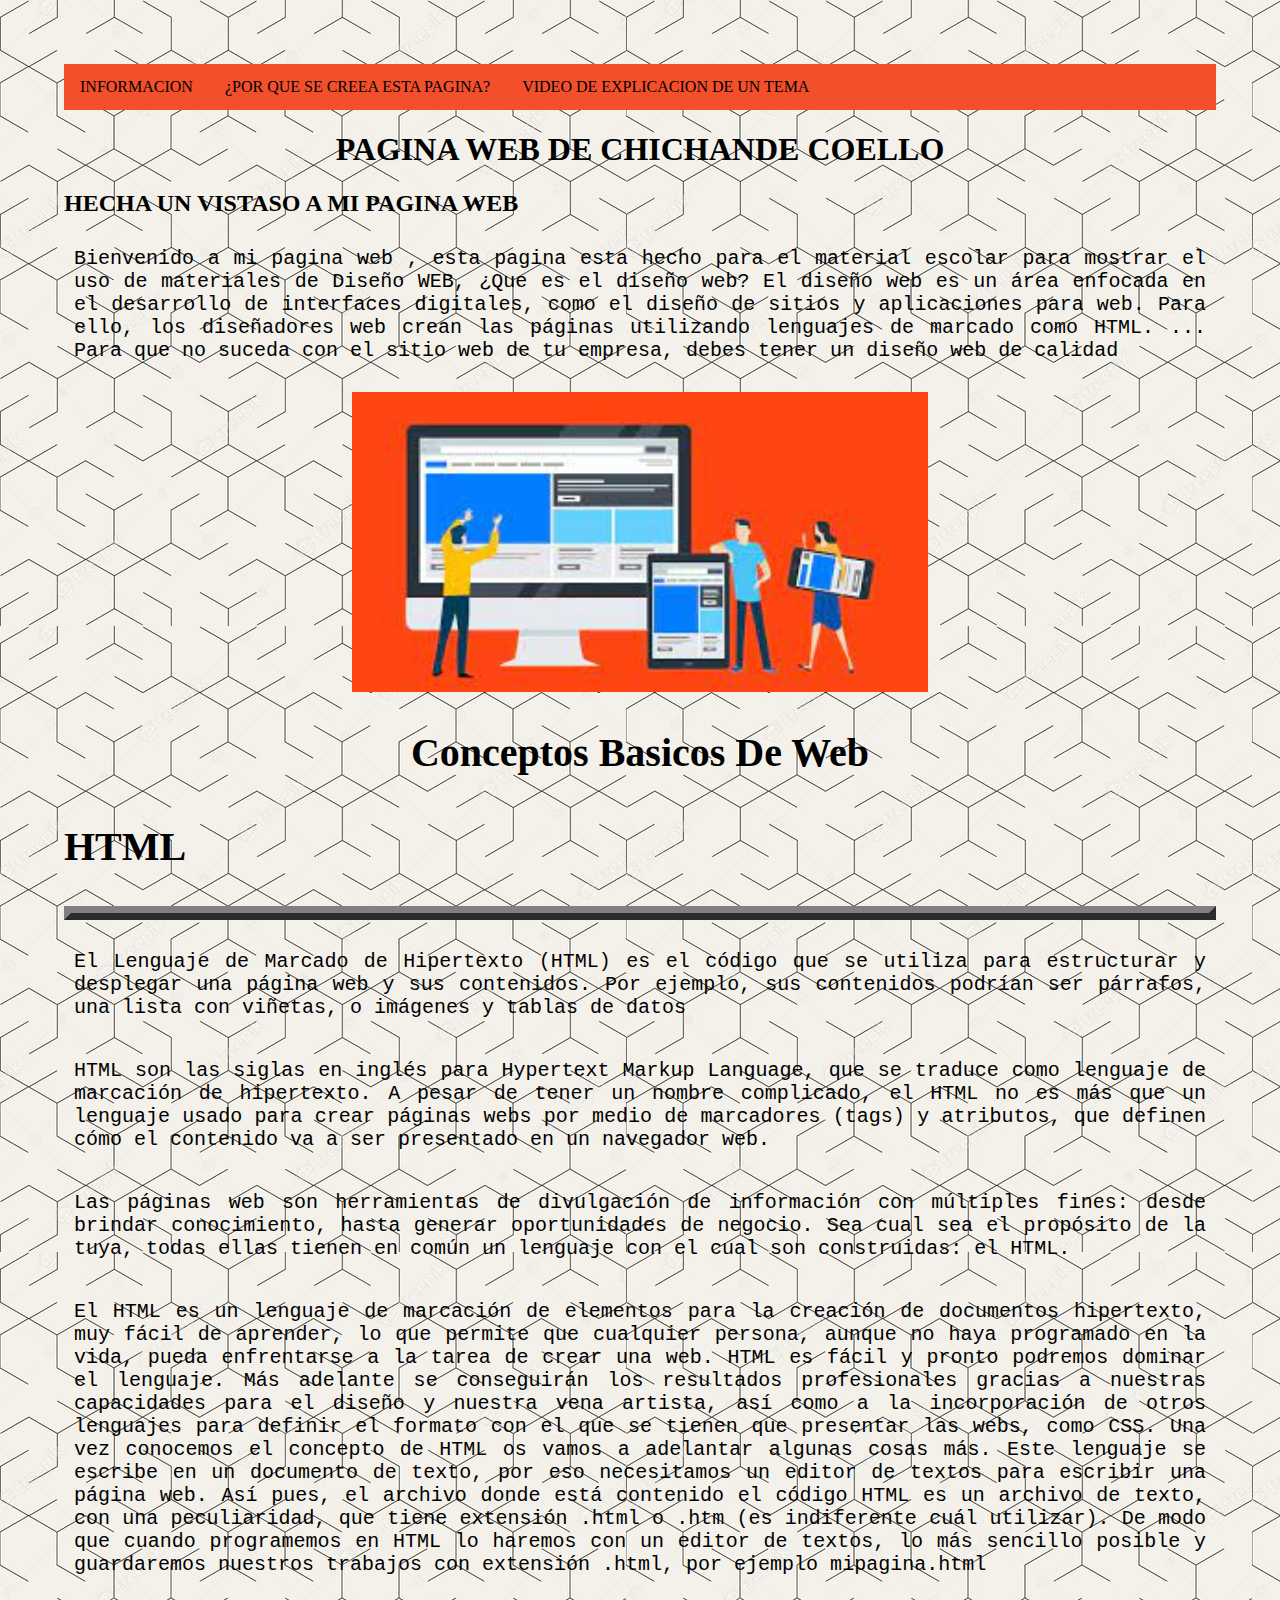
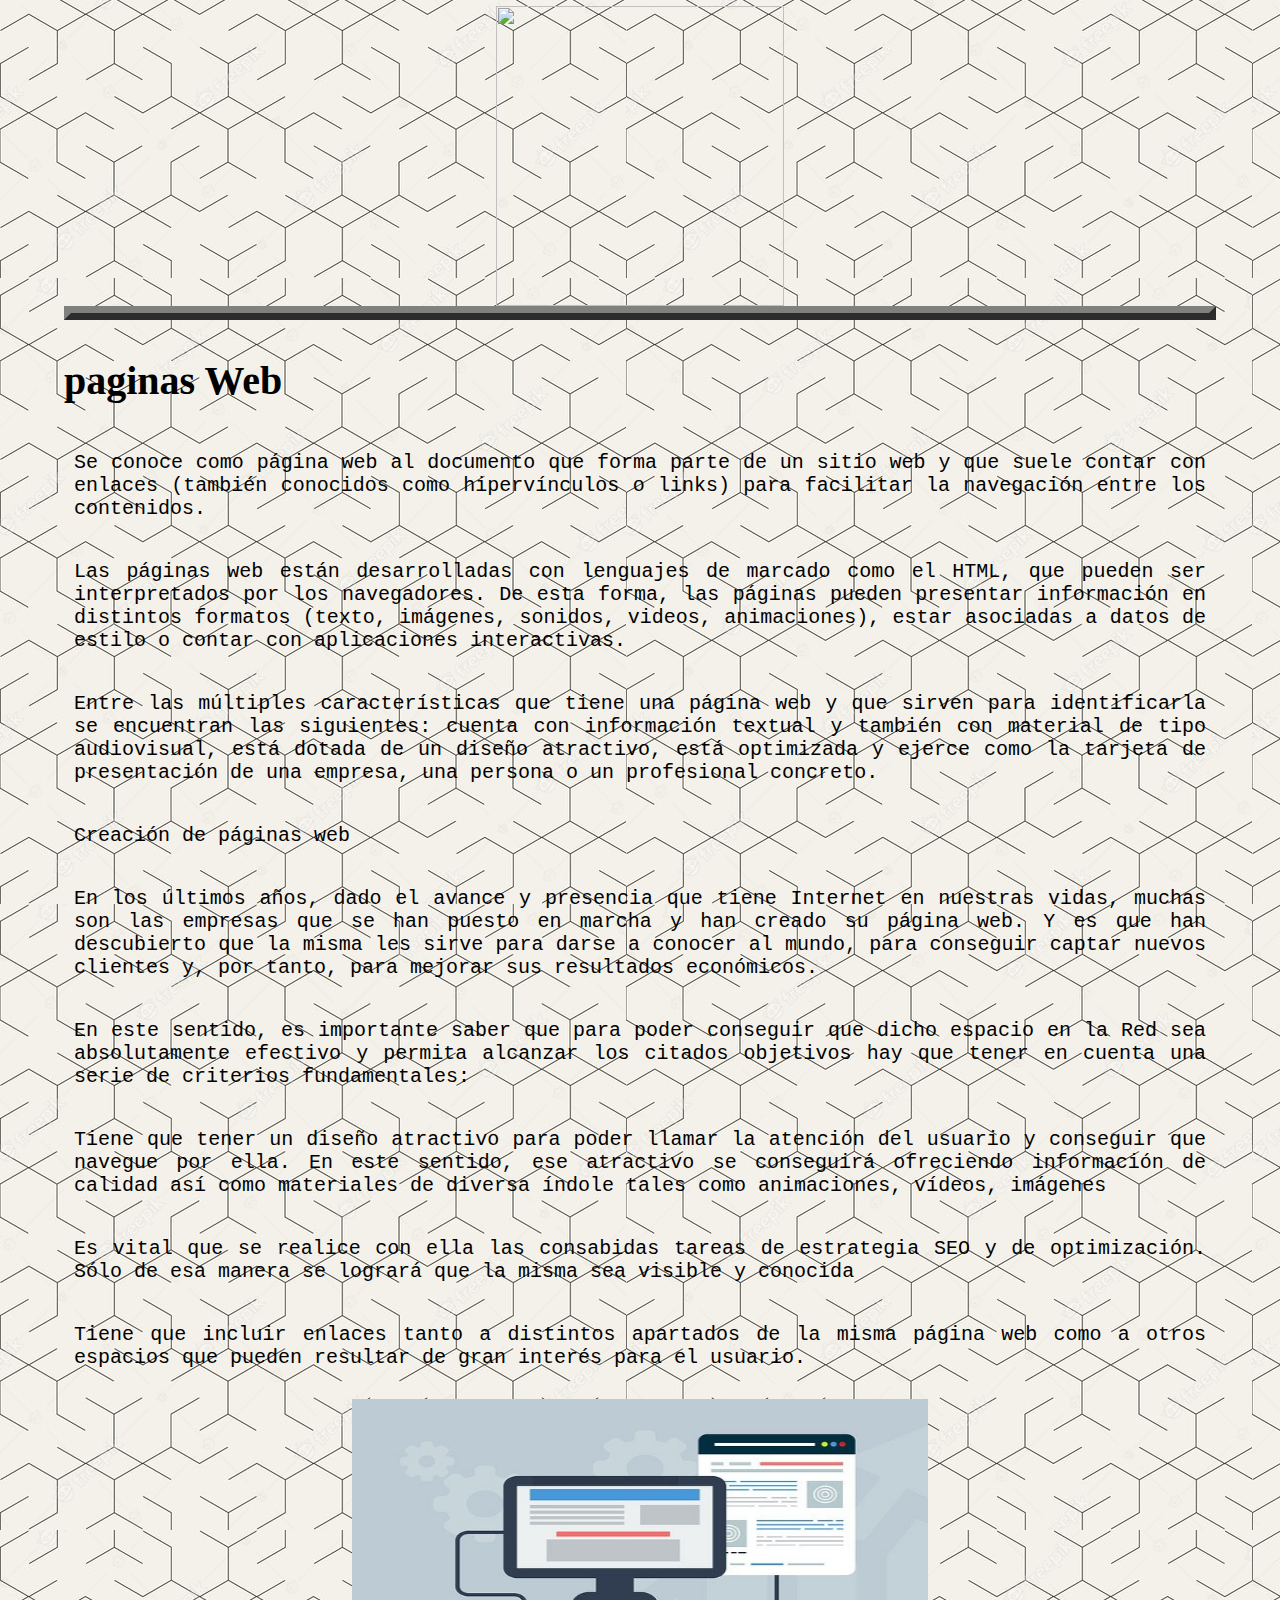
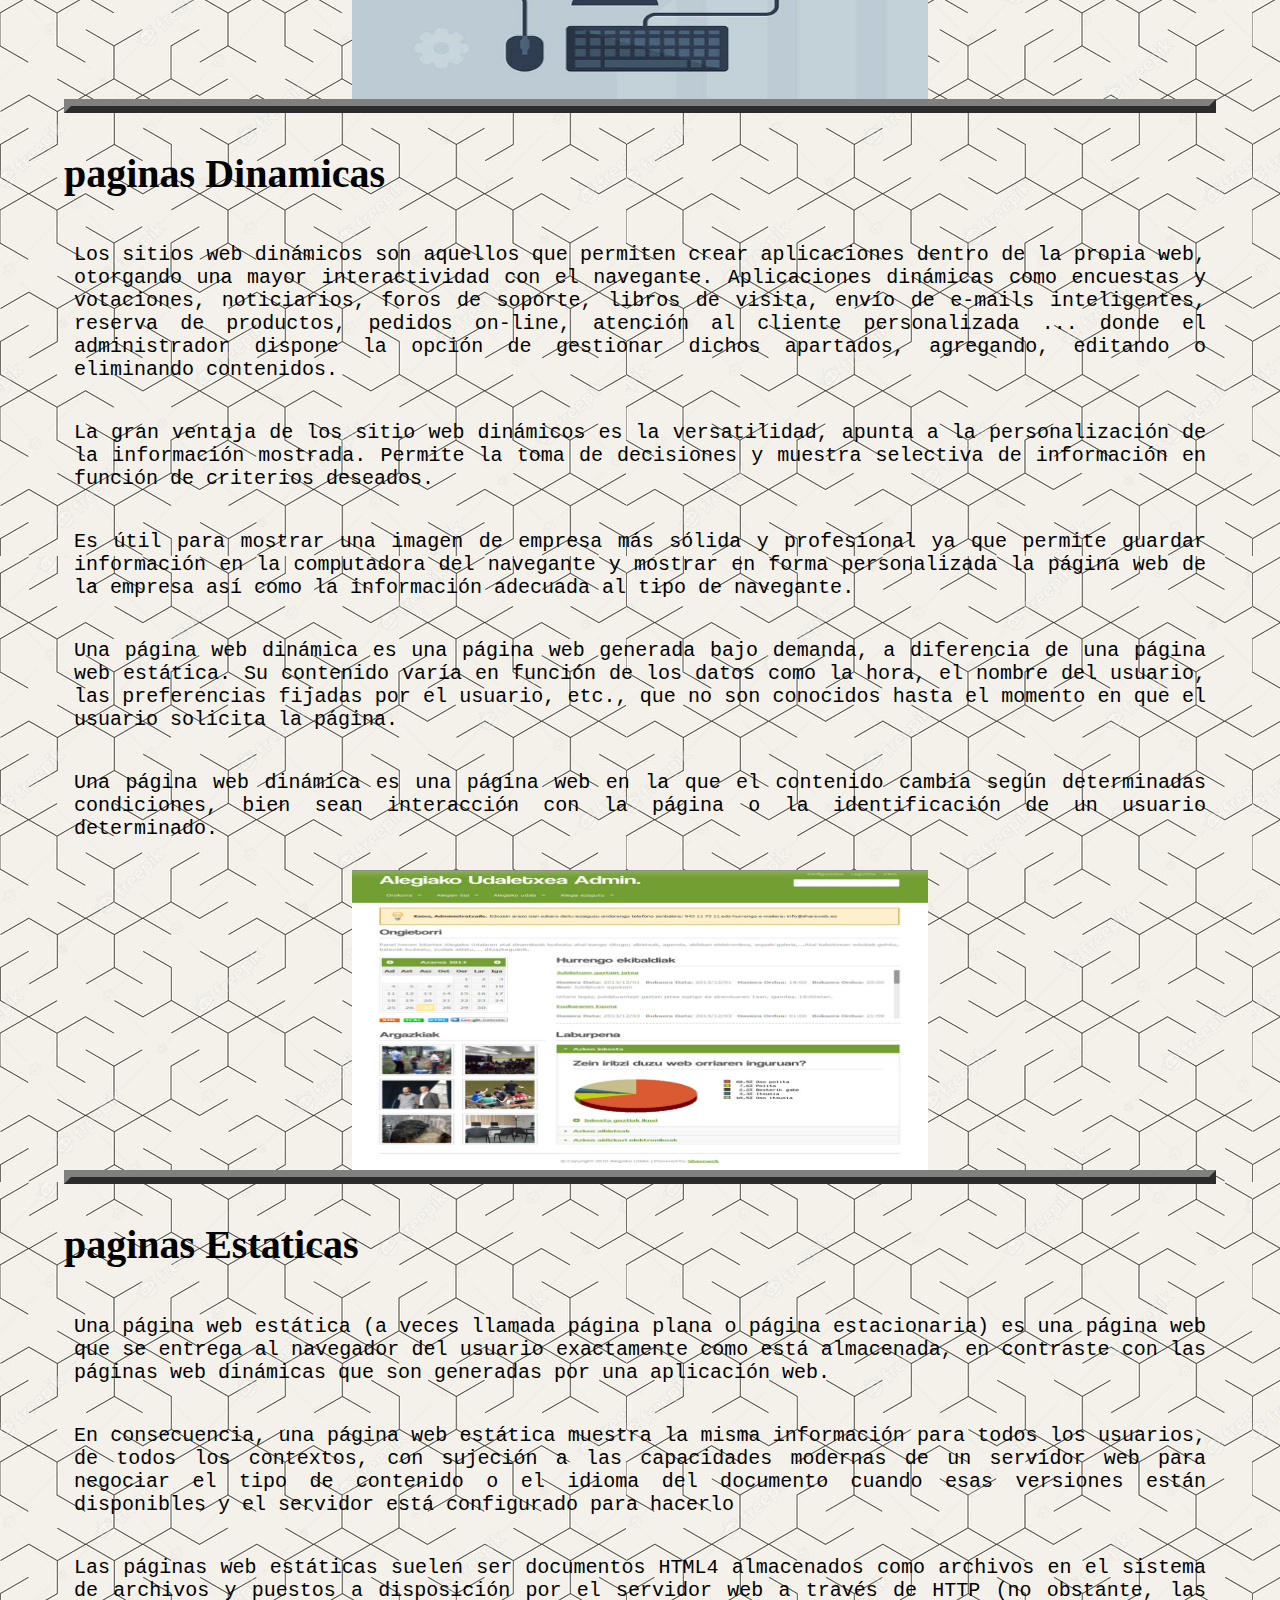
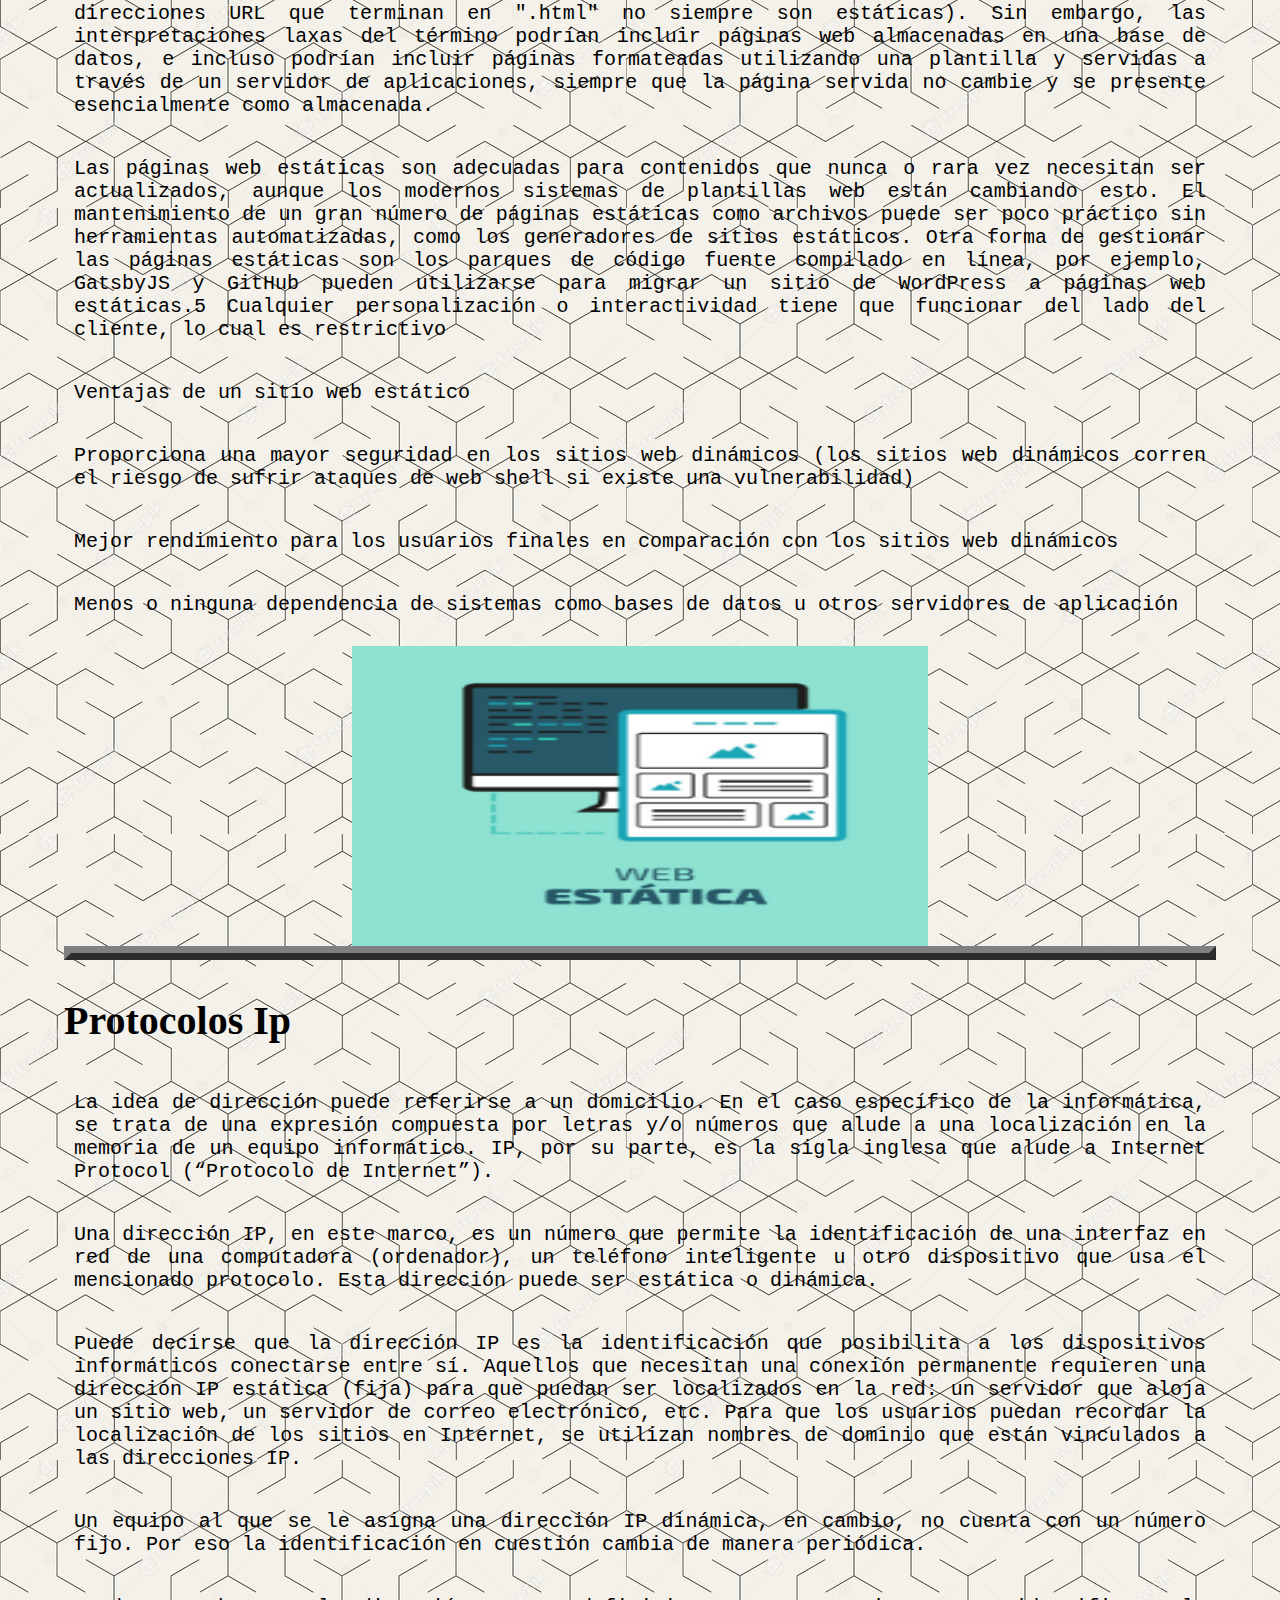
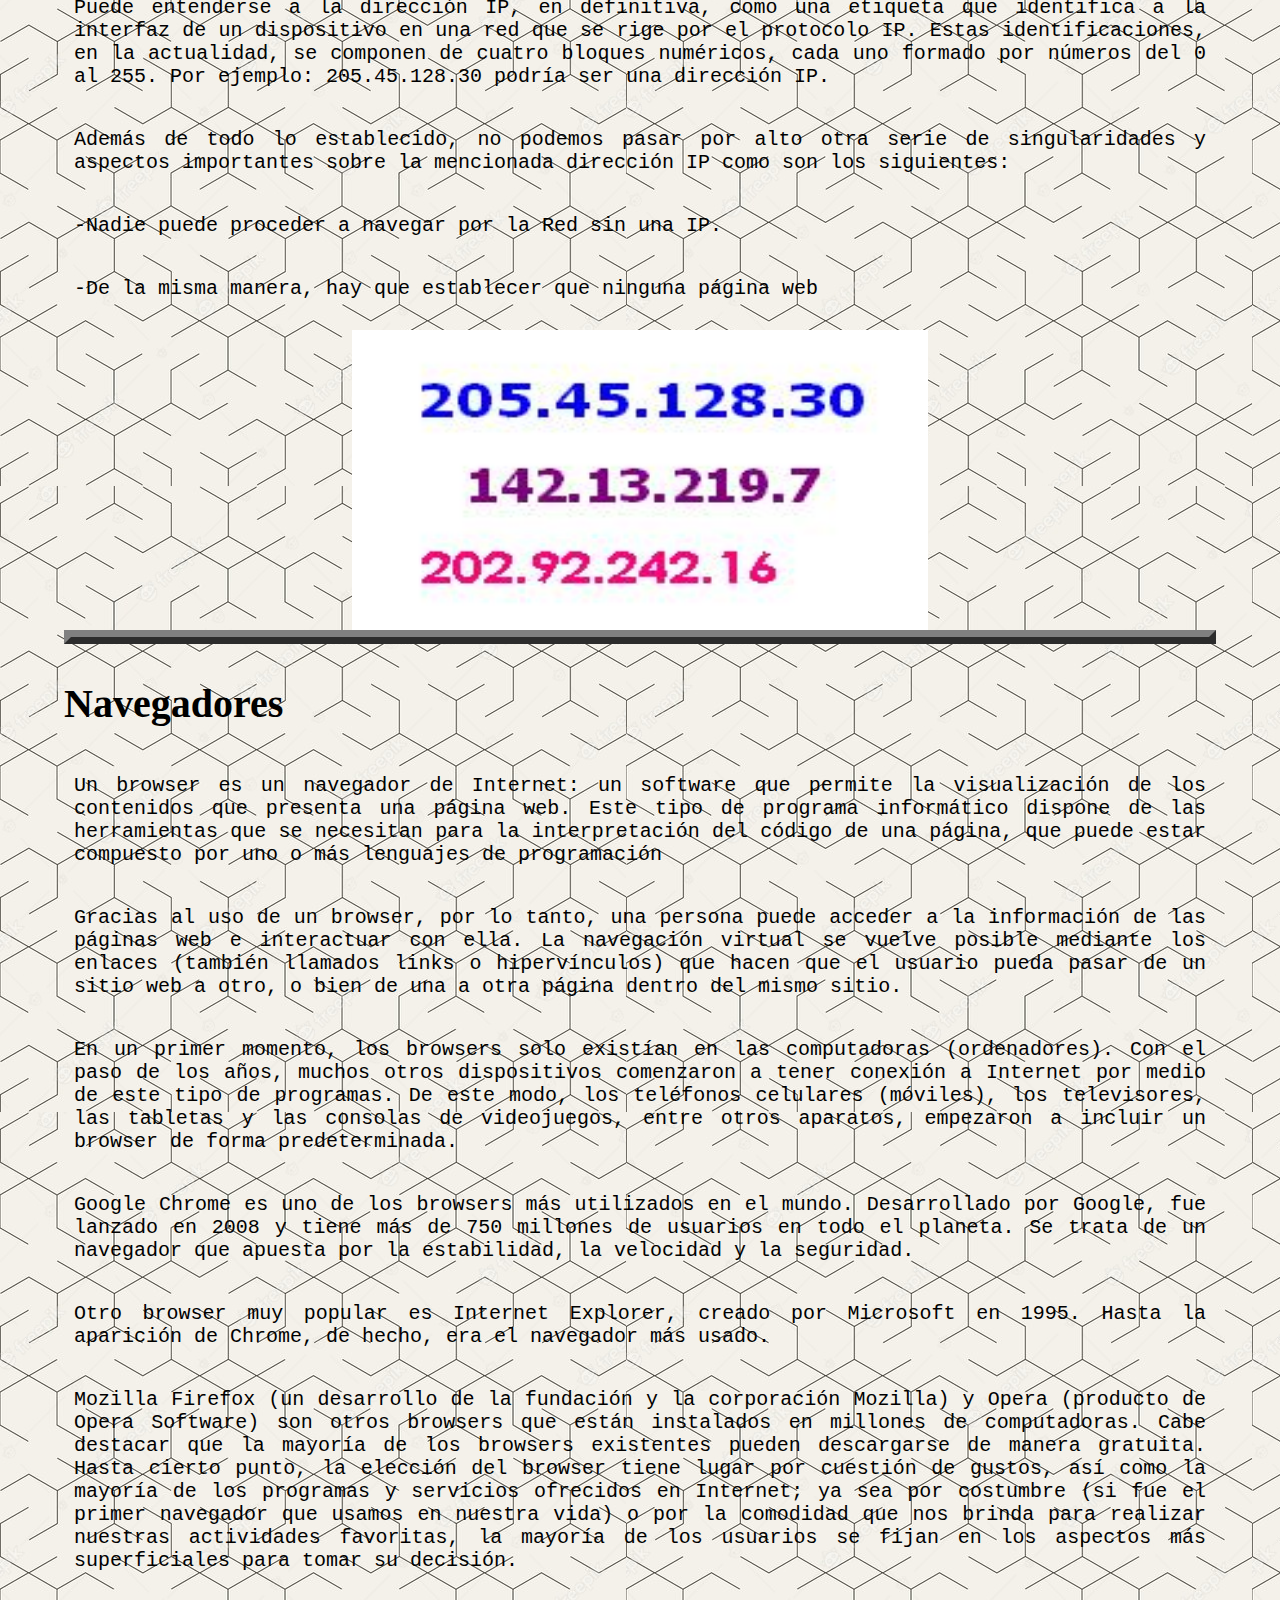
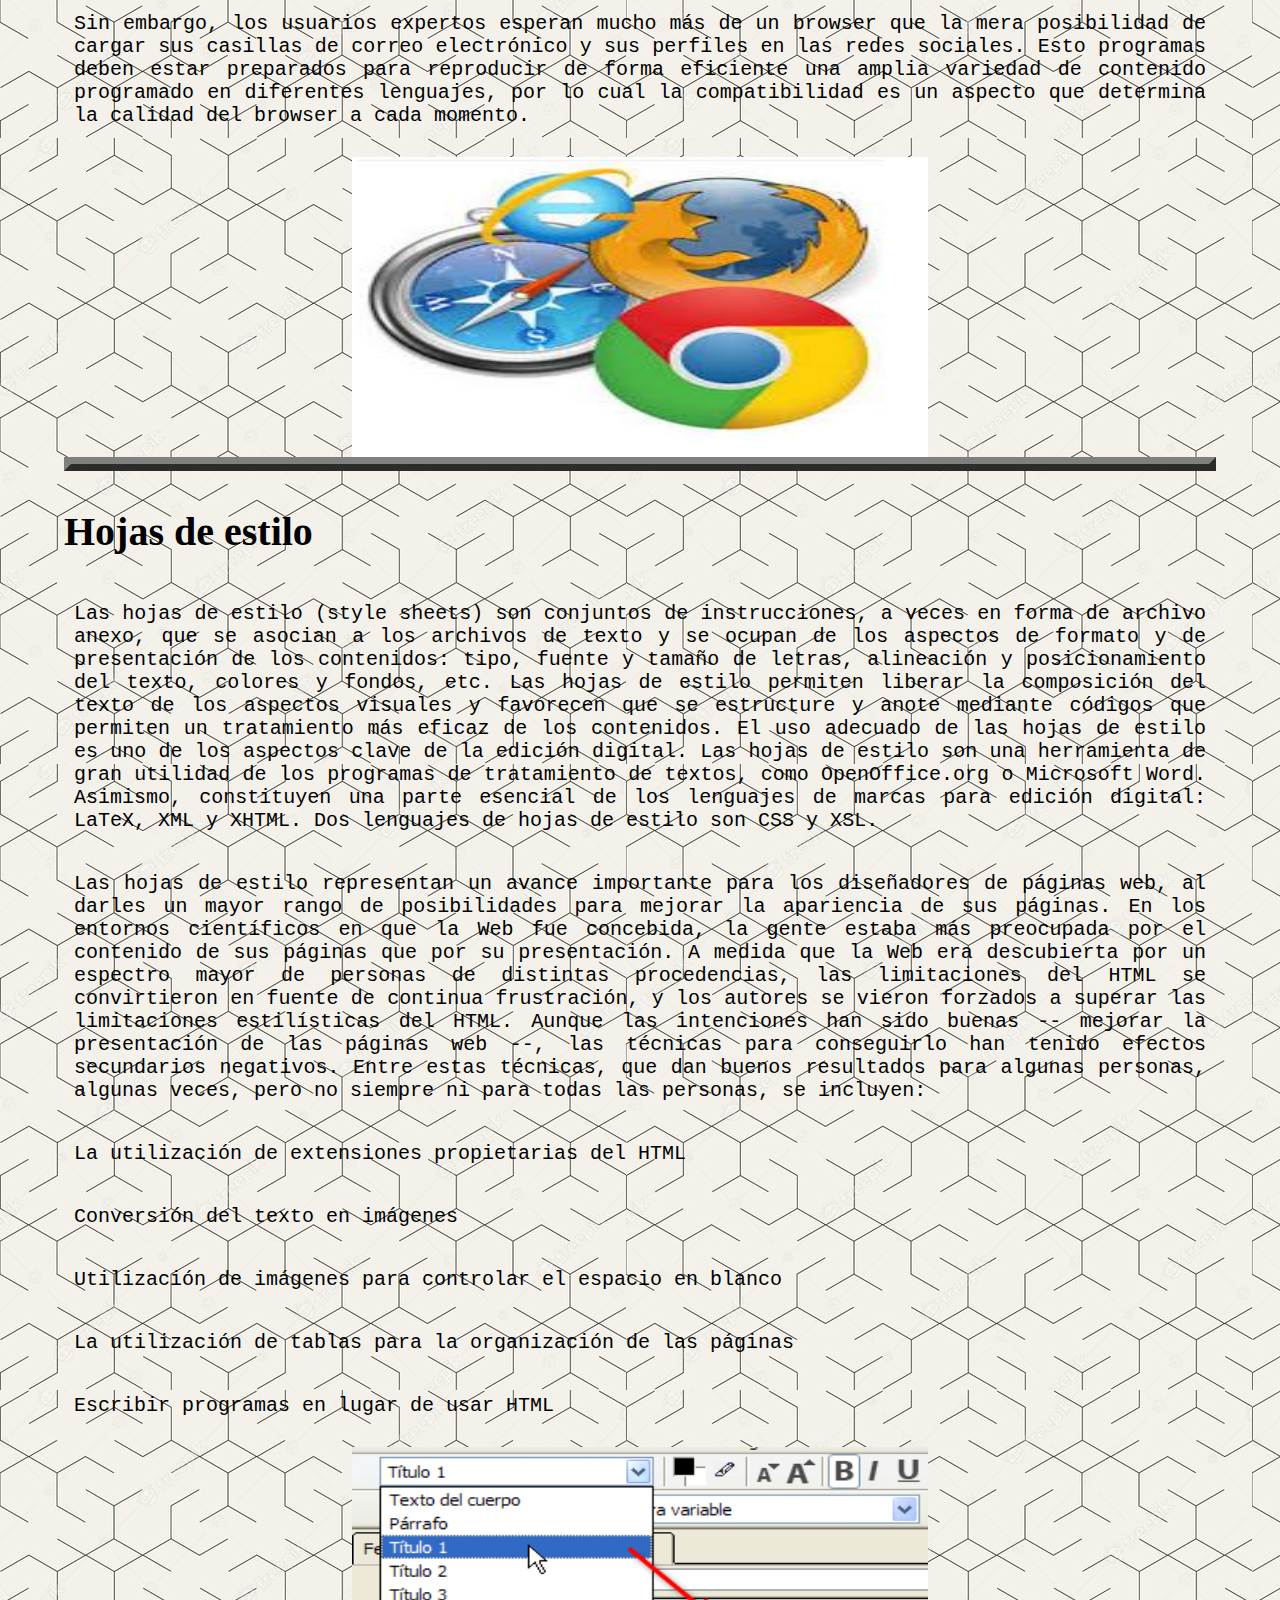
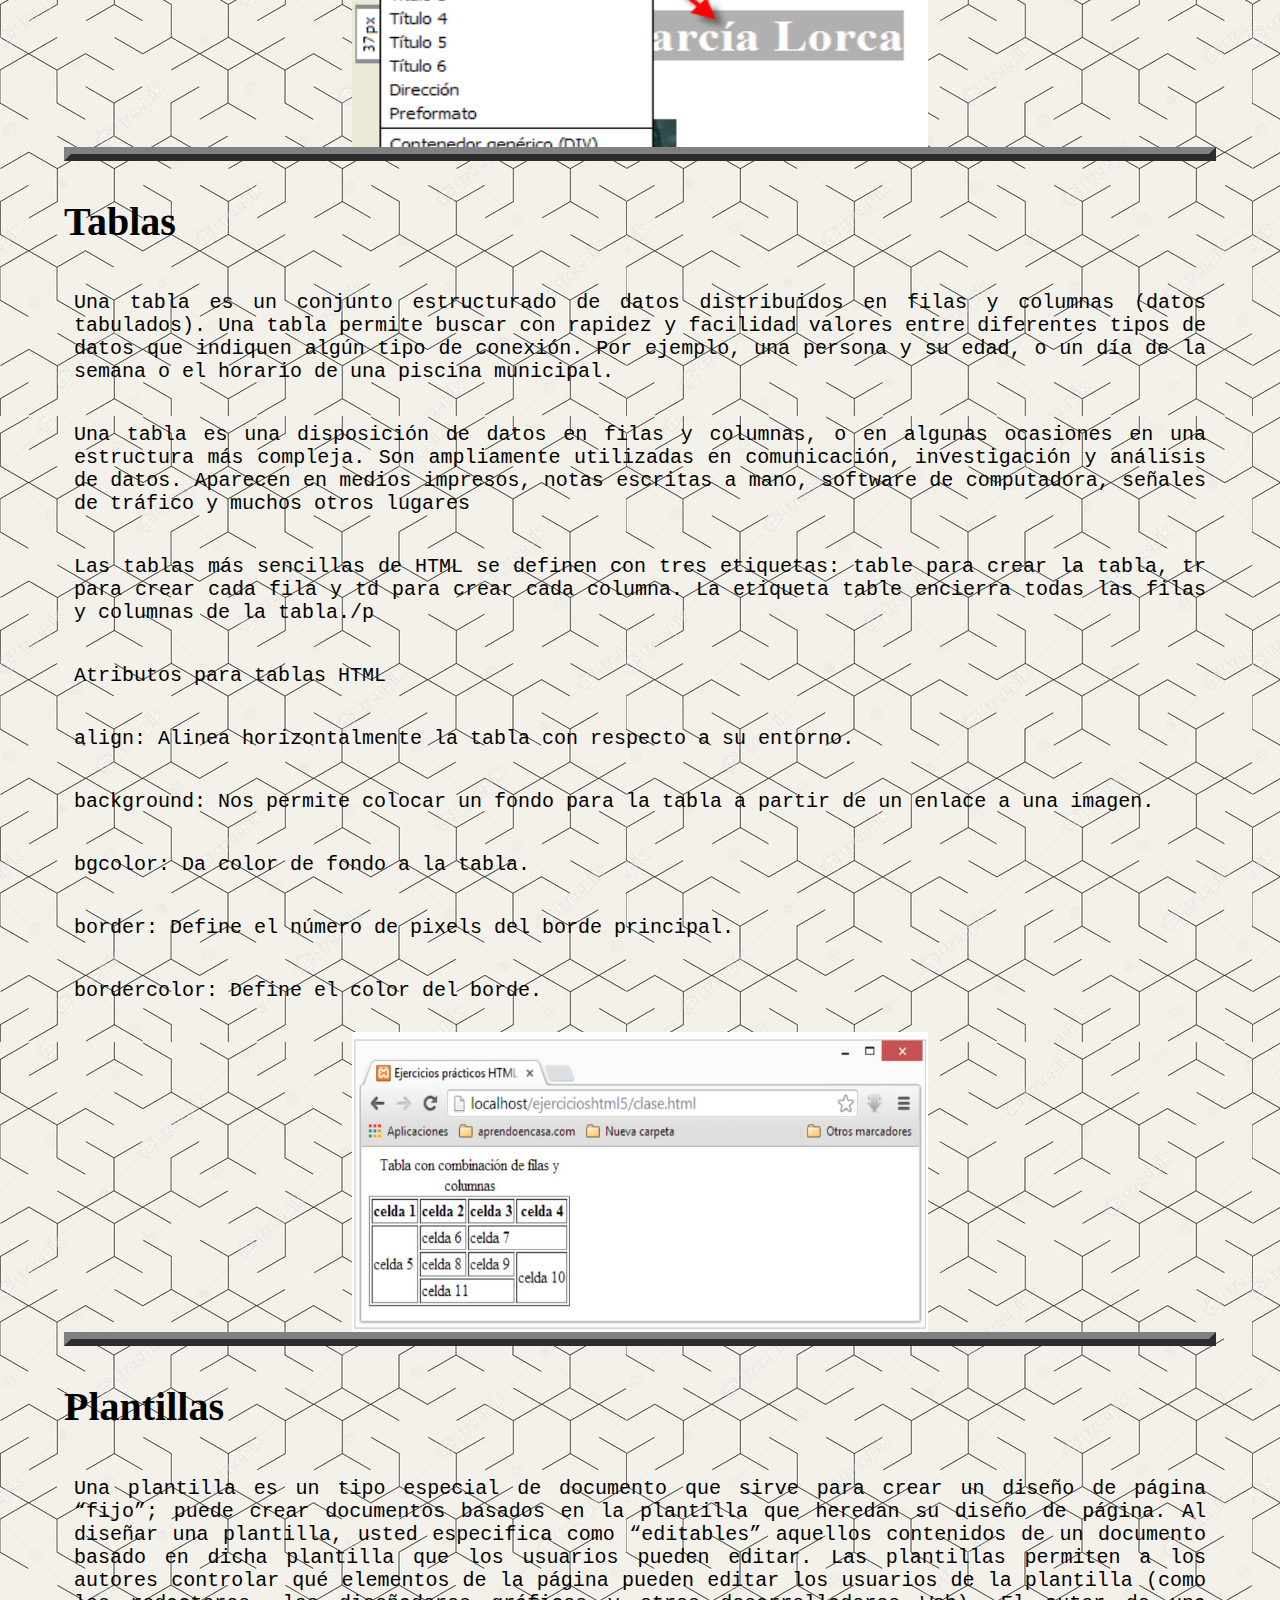
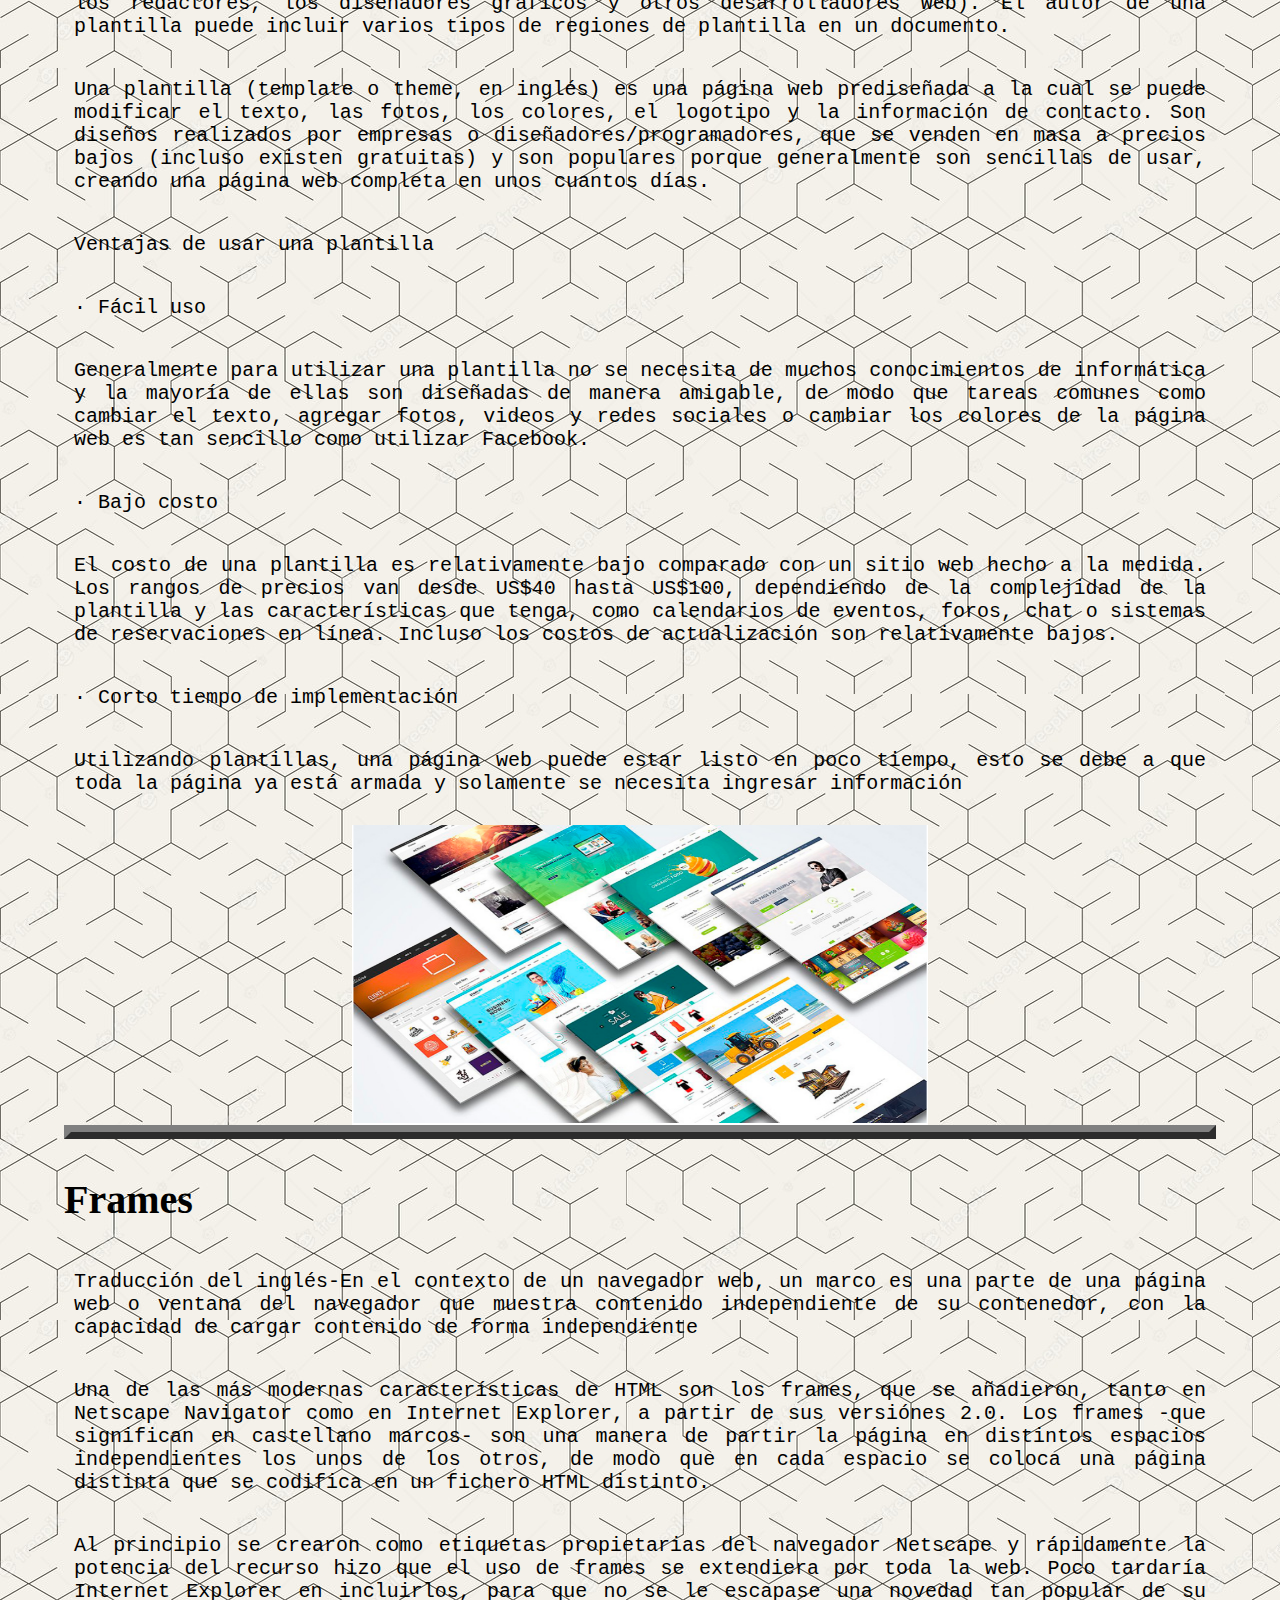
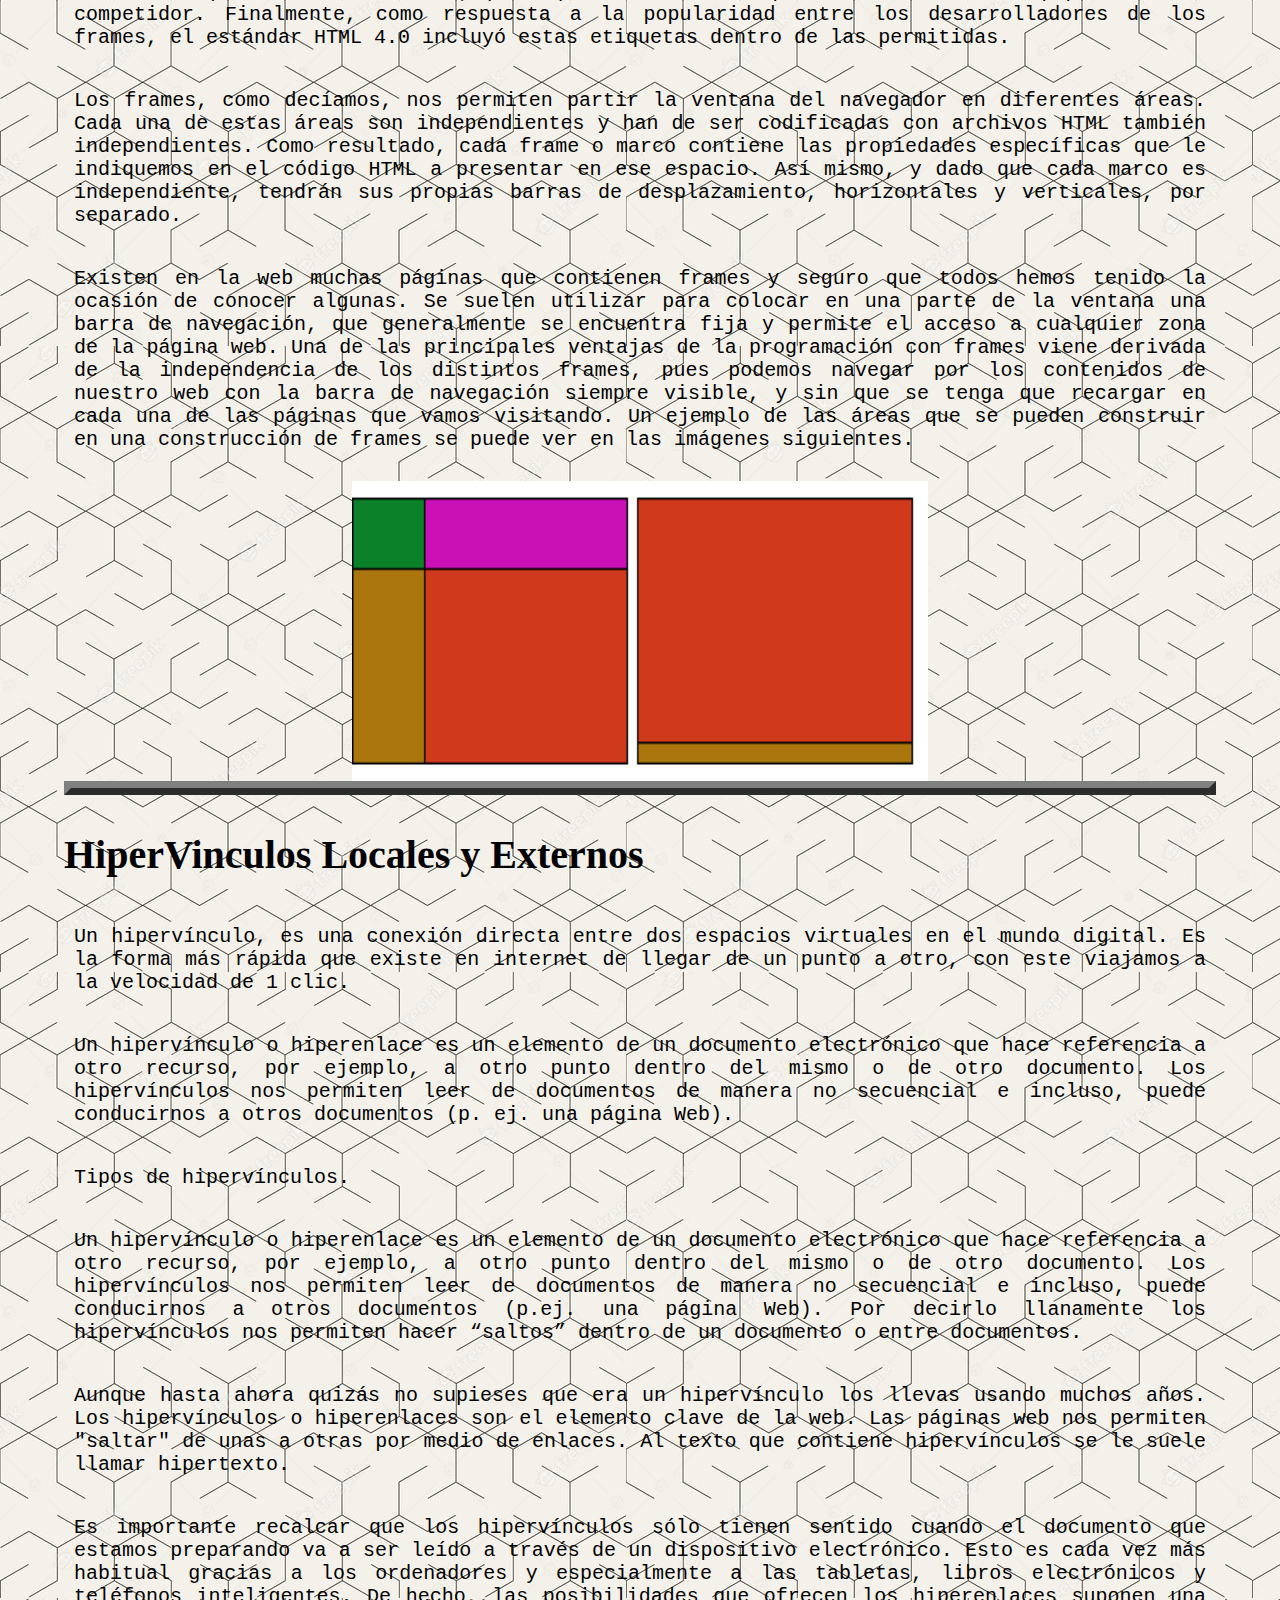
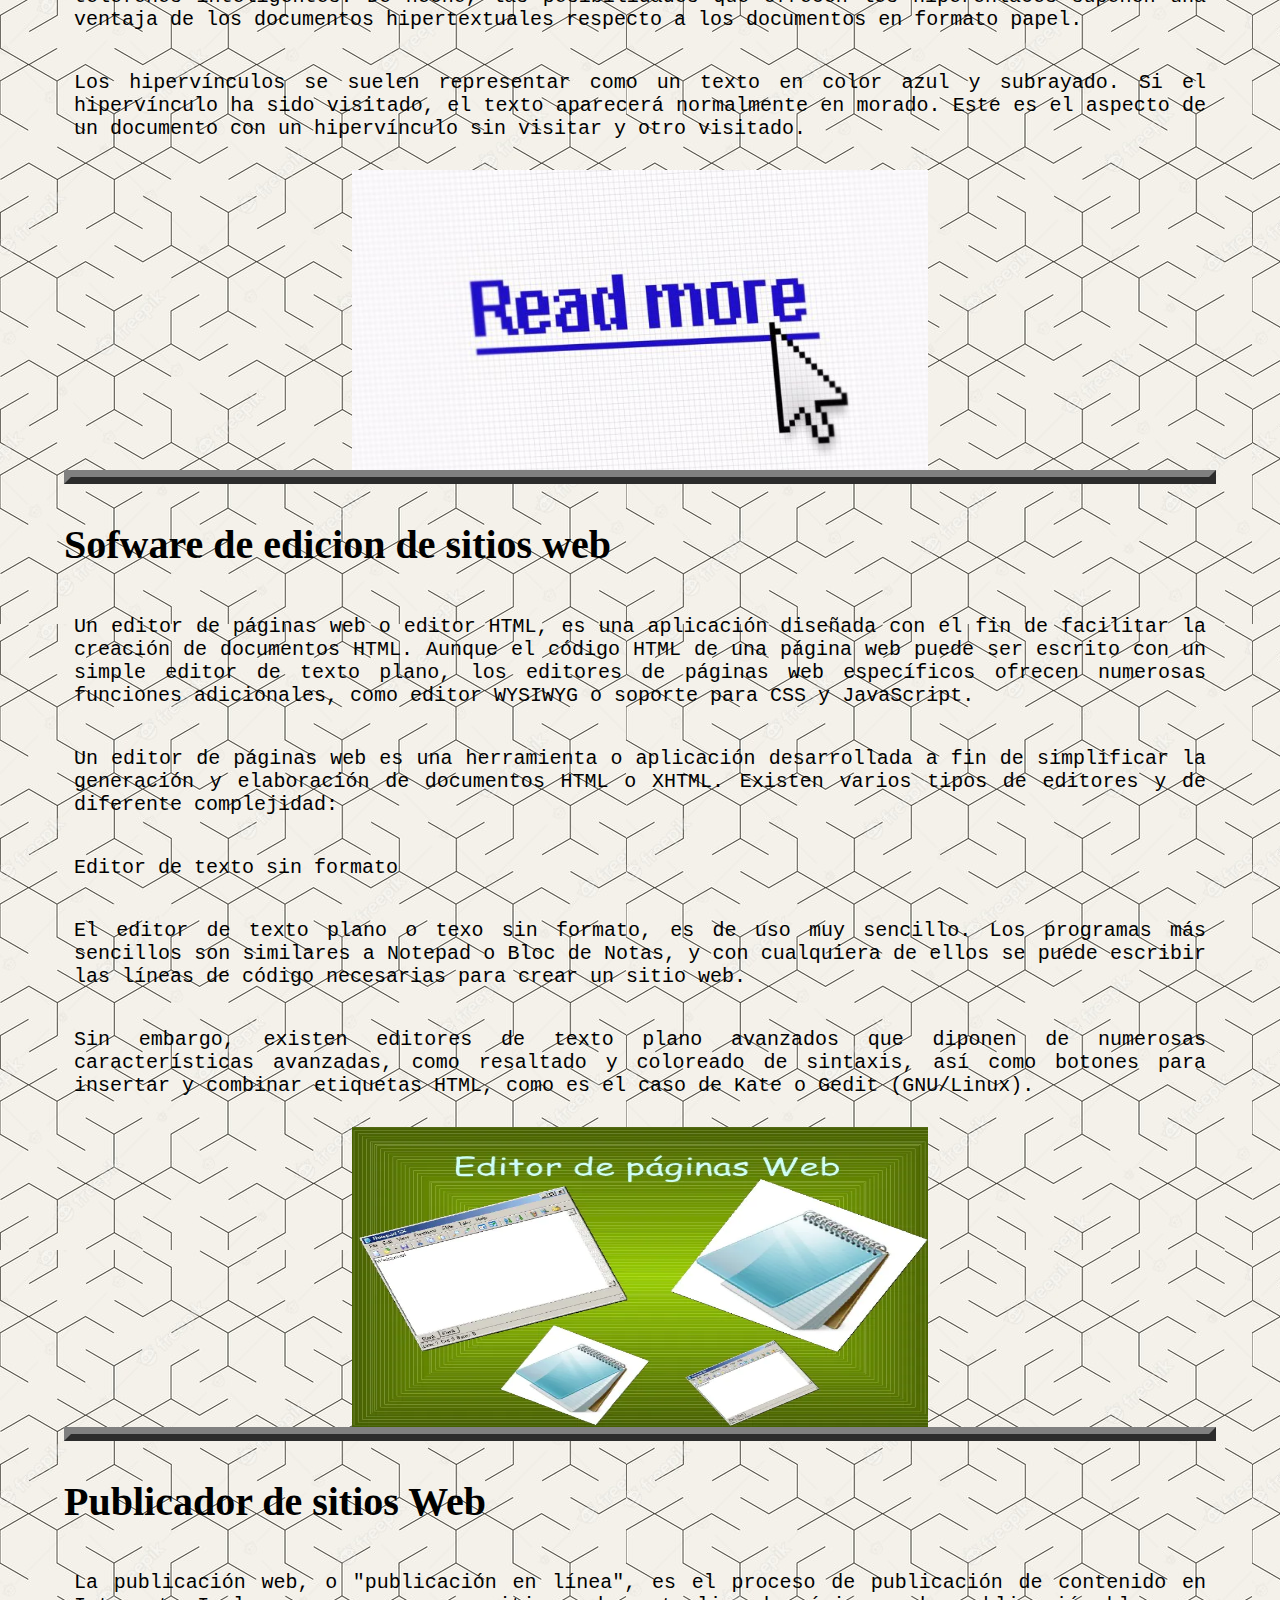
==== index.html @ fd7421d5 "Add files via upload" ====
<html>
<table   width="90%"> </table>
<head>
	<meta charset="utf-8">
	<title> pagina web</title>
	<link rel="stylesheet" type="text/css" href="estilo.css">

	<meta http-equiv="Content-Type" content="text/html; charset=utf-8">

</head>
<body>
	<ul> 
     <li> <a href="index.html "> INFORMACION </a></li>
     <li> <a href="parte1.html "> ¿POR QUE SE CREEA ESTA PAGINA? </a></li>
     <li> <a href="parte2.html "> VIDEO DE EXPLICACION DE UN TEMA </a></li>
	</ul>
<table border="7" align="center"  width="100%" bgcolor="#F9EFED">
<center> <h1> PAGINA WEB DE CHICHANDE COELLO </h1> </center>
<h2> HECHA UN VISTASO A MI PAGINA WEB</h2>
<body background="fondo.jpg">

<p class="parrafos ">  Bienvenido a mi pagina web , esta pagina esta hecho para el material escolar para mostrar el uso de materiales de Diseño WEB, ¿Que es el diseño web? El diseño web es un área enfocada en el desarrollo de interfaces digitales, como el diseño de sitios y aplicaciones para web. Para ello, los diseñadores web crean las páginas utilizando lenguajes de marcado como HTML. ... Para que no suceda con el sitio web de tu empresa, debes tener un diseño web de calidad </p>
<center><img src="primeraimagen.jpg"></center>
<h1 class="titulos"> Conceptos Basicos De Web</h1>
<h1 class="tituloss"> HTML</h1>
<table border="7" align="center"  width="100%" bgcolor="#F9EFED">
<p class="parrafos "> El Lenguaje de Marcado de Hipertexto (HTML) es el código que se utiliza para estructurar y desplegar una página web y sus contenidos. Por ejemplo, sus contenidos podrían ser párrafos, una lista con viñetas, o imágenes y tablas de datos</p>
<p class="parrafos "> HTML son las siglas en inglés para Hypertext Markup Language, que se traduce como lenguaje de marcación de hipertexto.

A pesar de tener un nombre complicado, el HTML no es más que un lenguaje usado para crear páginas webs por medio de marcadores (tags) y atributos, que definen cómo el contenido va a ser presentado en un navegador web. </p>

<p class="parrafos ">
Las páginas web son herramientas de divulgación de información con múltiples fines: desde brindar conocimiento, hasta generar oportunidades de negocio. Sea cual sea el propósito de la tuya, todas ellas tienen en común un lenguaje con el cual son construidas: el HTML.</p>
<p class="parrafos "> El HTML es un lenguaje de marcación de elementos para la creación de documentos hipertexto, muy fácil de aprender, lo que permite que cualquier persona, aunque no haya programado en la vida, pueda enfrentarse a la tarea de crear una web. HTML es fácil y pronto podremos dominar el lenguaje. Más adelante se conseguirán los resultados profesionales gracias a nuestras capacidades para el diseño y nuestra vena artista, así como a la incorporación de otros lenguajes para definir el formato con el que se tienen que presentar las webs, como CSS.

Una vez conocemos el concepto de HTML os vamos a adelantar algunas cosas más. Este lenguaje se escribe en un documento de texto, por eso necesitamos un editor de textos para escribir una página web. Así pues, el archivo donde está contenido el código HTML es un archivo de texto, con una peculiaridad, que tiene extensión .html o .htm (es indiferente cuál utilizar). De modo que cuando programemos en HTML lo haremos con un editor de textos, lo más sencillo posible y guardaremos nuestros trabajos con extensión .html, por ejemplo mipagina.html </p>
<center><img src="html.PNG" height="300" height="300"></center>
</table>

<table border="7" align="center"  width="100%" bgcolor="#F9EFED">
<h1 class="tituloss"> paginas Web</h1>
<p class="parrafos ">Se conoce como página web al documento que forma parte de un sitio web y que suele contar con enlaces (también conocidos como hipervínculos o links) para facilitar la navegación entre los contenidos.</p>
<p class="parrafos ">Las páginas web están desarrolladas con lenguajes de marcado como el HTML, que pueden ser interpretados por los navegadores. De esta forma, las páginas pueden presentar información en distintos formatos (texto, imágenes, sonidos, videos, animaciones), estar asociadas a datos de estilo o contar con aplicaciones interactivas.</p>
<p class="parrafos ">Entre las múltiples características que tiene una página web y que sirven para identificarla se encuentran las siguientes: cuenta con información textual y también con material de tipo audiovisual, está dotada de un diseño atractivo, está optimizada y ejerce como la tarjeta de presentación de una empresa, una persona o un profesional concreto.</p>
<p class="parrafos ">Creación de páginas web</p>
<p class="parrafos ">En los últimos años, dado el avance y presencia que tiene Internet en nuestras vidas, muchas son las empresas que se han puesto en marcha y han creado su página web. Y es que han descubierto que la misma les sirve para darse a conocer al mundo, para conseguir captar nuevos clientes y, por tanto, para mejorar sus resultados económicos.</p>
<p class="parrafos ">En este sentido, es importante saber que para poder conseguir que dicho espacio en la Red sea absolutamente efectivo y permita alcanzar los citados objetivos hay que tener en cuenta una serie de criterios fundamentales:</p>
<p class="parrafos ">Tiene que tener un diseño atractivo para poder llamar la atención del usuario y conseguir que navegue por ella. En este sentido, ese atractivo se conseguirá ofreciendo información de calidad así como materiales de diversa índole tales como animaciones, vídeos, imágenes</p>
<p class="parrafos ">Es vital que se realice con ella las consabidas tareas de estrategia SEO y de optimización. Sólo de esa manera se logrará que la misma sea visible y conocida</p>
<p class="parrafos ">Tiene que incluir enlaces tanto a distintos apartados de la misma página web como a otros espacios que pueden resultar de gran interés para el usuario.</p>
<center><img src="paginaweb.PNG" height="300" height="300"></center>
</table>



<table border="7" align="center"  width="100%" bgcolor="#F9EFED">
<h1 class="tituloss"> paginas Dinamicas</h1>
<p class="parrafos ">Los sitios web dinámicos son aquellos que permiten crear aplicaciones dentro de la propia web, otorgando una mayor interactividad con el navegante. Aplicaciones dinámicas como encuestas y votaciones, noticiarios, foros de soporte, libros de visita, envío de e-mails inteligentes, reserva de productos, pedidos on-line, atención al cliente personalizada ... donde el administrador dispone la opción de gestionar dichos apartados, agregando, editando o eliminando contenidos.</p>
<p class="parrafos ">La gran ventaja de los sitio web dinámicos es la versatilidad, apunta a la personalización de la información mostrada. Permite la toma de decisiones y muestra selectiva de información en función de criterios deseados.</p>
<p class="parrafos ">Es útil para mostrar una imagen de empresa más sólida y profesional ya que permite guardar información en la computadora del navegante y mostrar en forma personalizada la página web de la empresa así como la información adecuada al tipo de navegante.</p>
<p class="parrafos ">Una página web dinámica es una página web generada bajo demanda, a diferencia de una página web estática. Su contenido varía en función de los datos como la hora, el nombre del usuario, las preferencias fijadas por el usuario, etc., que no son conocidos hasta el momento en que el usuario solicita la página.</p>
<p class="parrafos ">Una página web dinámica es una página web en la que el contenido cambia según determinadas condiciones, bien sean interacción con la página o la identificación de un usuario determinado.</p>
<center><img src="dinamica.PNG" height="300" height="300"></center>
</table>



<table border="7" align="center"  width="100%" bgcolor="#F9EFED">
<h1 class="tituloss"> paginas Estaticas </h1>
<p class="parrafos ">Una página web estática (a veces llamada página plana o página estacionaria) es una página web que se entrega al navegador del usuario exactamente como está almacenada, en contraste con las páginas web dinámicas que son generadas por una aplicación web.</p>
<p class="parrafos ">En consecuencia, una página web estática muestra la misma información para todos los usuarios, de todos los contextos, con sujeción a las capacidades modernas de un servidor web para negociar el tipo de contenido o el idioma del documento cuando esas versiones están disponibles y el servidor está configurado para hacerlo</p>
<p class="parrafos ">Las páginas web estáticas suelen ser documentos HTML4 almacenados como archivos en el sistema de archivos y puestos a disposición por el servidor web a través de HTTP (no obstante, las direcciones URL que terminan en ".html" no siempre son estáticas). Sin embargo, las interpretaciones laxas del término podrían incluir páginas web almacenadas en una base de datos, e incluso podrían incluir páginas formateadas utilizando una plantilla y servidas a través de un servidor de aplicaciones, siempre que la página servida no cambie y se presente esencialmente como almacenada.</p>
<p class="parrafos ">Las páginas web estáticas son adecuadas para contenidos que nunca o rara vez necesitan ser actualizados, aunque los modernos sistemas de plantillas web están cambiando esto. El mantenimiento de un gran número de páginas estáticas como archivos puede ser poco práctico sin herramientas automatizadas, como los generadores de sitios estáticos. Otra forma de gestionar las páginas estáticas son los parques de código fuente compilado en línea, por ejemplo, GatsbyJS y GitHub pueden utilizarse para migrar un sitio de WordPress a páginas web estáticas.5​ Cualquier personalización o interactividad tiene que funcionar del lado del cliente, lo cual es restrictivo</p>
<p class="parrafos ">Ventajas de un sitio web estático</p>
<p class="parrafos ">Proporciona una mayor seguridad en los sitios web dinámicos (los sitios web dinámicos corren el riesgo de sufrir ataques de web shell si existe una vulnerabilidad)
</p>
<p class="parrafos ">Mejor rendimiento para los usuarios finales en comparación con los sitios web dinámicos</p>
<p class="parrafos ">Menos o ninguna dependencia de sistemas como bases de datos u otros servidores de aplicación</p>

<center><img src="estatica.PNG" height="300" height="300"></center> </table>



<table border="7" align="center"  width="100%" bgcolor="#F9EFED">
<h1 class="tituloss"> Protocolos Ip </h1>
<p class="parrafos ">La idea de dirección puede referirse a un domicilio. En el caso específico de la informática, se trata de una expresión compuesta por letras y/o números que alude a una localización en la memoria de un equipo informático. IP, por su parte, es la sigla inglesa que alude a Internet Protocol (“Protocolo de Internet”).</p>
<p class="parrafos ">Una dirección IP, en este marco, es un número que permite la identificación de una interfaz en red de una computadora (ordenador), un teléfono inteligente u otro dispositivo que usa el mencionado protocolo. Esta dirección puede ser estática o dinámica.</p>
<p class="parrafos ">Puede decirse que la dirección IP es la identificación que posibilita a los dispositivos informáticos conectarse entre sí. Aquellos que necesitan una conexión permanente requieren una dirección IP estática (fija) para que puedan ser localizados en la red: un servidor que aloja un sitio web, un servidor de correo electrónico, etc. Para que los usuarios puedan recordar la localización de los sitios en Internet, se utilizan nombres de dominio que están vinculados a las direcciones IP.</p>
<p class="parrafos ">Un equipo al que se le asigna una dirección IP dinámica, en cambio, no cuenta con un número fijo. Por eso la identificación en cuestión cambia de manera periódica.</p>
<p class="parrafos ">Puede entenderse a la dirección IP, en definitiva, como una etiqueta que identifica a la interfaz de un dispositivo en una red que se rige por el protocolo IP. Estas identificaciones, en la actualidad, se componen de cuatro bloques numéricos, cada uno formado por números del 0 al 255. Por ejemplo: 205.45.128.30 podría ser una dirección IP.</p>
<p class="parrafos ">Además de todo lo establecido, no podemos pasar por alto otra serie de singularidades y aspectos importantes sobre la mencionada dirección IP como son los siguientes:
</p>
<p class="parrafos ">
-Nadie puede proceder a navegar por la Red sin una IP.</p>
<p class="parrafos ">-De la misma manera, hay que establecer que ninguna página web</p>

<center><img src="ip.PNG" height="300" height="300"></center></table>



<table border="7" align="center"  width="100%" bgcolor="#F9EFED">
<h1 class="tituloss"> Navegadores</h1>
<p class="parrafos ">Un browser es un navegador de Internet: un software que permite la visualización de los contenidos que presenta una página web. Este tipo de programa informático dispone de las herramientas que se necesitan para la interpretación del código de una página, que puede estar compuesto por uno o más lenguajes de programación</p>
<p class="parrafos ">Gracias al uso de un browser, por lo tanto, una persona puede acceder a la información de las páginas web e interactuar con ella. La navegación virtual se vuelve posible mediante los enlaces (también llamados links o hipervínculos) que hacen que el usuario pueda pasar de un sitio web a otro, o bien de una a otra página dentro del mismo sitio.</p>
<p class="parrafos ">En un primer momento, los browsers solo existían en las computadoras (ordenadores). Con el paso de los años, muchos otros dispositivos comenzaron a tener conexión a Internet por medio de este tipo de programas. De este modo, los teléfonos celulares (móviles), los televisores, las tabletas y las consolas de videojuegos, entre otros aparatos, empezaron a incluir un browser de forma predeterminada.</p>
<p class="parrafos ">Google Chrome es uno de los browsers más utilizados en el mundo. Desarrollado por Google, fue lanzado en 2008 y tiene más de 750 millones de usuarios en todo el planeta. Se trata de un navegador que apuesta por la estabilidad, la velocidad y la seguridad.</p>
<p class="parrafos ">Otro browser muy popular es Internet Explorer, creado por Microsoft en 1995. Hasta la aparición de Chrome, de hecho, era el navegador más usado.</p>
<p class="parrafos ">Mozilla Firefox (un desarrollo de la fundación y la corporación Mozilla) y Opera (producto de Opera Software) son otros browsers que están instalados en millones de computadoras. Cabe destacar que la mayoría de los browsers existentes pueden descargarse de manera gratuita.
Hasta cierto punto, la elección del browser tiene lugar por cuestión de gustos, así como la mayoría de los programas y servicios ofrecidos en Internet; ya sea por costumbre (si fue el primer navegador que usamos en nuestra vida) o por la comodidad que nos brinda para realizar nuestras actividades favoritas, la mayoría de los usuarios se fijan en los aspectos más superficiales para tomar su decisión.</p>
<p class="parrafos ">Sin embargo, los usuarios expertos esperan mucho más de un browser que la mera posibilidad de cargar sus casillas de correo electrónico y sus perfiles en las redes sociales. Esto programas deben estar preparados para reproducir de forma eficiente una amplia variedad de contenido programado en diferentes lenguajes, por lo cual la compatibilidad es un aspecto que determina la calidad del browser a cada momento.</p>
<center><img src="navegadores.PNG" height="300" height="300"></center></table>


<table border="7" align="center"  width="100%" bgcolor="#F9EFED">
<h1 class="tituloss"> Hojas de estilo </h1>
<p class="parrafos ">Las hojas de estilo (style sheets) son conjuntos de instrucciones, a veces en forma de archivo anexo, que se asocian a los archivos de texto y se ocupan de los aspectos de formato y de presentación de los contenidos: tipo, fuente y tamaño de letras, alineación y posicionamiento del texto, colores y fondos, etc. Las hojas de estilo permiten liberar la composición del texto de los aspectos visuales y favorecen que se estructure y anote mediante códigos que permiten un tratamiento más eficaz de los contenidos. El uso adecuado de las hojas de estilo es uno de los aspectos clave de la edición digital. Las hojas de estilo son una herramienta de gran utilidad de los programas de tratamiento de textos, como OpenOffice.org o Microsoft Word. Asimismo, constituyen una parte esencial de los lenguajes de marcas para edición digital: LaTeX, XML y XHTML. Dos lenguajes de hojas de estilo son CSS y XSL.</p>
<p class="parrafos ">Las hojas de estilo representan un avance importante para los diseñadores de páginas web, al darles un mayor rango de posibilidades para mejorar la apariencia de sus páginas. En los entornos científicos en que la Web fue concebida, la gente estaba más preocupada por el contenido de sus páginas que por su presentación. A medida que la Web era descubierta por un espectro mayor de personas de distintas procedencias, las limitaciones del HTML se convirtieron en fuente de continua frustración, y los autores se vieron forzados a superar las limitaciones estilísticas del HTML. Aunque las intenciones han sido buenas -- mejorar la presentación de las páginas web --, las técnicas para conseguirlo han tenido efectos secundarios negativos. Entre estas técnicas, que dan buenos resultados para algunas personas, algunas veces, pero no siempre ni para todas las personas, se incluyen:</p>
<p class="parrafos ">La utilización de extensiones propietarias del HTML</p>
<p class="parrafos ">Conversión del texto en imágenes</p>
<p class="parrafos ">Utilización de imágenes para controlar el espacio en blanco</p>
<p class="parrafos ">La utilización de tablas para la organización de las páginas</p>
<p class="parrafos ">Escribir programas en lugar de usar HTML</p>
<center><img src="hoja.PNG" height="300" height="300"></center></table>


<table border="7" align="center"  width="100%" bgcolor="#F9EFED">
<h1 class="tituloss"> Tablas </h1>
<p class="parrafos "> Una tabla es un conjunto estructurado de datos distribuidos en filas y columnas (datos tabulados). Una tabla permite buscar con rapidez y facilidad valores entre diferentes tipos de datos que indiquen algún tipo de conexión. Por ejemplo, una persona y su edad, o un día de la semana o el horario de una piscina municipal.</p>
<p class="parrafos "> Una tabla es una disposición de datos en filas y columnas, o en algunas ocasiones en una estructura más compleja. Son ampliamente utilizadas en comunicación, investigación y análisis de datos. Aparecen en medios impresos, notas escritas a mano, software de computadora, señales de tráfico y muchos otros lugares</p>
<p class="parrafos "> Las tablas más sencillas de HTML se definen con tres etiquetas: table para crear la tabla, tr para crear cada fila y td para crear cada columna. La etiqueta table encierra todas las filas y columnas de la tabla./p
<p class="parrafos ">Atributos para tablas HTML </p>
<p class="parrafos ">align: Alinea horizontalmente la tabla con respecto a su entorno.</p>
<p class="parrafos ">background: Nos permite colocar un fondo para la tabla a partir de un enlace a una imagen. </p>
<p class="parrafos ">bgcolor: Da color de fondo a la tabla. </p>
<p class="parrafos ">border: Define el número de pixels del borde principal. </p>
<p class="parrafos ">bordercolor: Define el color del borde.</p>
<center><img src="tabla.PNG" height="300" height="300"></center></table>


<table border="7" align="center"  width="100%" bgcolor="#F9EFED">
<h1 class="tituloss"> Plantillas</h1>
<p class="parrafos ">Una plantilla es un tipo especial de documento que sirve para crear un diseño de página “fijo”; puede crear documentos basados en la plantilla que heredan su diseño de página. Al diseñar una plantilla, usted especifica como “editables” aquellos contenidos de un documento basado en dicha plantilla que los usuarios pueden editar. Las plantillas permiten a los autores controlar qué elementos de la página pueden editar los usuarios de la plantilla (como los redactores, los diseñadores gráficos y otros desarrolladores Web). El autor de una plantilla puede incluir varios tipos de regiones de plantilla en un documento.</p>
<p class="parrafos ">Una plantilla (template o theme, en inglés) es una página web prediseñada a la cual se puede modificar el texto, las fotos, los colores, el logotipo y la información de contacto. Son diseños realizados por empresas o diseñadores/programadores, que se venden en masa a precios bajos (incluso existen gratuitas) y son populares porque generalmente son sencillas de usar, creando una página web completa en unos cuantos días.</p>
<p class="parrafos ">Ventajas de usar una plantilla
</p>
<p class="parrafos ">·      Fácil uso</p>
<p class="parrafos ">Generalmente para utilizar una plantilla no se necesita de muchos conocimientos de informática y la mayoría de ellas son diseñadas de manera amigable, de modo que tareas comunes como cambiar el texto, agregar fotos, videos y redes sociales o cambiar los colores de la página web es tan sencillo como utilizar Facebook.</p>
<p class="parrafos ">·      Bajo costo</p>
<p class="parrafos ">El costo de una plantilla es relativamente bajo comparado con un sitio web hecho a la medida. Los rangos de precios van desde US$40 hasta US$100, dependiendo de la complejidad de la plantilla y las características que tenga, como calendarios de eventos, foros, chat o sistemas de reservaciones en línea. Incluso los costos de actualización son relativamente bajos.</p>
<p class="parrafos ">·      Corto tiempo de implementación</p>
<p class="parrafos ">Utilizando plantillas, una página web puede estar listo en poco tiempo, esto se debe a que toda la página ya está armada y solamente se necesita ingresar información</p>
<center><img src="plantilla.PNG" height="300" height="300"></center></table>


<table border="7" align="center"  width="100%" bgcolor="#F9EFED">
<h1 class="tituloss"> Frames </h1>
<p class="parrafos ">Traducción del inglés-En el contexto de un navegador web, un marco es una parte de una página web o ventana del navegador que muestra contenido independiente de su contenedor, con la capacidad de cargar contenido de forma independiente</p>
<p class="parrafos ">Una de las más modernas características de HTML son los frames, que se añadieron, tanto en Netscape Navigator como en Internet Explorer, a partir de sus versiónes 2.0. Los frames -que significan en castellano marcos- son una manera de partir la página en distintos espacios independientes los unos de los otros, de modo que en cada espacio se coloca una página distinta que se codifica en un fichero HTML distinto.</p>
<p class="parrafos ">Al principio se crearon como etiquetas propietarias del navegador Netscape y rápidamente la potencia del recurso hizo que el uso de frames se extendiera por toda la web. Poco tardaría Internet Explorer en incluirlos, para que no se le escapase una novedad tan popular de su competidor. Finalmente, como respuesta a la popularidad entre los desarrolladores de los frames, el estándar HTML 4.0 incluyó estas etiquetas dentro de las permitidas.</p>
<p class="parrafos ">Los frames, como decíamos, nos permiten partir la ventana del navegador en diferentes áreas. Cada una de estas áreas son independientes y han de ser codificadas con archivos HTML también independientes. Como resultado, cada frame o marco contiene las propiedades específicas que le indiquemos en el código HTML a presentar en ese espacio. Así mismo, y dado que cada marco es independiente, tendrán sus propias barras de desplazamiento, horizontales y verticales, por separado.</p>
<p class="parrafos ">Existen en la web muchas páginas que contienen frames y seguro que todos hemos tenido la ocasión de conocer algunas. Se suelen utilizar para colocar en una parte de la ventana una barra de navegación, que generalmente se encuentra fija y permite el acceso a cualquier zona de la página web. Una de las principales ventajas de la programación con frames viene derivada de la independencia de los distintos frames, pues podemos navegar por los contenidos de nuestro web con la barra de navegación siempre visible, y sin que se tenga que recargar en cada una de las páginas que vamos visitando.

Un ejemplo de las áreas que se pueden construir en una construcción de frames se puede ver en las imágenes siguientes.</p>

<center><img src="frame.PNG" height="300" height="300"></center></table>


<table border="7" align="center"  width="100%" bgcolor="#F9EFED">
<h1 class="tituloss"> HiperVinculos Locales y Externos </h1>
<p class="parrafos "> Un hipervínculo, es una conexión directa entre dos espacios virtuales en el mundo digital. Es la forma más rápida que existe en internet de llegar de un punto a otro, con este viajamos a la velocidad de 1 clic. </p>
<p class="parrafos ">Un hipervínculo o hiperenlace es un elemento de un documento electrónico que hace referencia a otro recurso, por ejemplo, a otro punto dentro del mismo o de otro documento. Los hipervínculos nos permiten leer de documentos de manera no secuencial e incluso, puede conducirnos a otros documentos (p. ej. una página Web).  </p>
<p class="parrafos ">  Tipos de hipervínculos. </p>
<p class="parrafos "> Un hipervínculo o hiperenlace es un elemento de un documento electrónico que hace referencia a otro recurso, por ejemplo, a otro punto dentro del mismo o de otro documento. Los hipervínculos nos permiten leer de documentos de manera no secuencial e incluso, puede conducirnos a otros documentos (p.ej. una página Web). Por decirlo llanamente los hipervínculos nos permiten hacer “saltos” dentro de un documento o entre documentos.   </p>
<p class="parrafos ">  Aunque hasta ahora quizás no supieses que era un hipervínculo los llevas usando muchos años. Los hipervínculos o hiperenlaces son el elemento clave de la web. Las páginas web nos permiten "saltar" de unas a otras por medio de enlaces. Al texto que contiene hipervínculos se le suele llamar hipertexto.  </p>
<p class="parrafos "> Es importante recalcar que los hipervínculos sólo tienen sentido cuando el documento que estamos preparando va a ser leído a través de un dispositivo electrónico. Esto es cada vez más habitual gracias a los ordenadores y especialmente a las tabletas, libros electrónicos y teléfonos inteligentes. De hecho, las posibilidades que ofrecen los hiperenlaces suponen una ventaja de los documentos hipertextuales respecto a los documentos en formato papel.   </p>
<p class="parrafos "> Los hipervínculos se suelen representar como un texto en color azul y subrayado. Si el hipervínculo ha sido visitado, el texto aparecerá normalmente en morado. Este es el aspecto de un documento con un hipervínculo sin visitar y otro visitado.   </p>
<center><img src="hipervinculos.PNG" height="300" height="300"></center></table>


<table border="7" align="center"  width="100%" bgcolor="#F9EFED">
<h1 class="tituloss"> Sofware de edicion de sitios web </h1>
<p class="parrafos ">Un editor de páginas web o editor HTML, es una aplicación diseñada con el fin de facilitar la creación de documentos HTML. Aunque el código HTML de una página web puede ser escrito con un simple editor de texto plano, los editores de páginas web específicos ofrecen numerosas funciones adicionales, como editor WYSIWYG o soporte para CSS y JavaScript.</p>
<p class="parrafos ">Un editor de páginas web es una herramienta o aplicación desarrollada a fin de simplificar la generación y elaboración de documentos HTML o XHTML. Existen varios tipos de editores y de diferente complejidad:</p>
<p class="parrafos ">Editor de texto sin formato</p>
<p class="parrafos ">El editor de texto plano o texo sin formato, es de uso muy sencillo. Los programas más sencillos son similares a Notepad o Bloc de Notas, y con cualquiera de ellos se puede escribir las líneas de código necesarias para crear un sitio web.</p>
<p class="parrafos ">Sin embargo, existen editores de texto plano avanzados que diponen de numerosas características avanzadas, como resaltado y coloreado de sintaxis, así como botones para insertar y combinar etiquetas HTML, como es el caso de Kate o Gedit (GNU/Linux).</p>
<center><img src="editor.PNG" height="300" height="300"></center></table>


<table border="7" align="center"  width="100%" bgcolor="#F9EFED">
<h1 class="tituloss"> Publicador de sitios Web </h1>
<p class="parrafos ">La publicación web, o "publicación en línea", es el proceso de publicación de contenido en Internet. Incluye crear y cargar sitios web, actualizando páginas weby publicación blogs en línea. El contenido publicado puede incluir texto, imágenes, videos y otros tipos de medios.</p>
<p class="parrafos ">Para publicar contenido en la web, necesita tres cosas: desarrollo web 1) programa., 2) una conexión a Internet y 3) a servidor web. El software puede ser un programa de diseño web profesional como Dreamweaver o una interfaz simple basada en web como WordPress. La conexión a Internet sirve como medio para subir el contenido al servidor web. Los sitios grandes pueden usar un dedicado alojamiento web, pero muchos sitios más pequeños a menudo residen en servidores compartidos, que alojan múltiples sitios web. La mayoría de los blogs se publican en servidores web públicos a través de un servicio gratuito como Blogger.</p>
<p class="parrafos ">Dado que la publicación en la web no requiere materiales físicos como papel y tinta, no cuesta casi nada publicar contenido en la web. Por lo tanto, cualquier persona con los tres requisitos anteriores puede ser un editor web. Además, la audiencia es ilimitada, ya que cualquier persona del mundo con conexión a Internet puede ver el contenido publicado en la web. Estas ventajas de la publicación web han llevado a una nueva era de publicación personal que antes no era posible.</p>
<p class="parrafos ">Obtener alojamiento y un nombre de dominio
</p>
<p class="parrafos ">Si deseas un control total sobre tu sitio web publicado, probablemente necesitarás gastar dinero para comprar:

Alojamiento (Hosting) — espacio de almacenamiento alquilado en el servidor web de una compañia de alojamientos. Pones los archivos de tu sitio web en este espacio, y el servidor web suministra el contenido a los usuarios que lo solicitan.
Un nombre de dominio — dirección única mediante la cual la gente puede encontrar tu sitio web, como https://www.mozilla.org, o https://es.wikipedia.org/. Puedes tomar en alquiler el nombre de tu dominio durante algunos años en un registrador de dominio.</p>

<center><img src="publicador.gif" height="300" height="300"></center></table>


<table border="7" align="center"  width="100%" bgcolor="#F9EFED">
<h1 class="tituloss"> Servidor </h1>
<p class="parrafos ">Un servidor web (server) es un ordenador de gran potencia que se encarga de “prestar el servicio” de transmitir la información pedida por sus clientes (otros ordenadores, dispositivos móviles, impresoras, personas, etc.)</p>
<p class="parrafos ">Los servidores web (web server) son un componente de los servidores que tienen como principal función almacenar, en web hosting, todos los archivos propios de una página web (imágenes, textos, videos, etc.) y transmitirlos a los usuarios a través de los navegadores mediante el protocolo HTTP (Hipertext Transfer Protocol).</p>
<p class="parrafos ">¿Para qué sirve un servidor web en Internet?</p>
<p class="parrafos ">El rol principal de un servidor web es almacenar y transmitir el contenido solicitado de un sitio web al navegador del usuario.

Este proceso, para los internautas no dura más que un segundo, sin embargo, a nivel del web server es una secuencia más complicada de lo que parece.</p>
<p class="parrafos ">Para cumplir con sus funciones el servidor deberá tener la capacidad de estar siempre encendido para evitar interrumpir el servicio que le ofrece a sus clientes. Si dicho servidor falla o se apaga, los internautas tendrán problemas al ingresar al sitio web.</p>
<p class="parrafos ">¿Cómo funciona un servidor web?</p>
<p class="parrafos ">La comunicación entre un servidor y sus clientes se basa en HTTP, es decir, en el protocolo de transferencia de hipertexto o en su variante codificada HTTPS.

Para saber cómo funciona, primero es necesario conocer que el web server está permanentemente en espera de una solicitud de información.</p>
<center><img src="servidor.PNG" height="300" height="300"></center></table>


<table border="7" align="center"  width="100%" bgcolor="#F9EFED">
<h1 class="tituloss"> dominio</h1>
<p class="parrafos ">Un dominio web es el nombre único que recibe un sitio web en internet. Este nombre identifica a una página web concreta sin que puedan existir dos o más sitios web que compartan el mismo nombre de dominio</p>
<p class="parrafos ">El dominio web de tu sitio web es esencialmente el equivalente a una dirección física. De la misma manera que un satélite necesita una dirección o un código postal para dar direcciones, un navegador web necesita un nombre de dominio para dirigirte a un sitio web.</p>
<p class="parrafos ">Un dominio de internet se forma a partir de dos elementos principales. Por ejemplo, el nombre de dominio Facebook.com consiste del nombre del sitio web (Facebook) y la extensión del dominio (.com). Cuando una empresa (o una persona) compra un dominio web, puede especificar a qué servidor apunta el nombre de dominio</p>
<p class="parrafos ">Los dominios funcionan actuando como un atajo para llegar al servidor que aloja tu sitio web.

Sin un dominio, cualquiera que quisiera visitar tu sitio web tendría que escribir la dirección IP completa. Pero el problema es que una dirección IP es difícil de memorizar o incluir en los materiales publicitarios.</p>
<p class="parrafos ">Como puedes ver, jugar con los valores predeterminados del servidor y las direcciones IP puede ser confuso y demorado. Es por eso que la gran mayoría de propietarios de sitios web optan por utilizar un servicio como Hostinger que ofrece dominios incluidos en paquetes de alojamiento web anuales.</p>
<p class="parrafos ">Los dominios también pueden usar redireccionamientos, lo que esencialmente te permite especificar que si las personas visitan tu dominio, son reenviadas automáticamente a otro. </p>
<center><img src="dominio.PNG" height="300" height="300"></center></table>


<table border="7" align="center"  width="100%" bgcolor="#F9EFED">
<h1 class="tituloss"> alojamiento y publicacion</h1>
<p class="parrafos "> El alojamiento web (en inglés web hosting) es el servicio que provee a los usuarios de Internet un sistema para poder almacenar información, imágenes, vídeo, o cualquier contenido accesible vía web. Es una analogía de «hospedaje o alojamiento en hoteles o habitaciones» donde uno ocupa un lugar específico, en este caso la analogía alojamiento web o alojamiento de páginas web, se refiere al lugar que ocupa una página web, sitio web, sistema, correo electrónico, archivos etc. en internet o más específicamente en un servidor que por lo general hospeda varias aplicaciones o páginas web.</p>
<p class="parrafos ">Las compañías que proporcionan espacio de un servidor a sus clientes se suelen denominar con el término en inglés web host.</p>
<p class="parrafos ">Se puede definir como «un lugar para tu página web o correos electrónicos», aunque esta definición simplifica de manera conceptual el hecho de que el alojamiento web es en realidad espacio en Internet para prácticamente cualquier tipo de información, sea archivos, sistemas, correos electrónicos, videos etc.</p>
<p class="parrafos ">El hospedaje web aunque no es necesariamente un servicio, se ha convertido en un lucrativo negocio para las compañías de Internet en todo el mundo. El hosting u hospedaje es un espacio en un servidor en el cual se guardará toda la información de tu sitio web y estará activo durante un año. Se puede definir como "un lugar para tu página web o correos electrónicos", aunque esta definición simplifica de manera conceptual el hecho de que el alojamiento web es en realidad espacio en Internet para prácticamente cualquier tipo de información, sea archivos, sistemas, correos electrónicos, videos, etcétera.</p>
<p class="parrafos ">Alojamiento gratuito</p>
<p class="parrafos ">El alojamiento gratuito es extremadamente limitado comparado con el alojamiento de pago. Estos servicios generalmente agregan publicidad en los sitios además de contar con recursos muy limitados (espacio en disco, tráfico de datos, uso de CPU, etc.)</p>

<center><img src="alojamiento.PNG" height="300" height="300"></center></table>


<table border="7" align="center"  width="100%" bgcolor="#F9EFED">
<h1 class="tituloss"> Solucion Web</h1>
<p class="parrafos ">Estas soluciones son un conjunto de servicios destinados a proporcionar una alta visibilidad en internet, un diseño atractivo, sencilla navegabilidad, una alta conversión visita-cliente y accesibilidad desde dispositivos móviles. Y es que nuestro desarrollo web a través del CMS permite gestionar con facilidad cualquier cambio necesario para su sitio. Dichos cambios consisten en modificar sus imágenes, cambiar o añadir textos, estructurar de forma más clara el  diseño web para facilitar la navegación y crear nuevos apartados o servicios que ofrecer a sus clientes y hasta incluir enlaces</p>
<p class="parrafos ">Nos encargamos de todos los procesos relativos al desarrollo web, incluyendo la imagen corporativa, ya que nos gusta tener una relación estrecha con nuestros clientes para mostrar así todo el potencial de su negocio en la red. La solución web integral que le ofrecemos está preparada y adaptada para los principales motores de búsqueda: Google, Yahoo y Bing, con el fin de beneficiar el posicionamiento natural en buscadores.</p>
<p class="parrafos ">En la actualidad aún nos podemos encontrar con empresarios y directores de negocios que afirman convencidos que no es tan importante contar con una página web, ya que para ellos es suficiente llevar su negocio de manera física, sintiéndose más cómodos con los métodos  tradicionales. Sin embargo, éste no es el enfoque correcto, ya que en la actualidad las personas cada vez más realizan sus compras (o decisiones de compra) a través de Internet. Por este motivo las empresas deben solicitar una solución web profesional para que ésta sea lo más eficiente posible y cuente con una usabilidad correcta, de forma que los clientes puedan navegar por ella de una forma sencilla y sin complicaciones.</p>
<center><img src="solucion.PNG" height="300" height="300"></center></table>


<table border="7" align="center"  width="100%" bgcolor="#F9EFED">
<h1 class="tituloss"> Plataformas web</h1>
<p class="parrafos ">Una plataforma web es más que una página web. Una plataforma incluye elementos adicionales a la página web tales como aplicaciones, carritos de compras, formularios, convertidores, instancias de aprobación y alguna otra solución específica para la necesidad del cliente y el mercado. Estos elementos pueden ser públicos o privados, tales como sistemas de comunicación interna o inventarios.</p>
<p class="parrafos ">Nuestra firma desarrolla proyectos o plataformas a partir de los requerimientos de clientes y en todo tipo de lenguajes, usando ASP.net, HTML, HTML5, Joomla, WordPress, Drupal, Zencart, Magento, etc. Al ser un producto a medida, nuestro servicio incluye un seguimiento continuo durante el proceso y después de la entrega. Capacitamos al personal que se involucrará en el manejo e implementamos manuales y tutoriales para complementar la capacitación y entrenamiento de nuevo personal.</p>
<p class="parrafos ">El objetivo principal de un sitio web es entregar información. Por lo tanto, consumir contenidos es la tarea más importante hacen los usuarios en este tipo de plataformas.
</p>
<p class="parrafos ">Esta idea puede sonar confusa, ya que todos los sitios incluyen algún llamado a la acción adicional, como por ejemplo realizar un contacto o suscribirse a un newsletter. La diferencia está en que estas interacciones representan una parte pequeña y usualmente se pueden lograr solo después de guiar al usuario a través del contenido.
</p>
<p class="parrafos ">Los sitios web tienen además varias páginas interconectadas y requieren un gestor de contenidos</p>
<center><img src="plataforma.PNG" height="300" height="300"></center></table>


<h1 class="titulos"> Conceptos Basicos De Herramientas Multimedia</h1>

<table border="7" align="center"  width="100%" bgcolor="#F9EFED">
<h1 class="tituloss">Herramientas de Dibujo y Pintura </h1>
<p class="parrafos ">Son aquellos programas (software) que nos permiten trabajar con imágenes digitalizadas en el computador. Dichas imágenes pueden ser realizadas desde cero usando los programas de diseño, ya sea haciendo uso de sencillas Figuras geométricas que hacen una composición o de técnicas de manejo mucho más avanzadas que permiten utilizar el programa como si se contara con un lienzo y pinceles, pinturas y demás herramientas que servirían para el dibujo tradicional. Por otra parte también es posible trabajar con imágenes que han sido capturadas mediante cámaras fotográficas o digitalizadas desde elementos tales como scanner.
</p>
<p class="parrafos ">Existen múltiplos programas de creación y edición de dibujos sencillos y simples que pueden llegar a cubrir la mayor parte de casos de uso básicos relacionados con imágenes. Desde Mancomún destacamos LazPaint y Kolourpaint. Ambas tienen como público todos aquellos usuarios que necesiten hacer pequeños y simple retoques en fotos, imágenes o dibujos que no tengan mucha complejidad.</p>
<p class="parrafos ">Kolourpaint</p>
<p class="parrafos ">Kolourpaint es el clon de paint dentro del proyecto KDE e integrado en el escritorio Plasma formando parte de las KDE Applications, tiene una interfaz muy sencilla y es un programa que nos permite pintar y dibujar diagramas, manipular imágenes e iconos con o sin transparencias. Kolourpaint cuenta con diversas herramientas para pintar, entre las que se encuentran brochas, pinceles, varias formas geométricas, texto</p>
<p class="parrafos ">LazPaint</p>
<p class="parrafos ">LazPaint es un editor de imágenes simple, que comenzó a desarrollarse para demostrar y probar la biblioteca de procesamiento de imágenes BGRABitmap. Se trata de una aplicación multiplataforma contando con versiones para Windows, GNU/Linux y Mac Los. </p>
<center><img src="pintura.PNG" height="300" height="300"></center></table>


<table border="7" align="center"  width="100%" bgcolor="#F9EFED">
<h1 class="tituloss"> Mapa Bits</h1>
<p class="parrafos ">Un mapa de bits es una matriz de bits que especifican el color de cada píxel en una matriz rectangular de píxeles. El número de bits dedicados a un píxel individual determina el número de colores que se pueden asignar a ese píxel. Por ejemplo, si cada píxel se representa mediante 4 bits, a un píxel determinado se le puede asignar uno de los 16 colores diferentes (2^4 = 16). En la tabla siguiente se muestran algunos ejemplos del número de colores que se pueden asignar a un píxel representado por un número determinado de bits.</p>
<p class="parrafos ">os archivos de disco que almacenan mapas de bits normalmente contienen uno o varios bloques de información que almacenan información como el número de bits por píxel, el número de píxeles de cada fila y el número de filas de la matriz. Este archivo también puede contener una tabla de colores (a veces denominada paleta de colores). Una tabla de colores asigna números en el mapa de bits a colores específicos. En la ilustración siguiente se muestra una imagen ampliada junto con su mapa de bits y su tabla de colores. Cada píxel se representa mediante un número de 4 bits, por lo que hay 2^4 = 16 colores en la tabla de colores. Cada color de la tabla se representa mediante un número de 24 bits: 8 bits para rojo, 8 bits para verde y 8 bits para azul. Los números se muestran en formato hexadecimal (base 16): A = 10, B = 11, C = 12, D = 13, E = 14, F = 15.</p>
<p class="parrafos ">Formatos de archivo de gráficos</p>
<p class="parrafos ">Hay muchos formatos estándar para guardar mapas de bits en archivos de disco. GDI+ admite los formatos de archivo de gráficos descritos en los párrafos siguientes.</p>
<p class="parrafos ">Formato JPEG (Joint Photographic Experts Group)</p>
<p class="parrafos ">JPEG es un esquema de compresión que funciona bien para escenas naturales, como fotografías examinadas. Se pierde cierta información en el proceso de compresión, pero a menudo la pérdida es imperceptible para el ojo humano. Los JPEG almacenan 24 bits por píxel, por lo que son capaces de mostrar más de 16 millones de colores. Los JPEG no admiten la transparencia ni la animación.</p>
<center><img src="bits.PNG" height="300" height="300"></center></table>


<table border="7" align="center"  width="100%" bgcolor="#F9EFED">
<h1 class="tituloss">Dibujo Vectoriales </h1>
<p class="parrafos ">En la disciplina del diseño gráfico, el dibujo vectorial es un concepto muy recurrente en tanto que se trata de un de los pilares esenciales del estado actual de la profesión.</p>
<p class="parrafos ">En la actualidad, los artistas del diseño gráfico proyectan su imaginación y creatividad a través de múltiples herramientas digitales, mostrando una soltura similar a la que, hace mucho tiempo, y aún a día de hoy, demostraban los pintores con sus pinceles y su paleta física de colores. La gran diferencia ahora es el soporte (el lienzo ha sido sustituido por la pantalla) y la imagen, que ahora se trata de dibujo vectorial.</p>
<p class="parrafos ">Básicamente, el dibujo vectorial no es otra cosa que una imagen gráfica que ha sido creada a partir de elementos de forma geométrica como líneas, segmentos o polígonos, que han sido definidos como vectores. Estos elementos geométricos cuentan con unos determinados atributos en cuanto a forma, posición, color, etcétera, que han sido establecidos a partir de fórmulas matemáticas.</p>
<p class="parrafos ">La imagen o el dibujo vectorial ha experimentado un tremendo auge, y la razón fundamental de ello se encuentra en que posee una enorme ventaja frente a la imagen de mapa de bits: la imagen vectorial puede ser ampliada tanto como deseemos sin que su calidad sufra pérdida alguna. Frente a ello, ya sabemos que el resto de imágenes digitales se pixelan a medida que las “estiramos”. La clave de esta enorme ventaja que es la escalabilidad de las imágenes vectoriales radica en que éstas están compuestas a base de puntos sobre un espacio virtual que se van uniendo entre sí a través de trazos que más tarde son rellenados. Así, las imágenes obtenidas resultan ser de una enorme calidad, y coherentes en cualquier tamaño.</p>
<center><img src="vectoriales.PNG" height="300" height="300"></center></table>


<table border="7" align="center"  width="100%" bgcolor="#F9EFED">
<h1 class="tituloss"> Animacion 2D y 3D</h1>
<p class="parrafos ">Conocer las diferencias entre la animación 2D y la animación 3D puede ayudarte a determinar qué área de la animación te interesa más y el tipo de habilidades que necesitarás desarrollar para trabajar en el mundo de la animación.
En la animación 2D tradicional, todo lo que ves se dibuja a mano, fotograma a fotograma. En la animación 3D, se animan personajes y objetos en un entorno 3D utilizando un software específico. Aunque el dibujo es un beneficio adicional, no es una necesidad en la animación 3D.</p>
<p class="parrafos ">En términos de experiencia visual, la animación 2D es comparativamente poco realista. Además, se procesa en un espacio bidimensional, tratando solo con la longitud y el ancho. En 3D, las imágenes creadas se definen en 3 dimensiones: largo, ancho y alto. Este hecho les otorga una sensación realista y ayuda a crear una percepción de profundidad.</p>
<p class="parrafos ">¿Qué es la Animación 2D?</p>
<p class="parrafos ">En la animación 2D, los animadores usan personajes, efectos visuales y fondos para crear una ilusión de movimiento en un espacio bidimensional. Para ello, secuencian dibujos individuales juntos, durante un período de tiempo definido.</p>
<p class="parrafos ">¿Qué es la Animación 3D?</p>
<p class="parrafos ">La animación 3D se utiliza para generar objetos tridimensionales para varios medios. Pixar, por ejemplo, es conocida por crear largometrajes y cortometrajes increíbles utilizando exclusivamente animación 3D. Con ella crea personajes, entornos, vehículos, monstruos y cualquier cosa imaginable.</p>
<center><img src="3d.PNG" height="300" height="300"></center></table>


<table border="7" align="center"  width="100%" bgcolor="#F9EFED">
<h1 class="tituloss"> Edicion de fotografia</h1>
<p class="parrafos ">No necesariamente debes dedicarte a disciplinas como editorial, moda, fotomontajes o restauración para valorar la importancia en la edición de fotografía. 

Con la fotografía digital se facilitó el proceso de edición de fotos, haciendo casi obligatorio este paso. 

El revelado fotográfico que antaño se realizaba en una habitación oscura y con químicos hoy es un proceso digital que forma parte de la creación de todas las fotografías profesionales.</p>
<p class="parrafos ">Cuando se habla de edición de fotos, procesado y retoque digital, Photoshop es el programa estrella. Pero esta excelente herramienta tiene unos cuantos inconvenientes también: precio carísimo, muy complejo de usar al principio, consume muchos recursos de la memoria del ordenador, entre otras desventajas. Si buscas una alternativa al Photoshop hoy te traigo 19. A continuación, te dejo un listado de programas para editar fotos gratis, ligeros, muchos online, y relativamente más fáciles de usar que Photoshop.</p>
<p class="parrafos ">PROGRAMAS PARA EDITAR FOTOS</p>
<p class="parrafos ">Gimp</p>
<p class="parrafos ">Pixlr</p>
<p class="parrafos ">Photoshop Online Pro</p>
<p class="parrafos ">ImageForge Standard</p>
<p class="parrafos ">Fotor</p>
<center><img src="fotografia.PNG" height="300" height="300"></center></table>


<table border="7" align="center"  width="100%" bgcolor="#F9EFED">
<h1 class="tituloss"> Edicion de Video No lineal</h1>
<p class="parrafos "> Se denomina sistema de edición no lineal en la terminología del vídeo y sistema de montaje no lineal en la terminología del cine a un sistema de edición por el cual se pueden ampliar o reducir cualquier secuencia de una edición o montaje sin alterar ni dañar las secuencias o cuadros posteriores. Si además se puede acceder a cualquier punto del material bruto instantáneamente, sin recorrer las tomas previas, se denomina Sistema de edición no lineal de acceso aleatorio. En ocasiones es considerado equivalente en el ámbito del audio/video al procesamiento de textos, por lo cual también se lo denomina edición de vídeo en desktop en el ámbito de los consumidores </p>
<p class="parrafos "> La edición lineal fue el primer sistema de edición que se usó al difundirse los sistemas de vídeo, pero sus limitaciones hicieron que dicho sistema fuera sustituido por el sistema de edición no lineal a partir de la década de 1980. Con la mejora en la informática, los algoritmos de compresión y las grabaciones digitales fueron apareciendo sucesivas generaciones de sistemas no lineales basados primero en cintas de vídeo, después en discos láser y más tarde en distintas generaciones de discos magnéticos. Con las sucesivas mejoras también se buscó abaratar el proceso de edición proporcionando subproductos intermedios como cinta de visionado, lista de decisiones de edición (EDL por sus siglas en inglés) o lista de corte de negativo; hasta que las últimas generaciones ya conseguían realizar el proceso completo. </p>
<p class="parrafos "> La edición no lineal sin acceso aleatorio es la primera que apareció poco después de inventarse los magnetoscopios y el vídeo como tal. En cierto modo era la opción natural pues el único proceso conocido hasta entonces que era el de las películas con fotogramas. Este sistema consistía en cortar y empalmar unas partes del material a otras, si se necesitaba reducir la duración podía volverse a cortar el fragmento no deseado y empalmar el resto al siguiente, lo mismo en el caso de aumentar unos segundos, se cortaba el pedazo que se deseaba incluir, se separaban las dos partes donde se quería incluir dicho pedazo y todo se unía de nuevo. </p>
<center><img src="lineal.PNG" height="300" height="300"></center></table>


<table border="7" align="center"  width="100%" bgcolor="#F9EFED">
<h1 class="tituloss"> Software de edicion grafia</h1>
<p class="parrafos ">Un editor de gráficos rasterizados o editor de imágenes rasterizadas es una aplicación que permite al usuario crear y editar imágenes de gráficos rasterizados de forma interactiva y almacenarlas en la computadora en un formato de archivo gráfico, como JPEG, PNG, GIF y TIFF.

Para ver imágenes, generalmente es preferible usar un visor de imágenes en vez de un editor de gráficos rasterizados.

Algunos editores están diseñados específicamente para la edición de imágenes fotorrealísticas, como el popular Adobe Photoshop, mientras que otros están más orientados a las ilustraciones artísticas, como Adobe Fireworks.</p>
<p class="parrafos ">Actualmente hay programas y recursos especializados que se adaptan a las necesidades de las empresas para este ámbito: optimizan y agilizan sus servicios de diseño gráfico de acuerdo con los recursos disponibles.</p>
<p class="parrafos ">Por eso que en este artículo queremos compartir contigo algunas de estas alternativas de diseño gráfico que pueden ayudarte a lograr los resultados que buscas.</p>
<p class="parrafos ">Sketch
</p>
<p class="parrafos ">Affinity
</p>
<p class="parrafos ">Adobe Photoshop CC
</p>
<p class="parrafos ">Adobe Illustrator
</p>
<p class="parrafos ">Adobe InDesign
</p>
<p class="parrafos ">Corel Draw</p>
<center><img src="grafica.PNG" height="300" height="300"></center></table>


<table border="7" align="center"  width="100%" bgcolor="#F9EFED">
<h1 class="tituloss">Edicion de Sonido </h1>
<p class="parrafos ">Un editor de sonido es un creativo responsable de seleccionar e integrar grabaciones de sonido en preparación para la mezcla o grabación original del sonido final de un programa de televisión, película, videojuego, o cualquier producción que involucre sonido grabado o sintético</p>
<p class="parrafos ">Por lo general, los programas de edición de sonido se encuentran en computadoras en estudios de audio donde el sonido se edita o graba, como en estudios de grabación de música, estaciones de radio, escenarios de sonido de televisión o instalaciones de edición de audio y video. Por lo general, las personas que usan programas de edición de sonido se llaman ingenieros de sonido, ingenieros de audio o ingenieros de grabación, pero algunos aficionados a la música tienen programas profesionales de edición de audio en una computadora en casa. Muchos colegios y universidades ofrecen acceso a computadoras con programas de edición de audio para estudiantes que estudian medios relacionados con el audio</p>
<p class="parrafos ">Los editores de sonido se utilizan en muchas partes del proceso de producción de sonido. Cuando un ingeniero de sonido comienza a crear una grabación de audio, graba el sonido en el editor de sonido o importa el sonido previamente grabado al programa de edición. Si tiene varias fuentes de sonido que quiere combinar, introducirá otros sonidos en otras pistas. Las pistas son sonidos individuales dentro de un proyecto de audio que se pueden reproducir juntos pero editar por separado para organizar la pieza completa. Dentro del editor de sonido, el ingeniero de audio realiza la mezcla de sonido, que es el proceso de ajustar los sonidos individuales para que se mezclen bien dentro de la pieza.</p>
<p class="parrafos ">mejores programas de audio para grabar, editar, mezclar y más</p>
<p class="parrafos ">Audacity</p>
<p class="parrafos ">Adobe Audition.</p>
<p class="parrafos ">WavePad.</p>
<center><img src="sonido.PNG" height="300" height="300"></center></table>


<h1 class="titulos"> Aplicacion de edicion y diseño de Solucione Web</h1>

<table border="7" align="center"  width="100%" bgcolor="#F9EFED">
<h1 class="tituloss"> Manejadores de contenido de Imagen Audio y Video</h1>
<p class="parrafos ">Manejadores de contenido de audio y video
Son programas informáticos que nos ayudan en la creación y modificación de contenidos digitales.</p>
<p class="parrafos ">Joomla</p>
<p class="parrafos ">es un sistema de gestión de contenidos que permite desarrollar sitios web dinámicos e interactivos. Permite crear, modificar o eliminar contenido de un sitio web de manera sencilla a través de un "panel de administración"</p>
<p class="parrafos ">WordPress</p>
<p class="parrafos ">es un sistema de gestión de contenidos lanzado el 27 de mayo de 2003, enfocado a la creación de cualquier tipo de página web. Originalmente alcanzó una gran popularidad en la creación de blogs, para luego convertirse en una de las principales herramientas para la creación de páginas web comerciale</p>
<p class="parrafos ">Squarespace</p>
<p class="parrafos ">es un sistema de administración de contenidos todo en uno, también conocido como CMS. Con una única suscripción podrás crear un sitio web, administrar el contenido, registrar dominios, vender productos y mucho más.</p>
<p class="parrafos ">Drupal</p>
<p class="parrafos ">es un sistema de gestión de contenidos o CMS libre, ​ modular, multipropósito y muy configurable que permite publicar artículos, imágenes, archivos y que también ofrece la posibilidad de otros servicios añadidos como foros, encuestas, votaciones, blogs, administración de usuarios y permiso</p>
<p class="parrafos ">Moodle</p>
<p class="parrafos ">Moodle es una herramienta de gestión de aprendizaje, o más concretamente de Learning Content Management, de distribución libre, escrita en PHP.​ </p>
<p class="parrafos ">originalmente alcanzó una gran

popularidad en la creación de blogs, para convertirse con el tiempo en una de las principales herramientas para la creación de páginas web comerciales.

es un sistema de gestión de contenidos que permite desarrollar sitios web dinámicos e interactivos. Permite crear, modificar o eliminar contenido de un sitio web de manera sencilla a través de un "panel de administración".</p>
<p class="parrafos ">es un Sistema de Gestión de Contenidos, como mismo lo es WordPress, Blogger, u otros menos conocidos como Drupal y Joomla.

Con Squarespace puedes crear sitios web de diferentes tipos como blogs, tiendas online, o portafolios.

es un sistema de gestión de contenidos o CMS libre,1 modular, multipropiedad y muy configurable que permite publicar artículos, imágenes, archivos y que también ofrece la posibilidad de otros servicios añadidos como foros, encuestas, votaciones, blogs, administración de usuarios y permisos.

es un software de código abierto, así que no hay que pagar licencias. Moodle te va a permitir crear perfiles de estudiantes, profesores, o</p>
<center><img src="manejadores.PNG" height="300" height="300"></center></table>

<table border="7" align="center"  width="100%" bgcolor="#F9EFED">
<h1 class="tituloss"> Software de edidicon de paginas web en ambiente Privado y libre</h1>
<p class="parrafos ">La dificultad que había anteriormente para crear una página web era mucho mayor que en la actualidad.

A día de hoy la cantidad de páginas webs o blogs disponibles en Internet se cuentan por millones, y gracias a las herramientas actuales con las que poder crear y diseñar un sitio web, cualquier usuario es capaz de construir una página en cuestión de horas.

Antes de que te decidas por un software u otro, recomiendo que te informes acerca de los diferentes tipos de sitios web que existen para que sepas cuál se adapta mejor a tus necesidade</p>
<p class="parrafos ">Entre estos programas para crear páginas web, existen de todos los tipos, como editores de código HTML o herramientas web especializadas que te ayudarán a crear tu página web sin mucho esfuerzo mediante el uso de editores visuales.

En el post de hoy conoceremos las mejores opciones cuando busques programas para hacer páginas web que encontrarás en el mercado. Te garantizo que en este post encontrarás varias opciones interesantes, para que puedas lograr el éxito en el campo del diseño, y así tener siempre una herramienta confiable para hacerlo.</p>



<table border="7" align="center"  width="100%" bgcolor="#F9EFED">
<h1 class="tituloss"> AMBIENTE PRIVADO</h1>
<p class="parrafos ">Encontramos otros nombres para el software propietario, como software privativo o software de código cerrado. Este tipo de software limita las posibilidades del usuario a modificarlo e incluso en su uso. Sin embargo, el software libre, en contraposición al anterior, es aquel que se distribuye libremente. También es conocido como software de código abierto. En él, el usuario tiene plena libertad a la hora de usar el software, distribuirlo y/o modificarlo, con lo que se consigue un mayor desarrollo en las mejoras del primitivo.</p>

<table border="7" align="center"  width="100%" bgcolor="#F9EFED">
<h1 class="tituloss"> AMBIENTE LIBRE</h1>
<p class="parrafos ">Cuando hablamos de software libre hacemos referencia a las tres libertades que este posee, que son:</p>
<p class="parrafos ">Libertad de uso.</p>
<p class="parrafos ">Libertad de distribución.</p>
<p class="parrafos ">Libertad de adaptación y mejora.</p>
<p class="parrafos ">El software libre es afín a la idea de aldea global, donde la comunidad se beneficia mutuamente, creciendo sin restricciones. Pero el término libre no es sinónimo de gratuito, lo que ocurre es que, tal vez, asociemos ambos conceptos por la traducción literal del anglicismo “free”. Es decir, el software libre puede ser distribuido comercialmente.</p>
<p class="parrafos ">Un principio básico en el software libre es nombrar la autoría, perspectiva que no debe ser perdida nunca, incluso aunque sea gratuito. El autor tiene la protección que el ordenamiento le brinda para con su obra. Sin embargo, éste puede disponer de la misma y realizar, por ejemplo, una compraventa, por la que transmite la propiedad a cambio de una contraprestación dineraria. En este caso, el comprador puede usar el software sin ningún tipo de restricciones.</p>

<center><img src="privadolibre.PNG" height="300" height="300"></center></table>

<h1 class="titulos"> si quiere ver mas informacion de uno de estos temas de click al boton VIDEO DE EXPLICACION DE UN TEMA</h1>
</table>
</table>
</body>
</html>
---- estilo.css ----
body {
background-color: red;
margin: 5% ;
font-family: "fantasy;";
width: 90%;
 }
 img {
 	width: 50%;
 }
 h2 {
 	font-family: "play";
 }

 ul {
  list-style-type: none;
  margin: 0;
  padding: 0;
  overflow: hidden;
  background-color: #F34F2B ;
  }

li {
 	float: left;

 }

 li a {
 	display: block;
 	color: black;
 	text-align: center;
 	padding: 14px 16px;
 	text-decoration: none ;
 }

 li a: hover {
    background-color: #111 ;
   
 }
 .titulos{
    font-size: 40px;
    text-align: center;
    padding: 10px 0px;
}
.parrafos{
    font-size: 20px;
    padding: 10px;
    text-align: justify;
font-family: monospace;

}
 
 .tituloss{
    font-size: 40px;
    text-align: left;
    padding: 10px 0px;
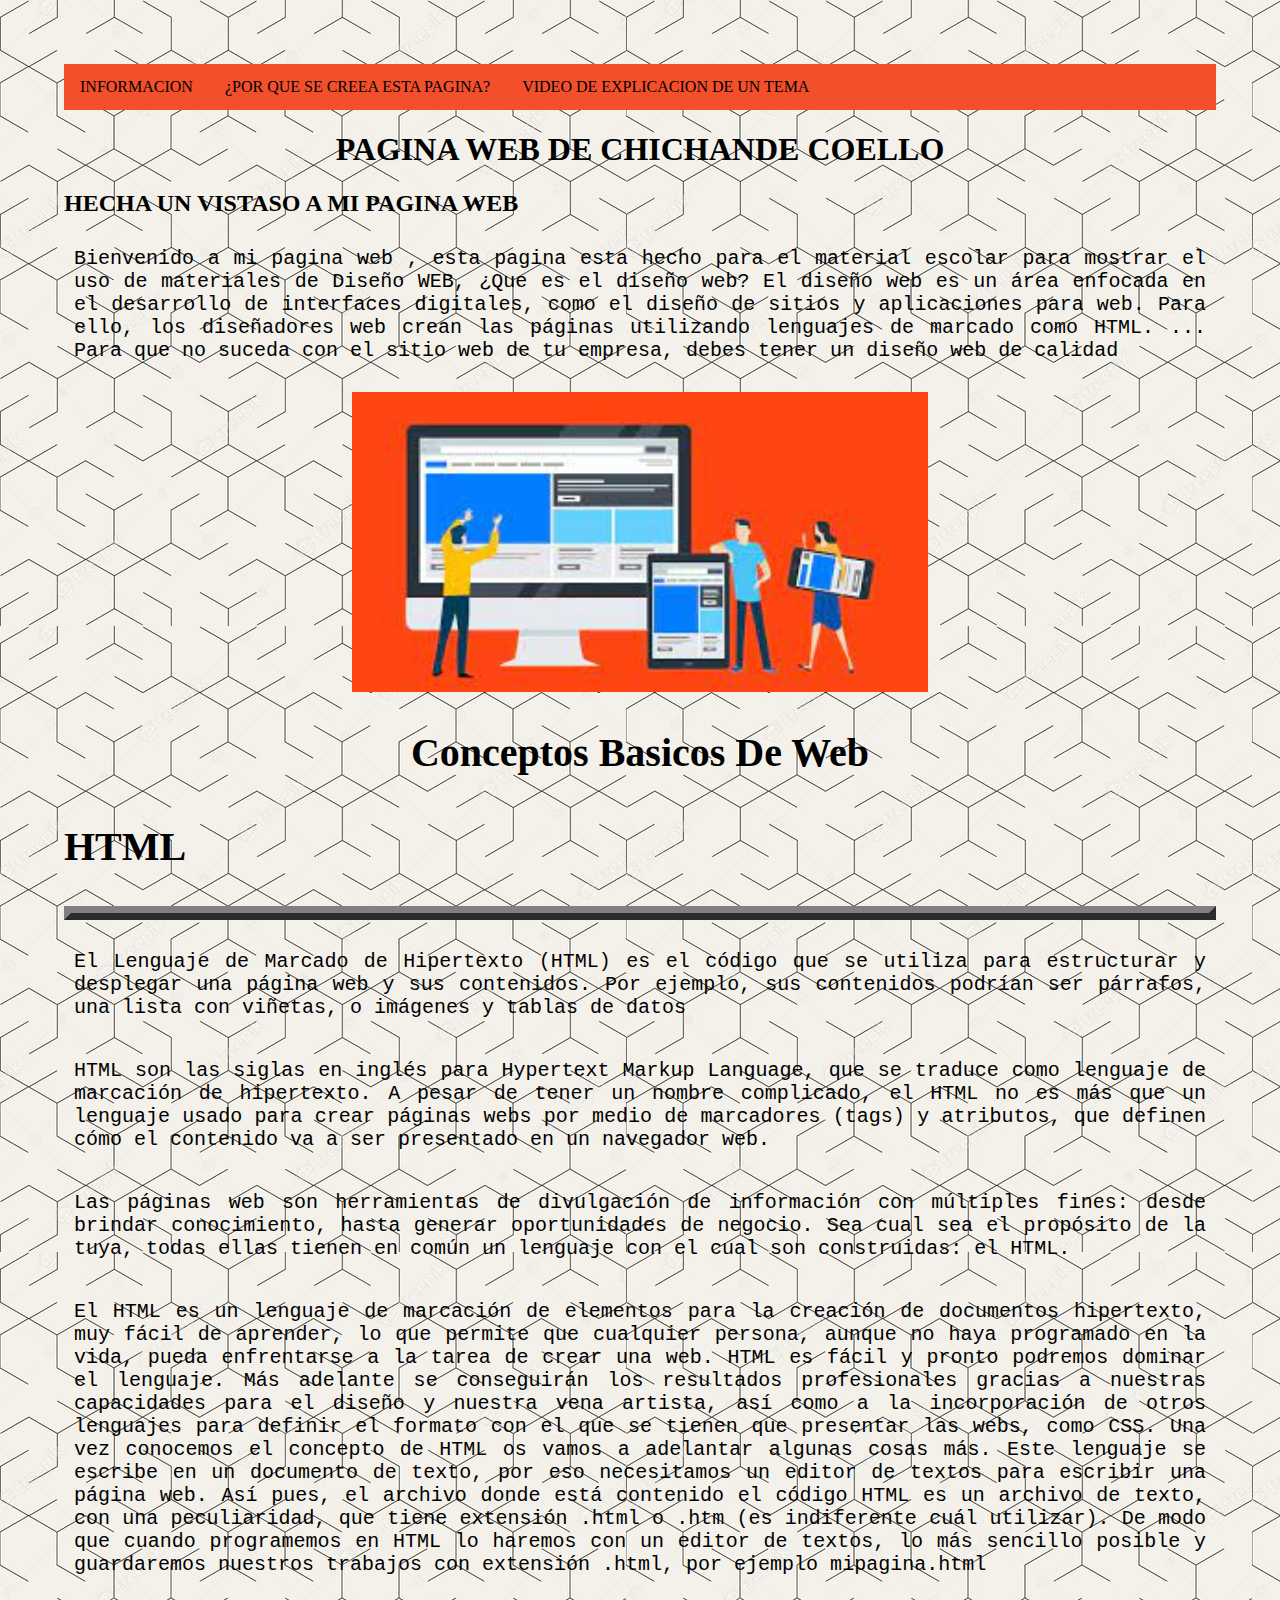
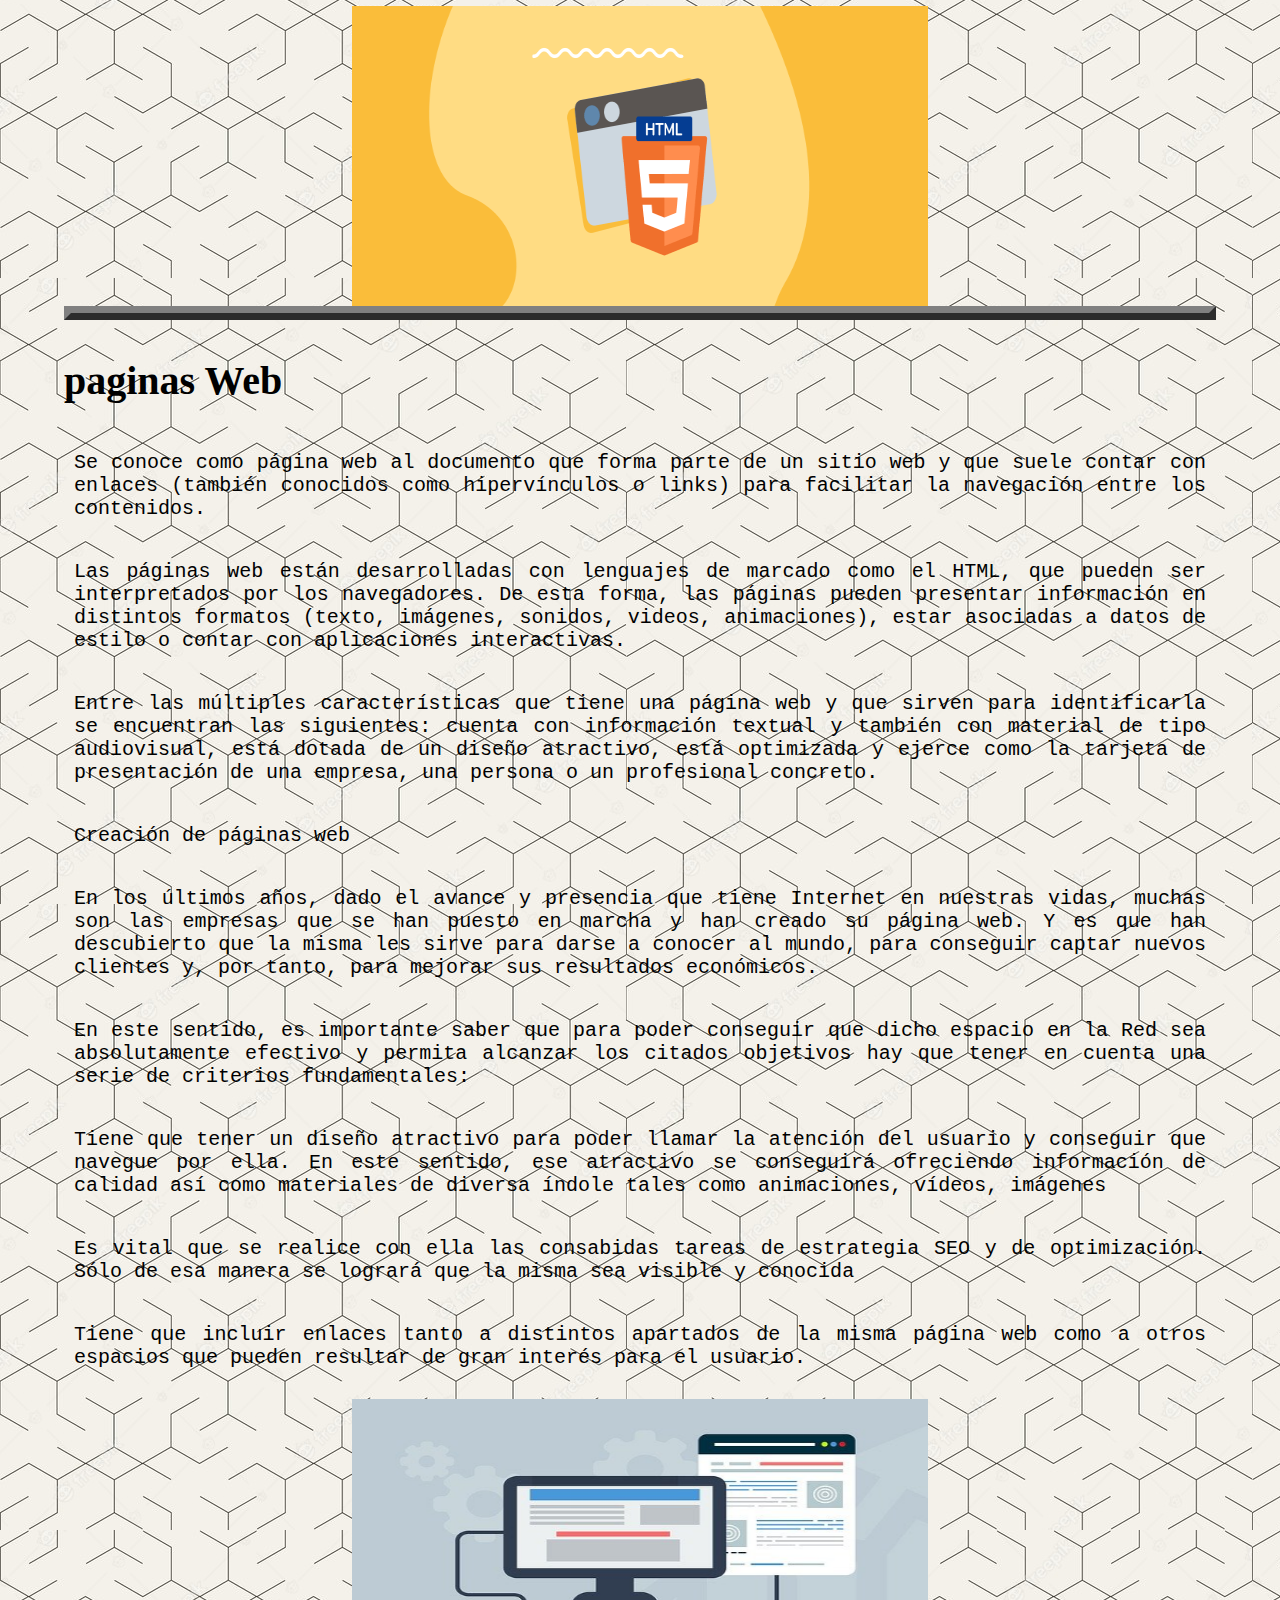
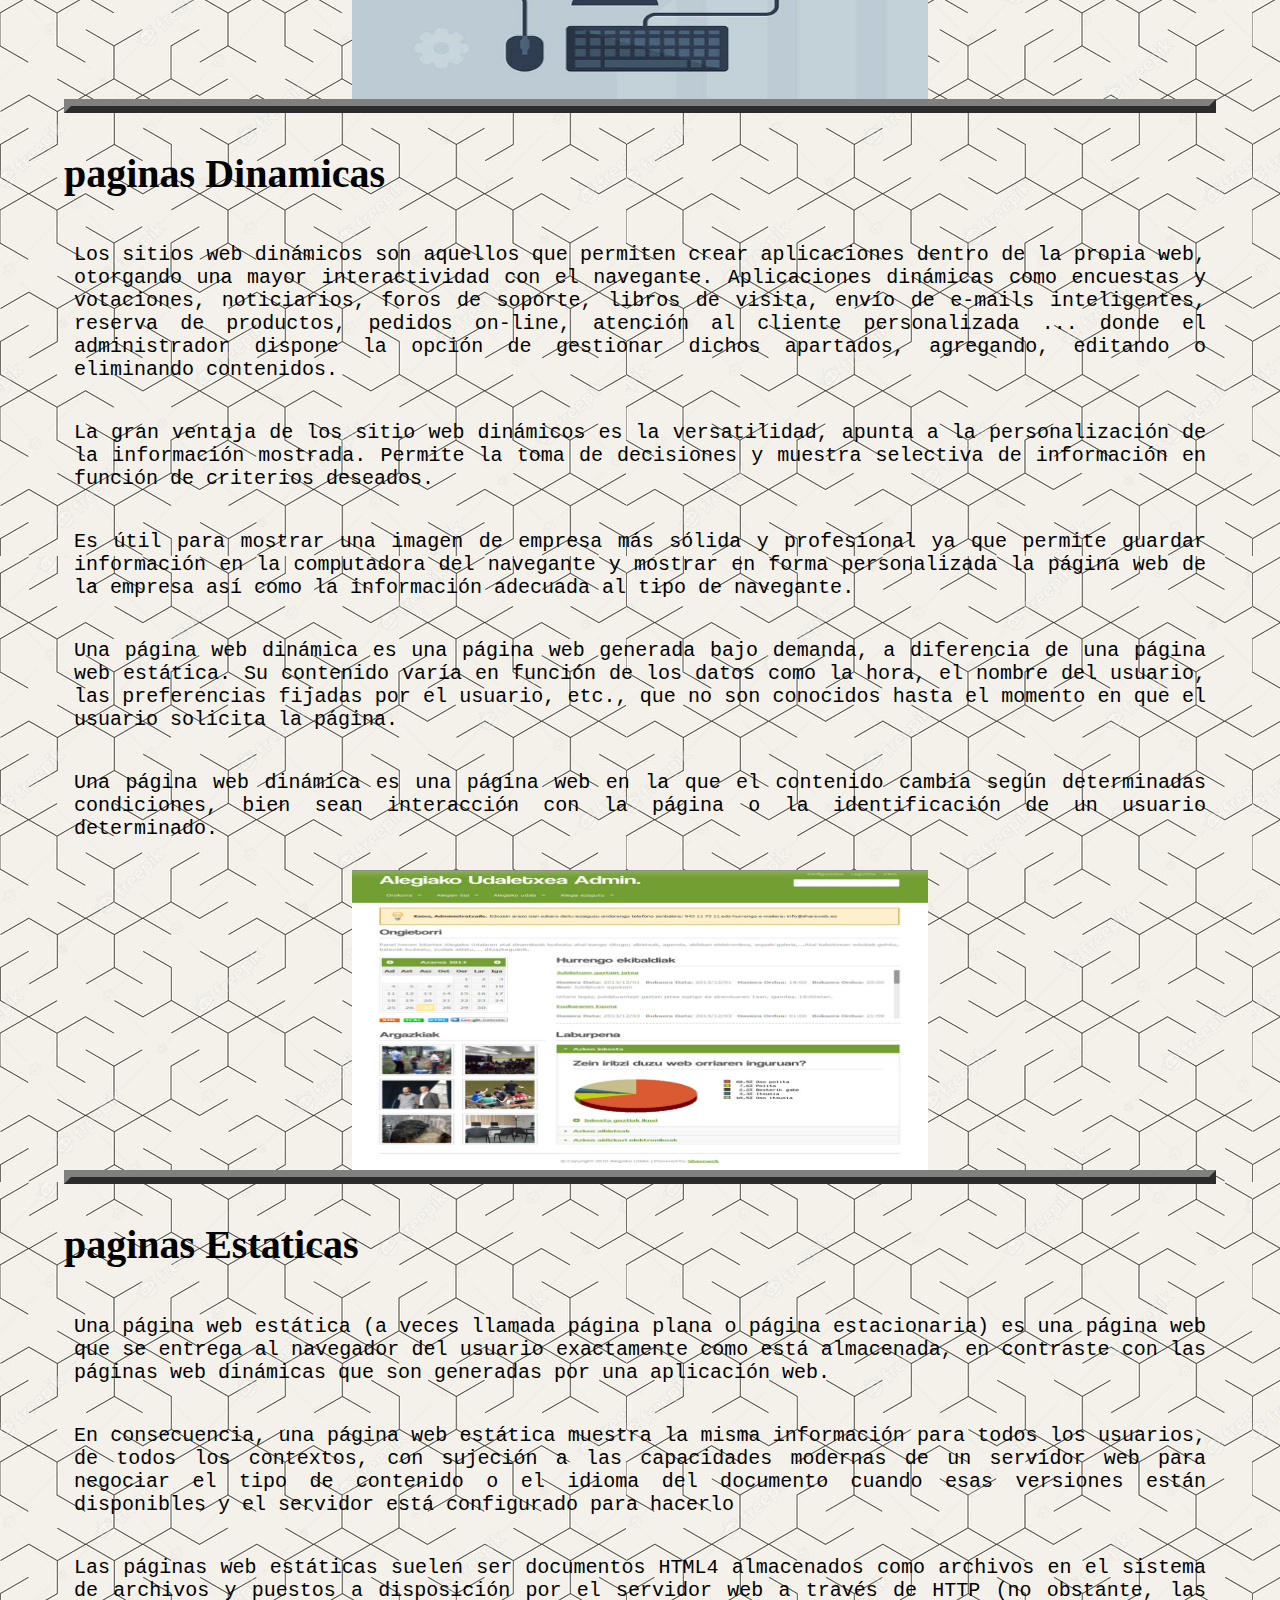
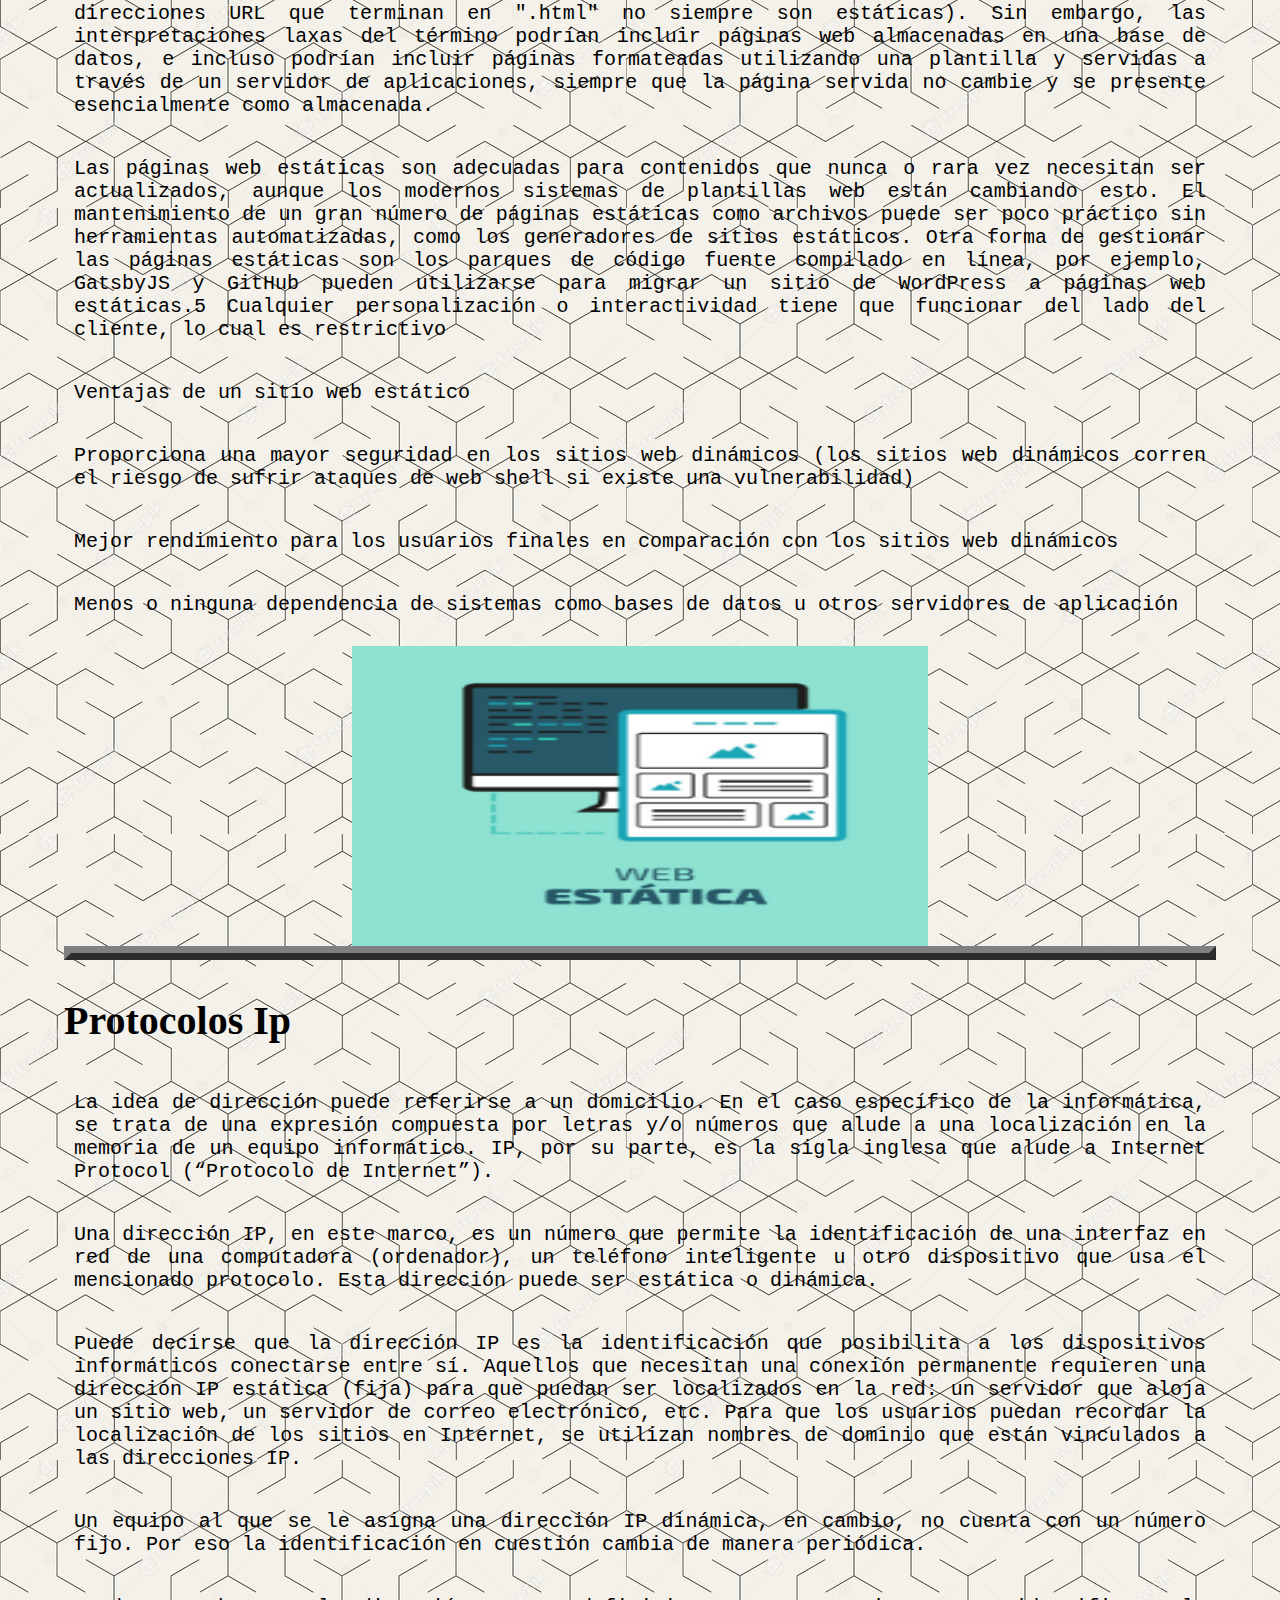
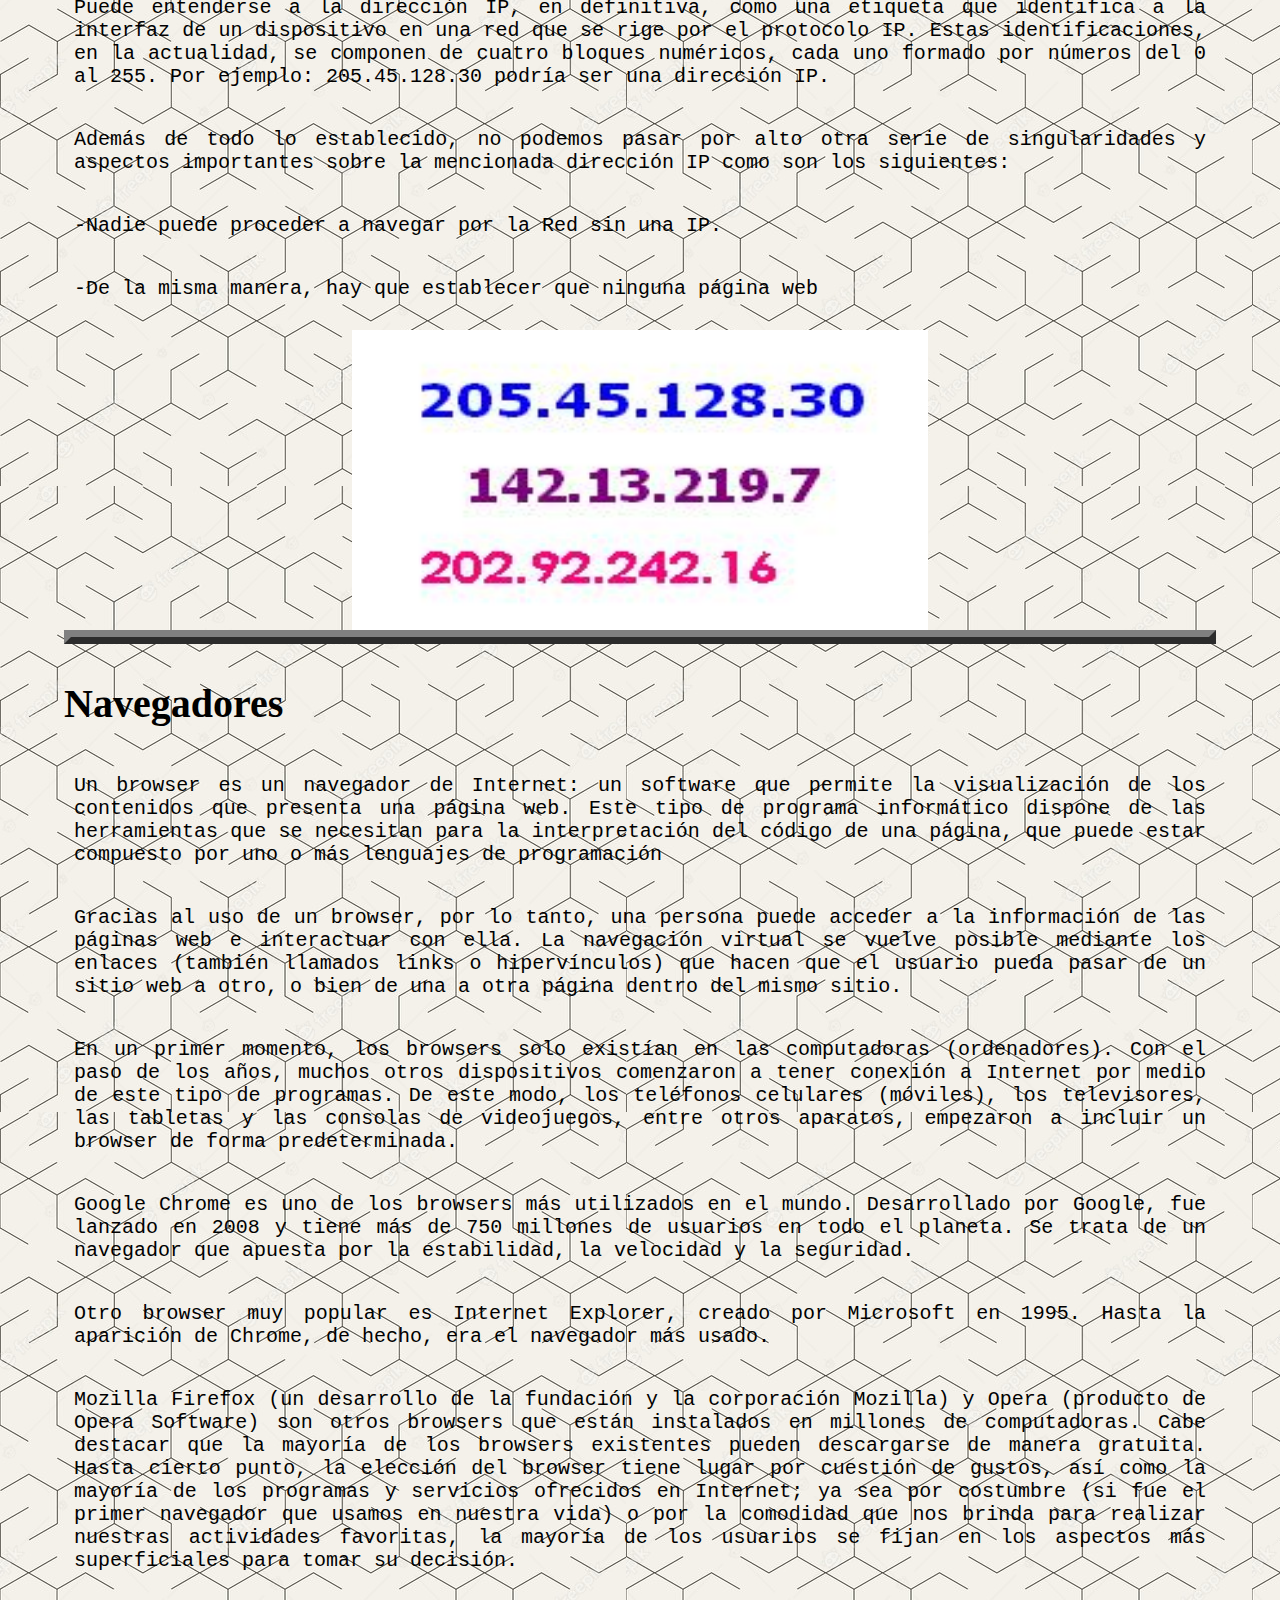
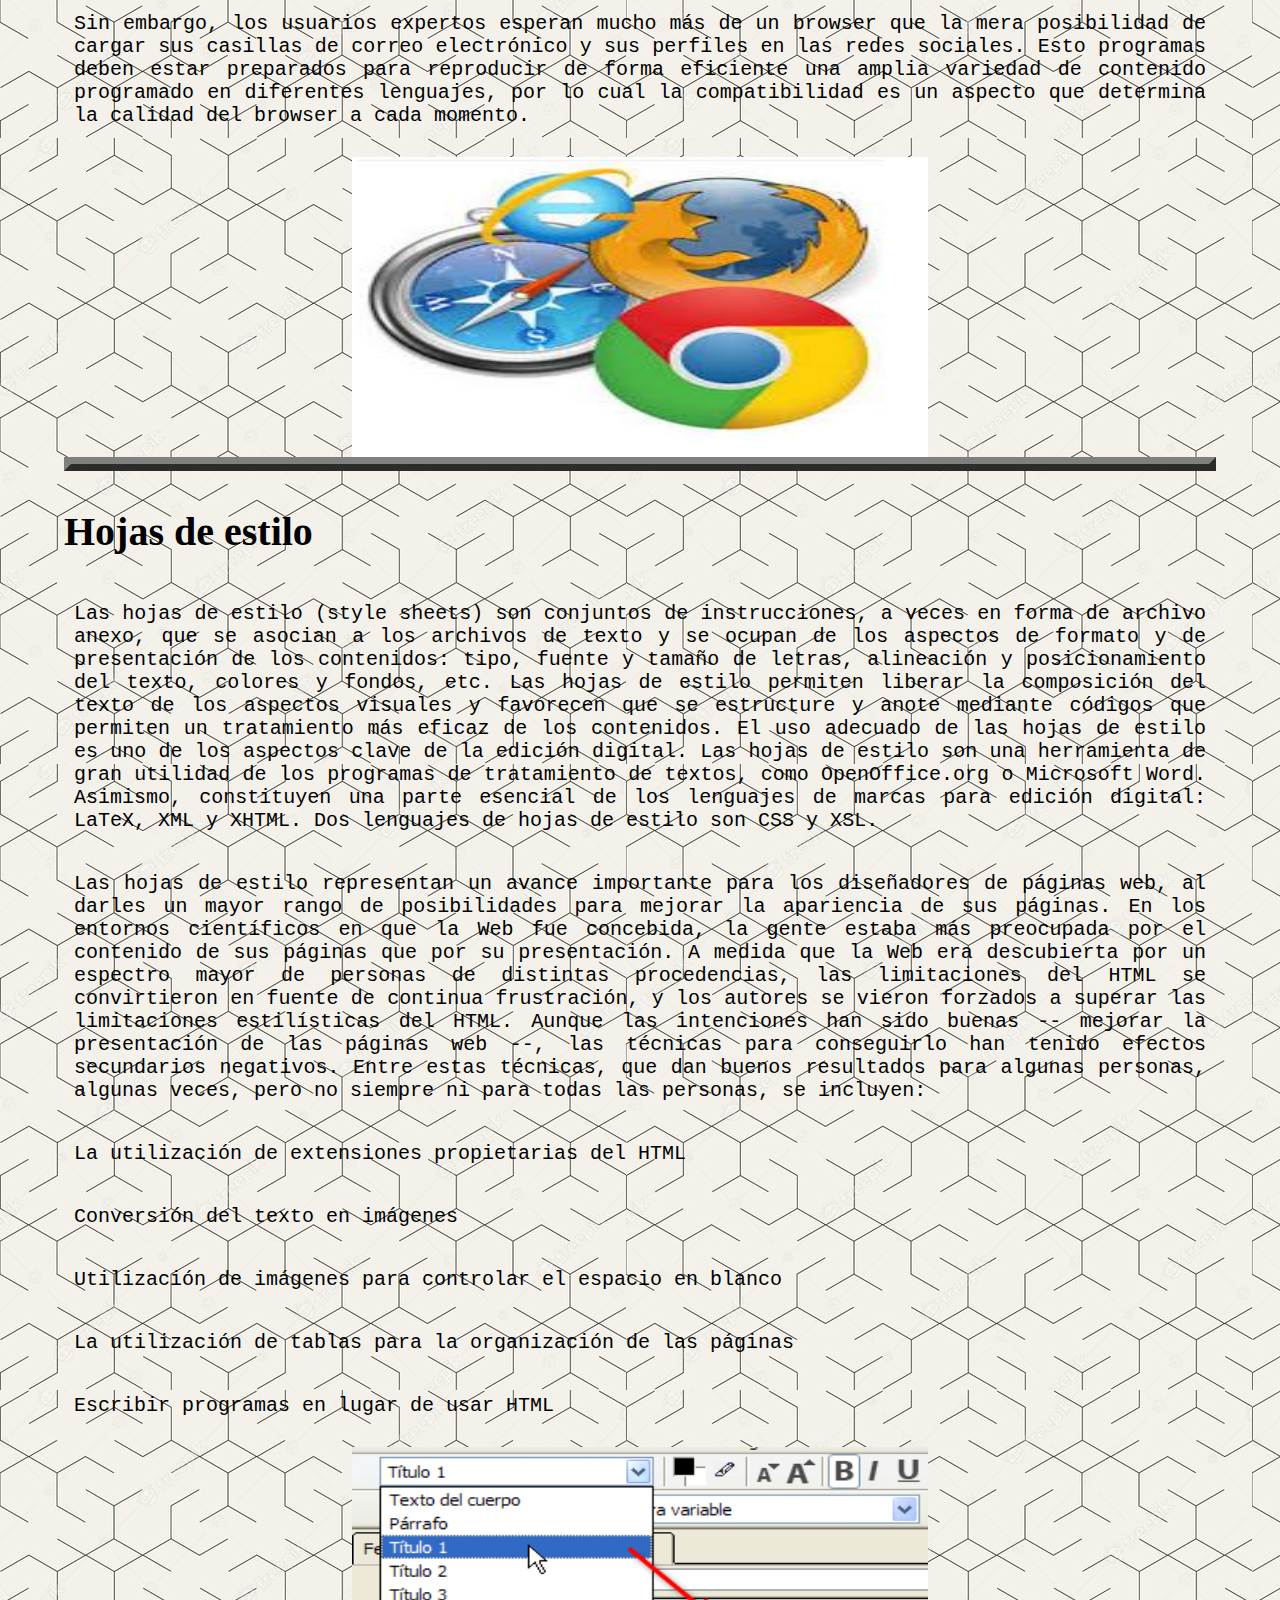
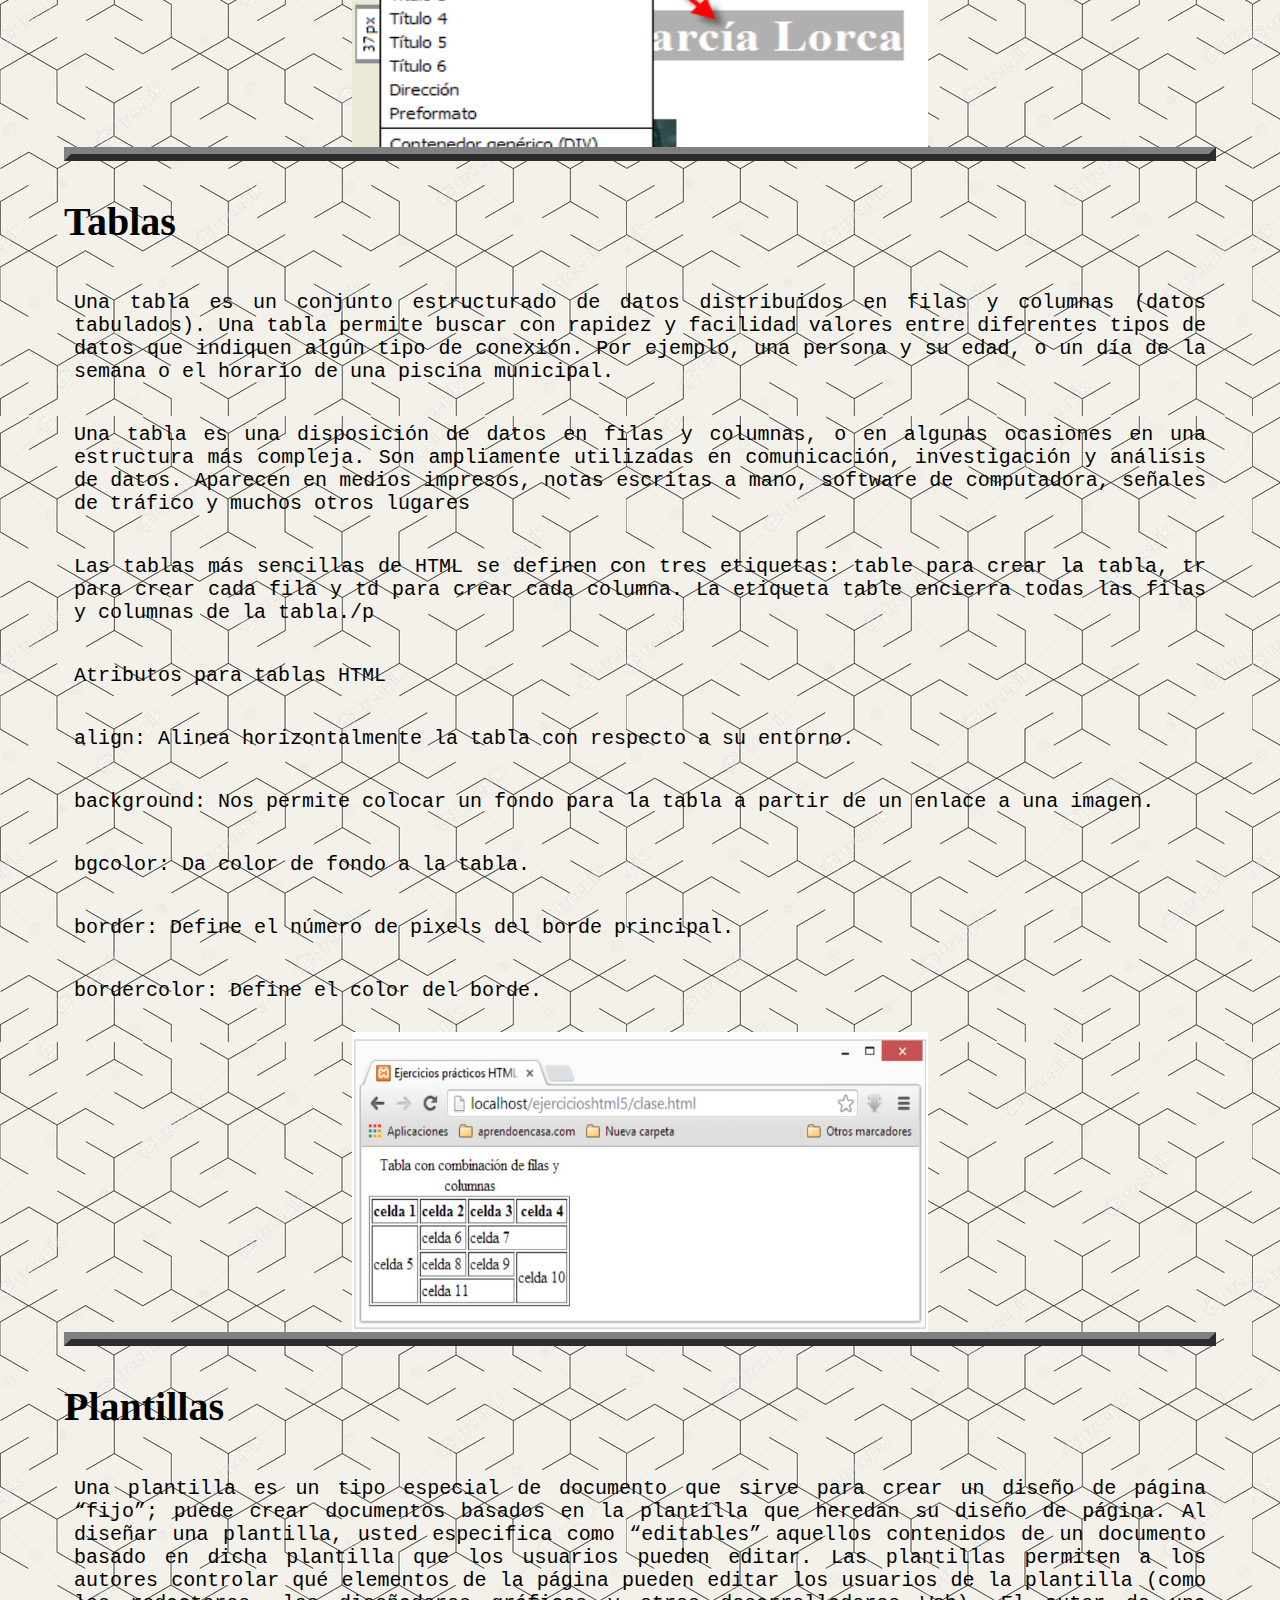
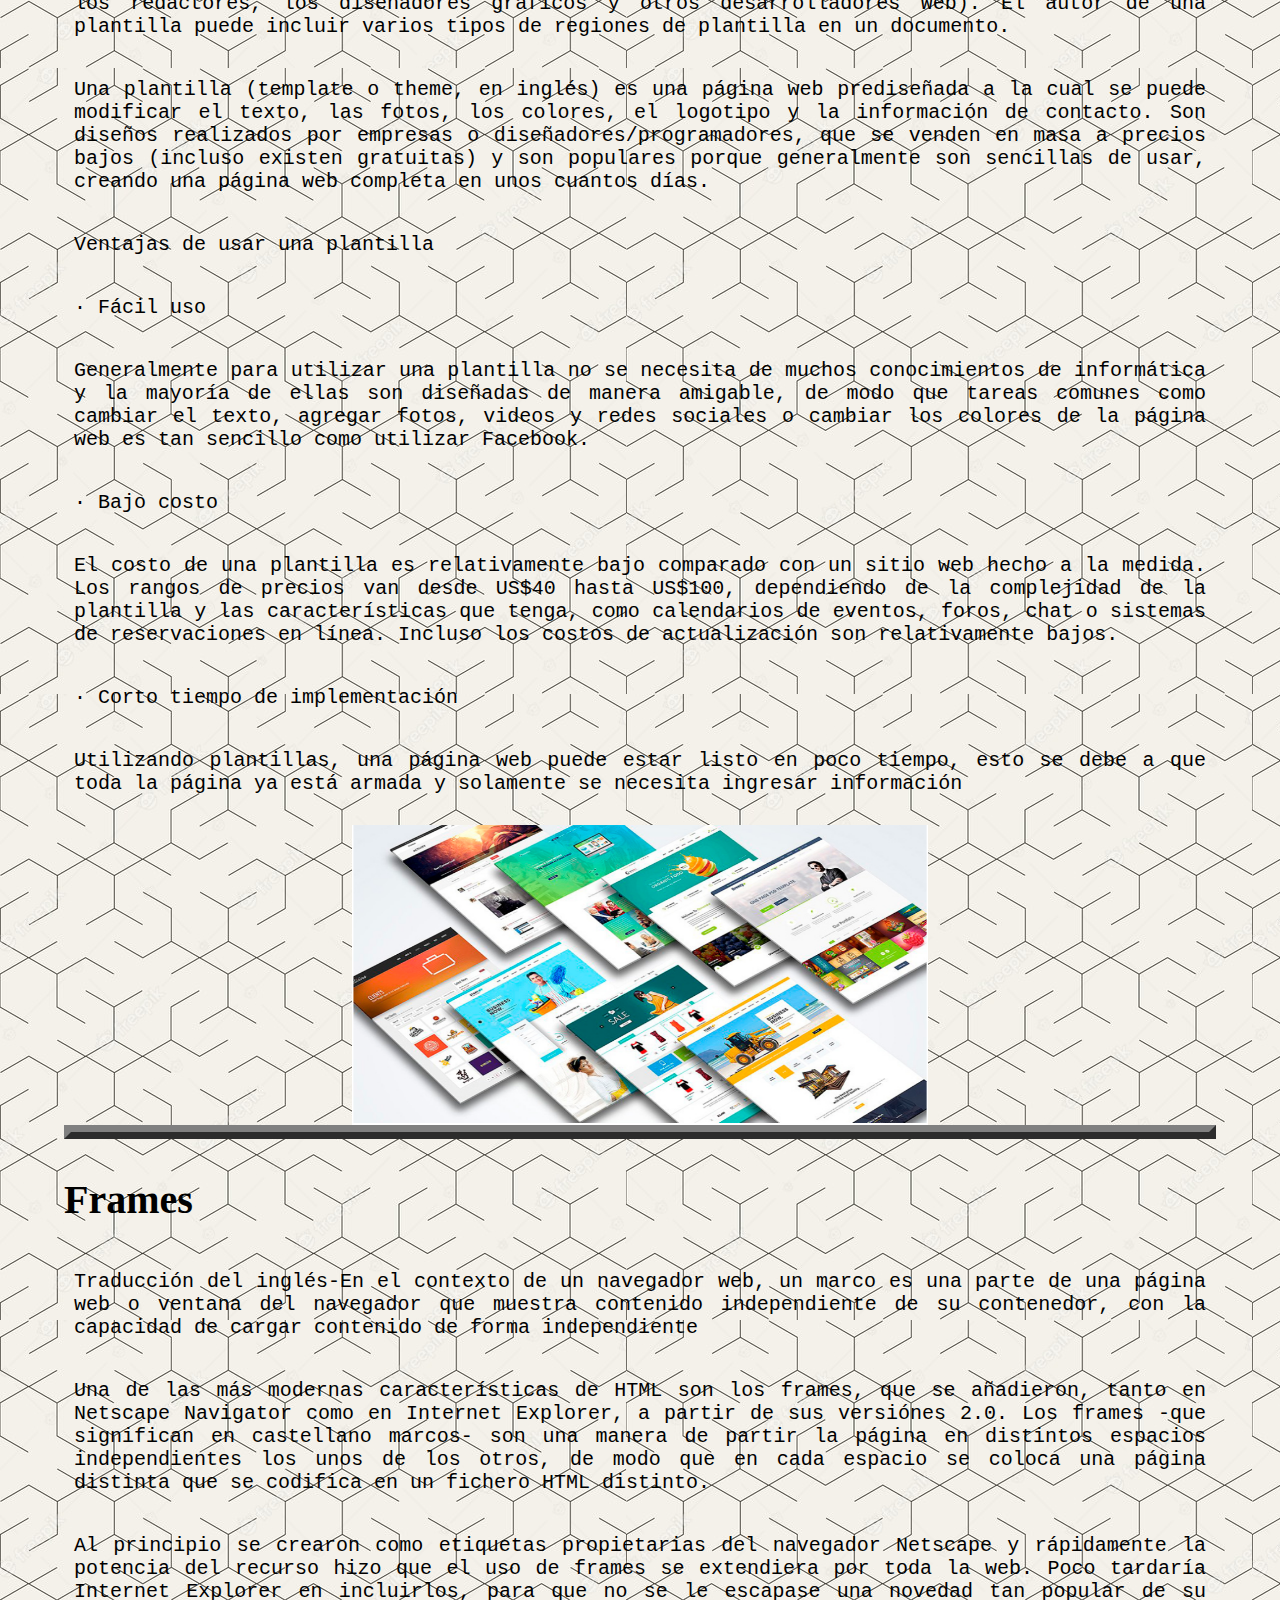
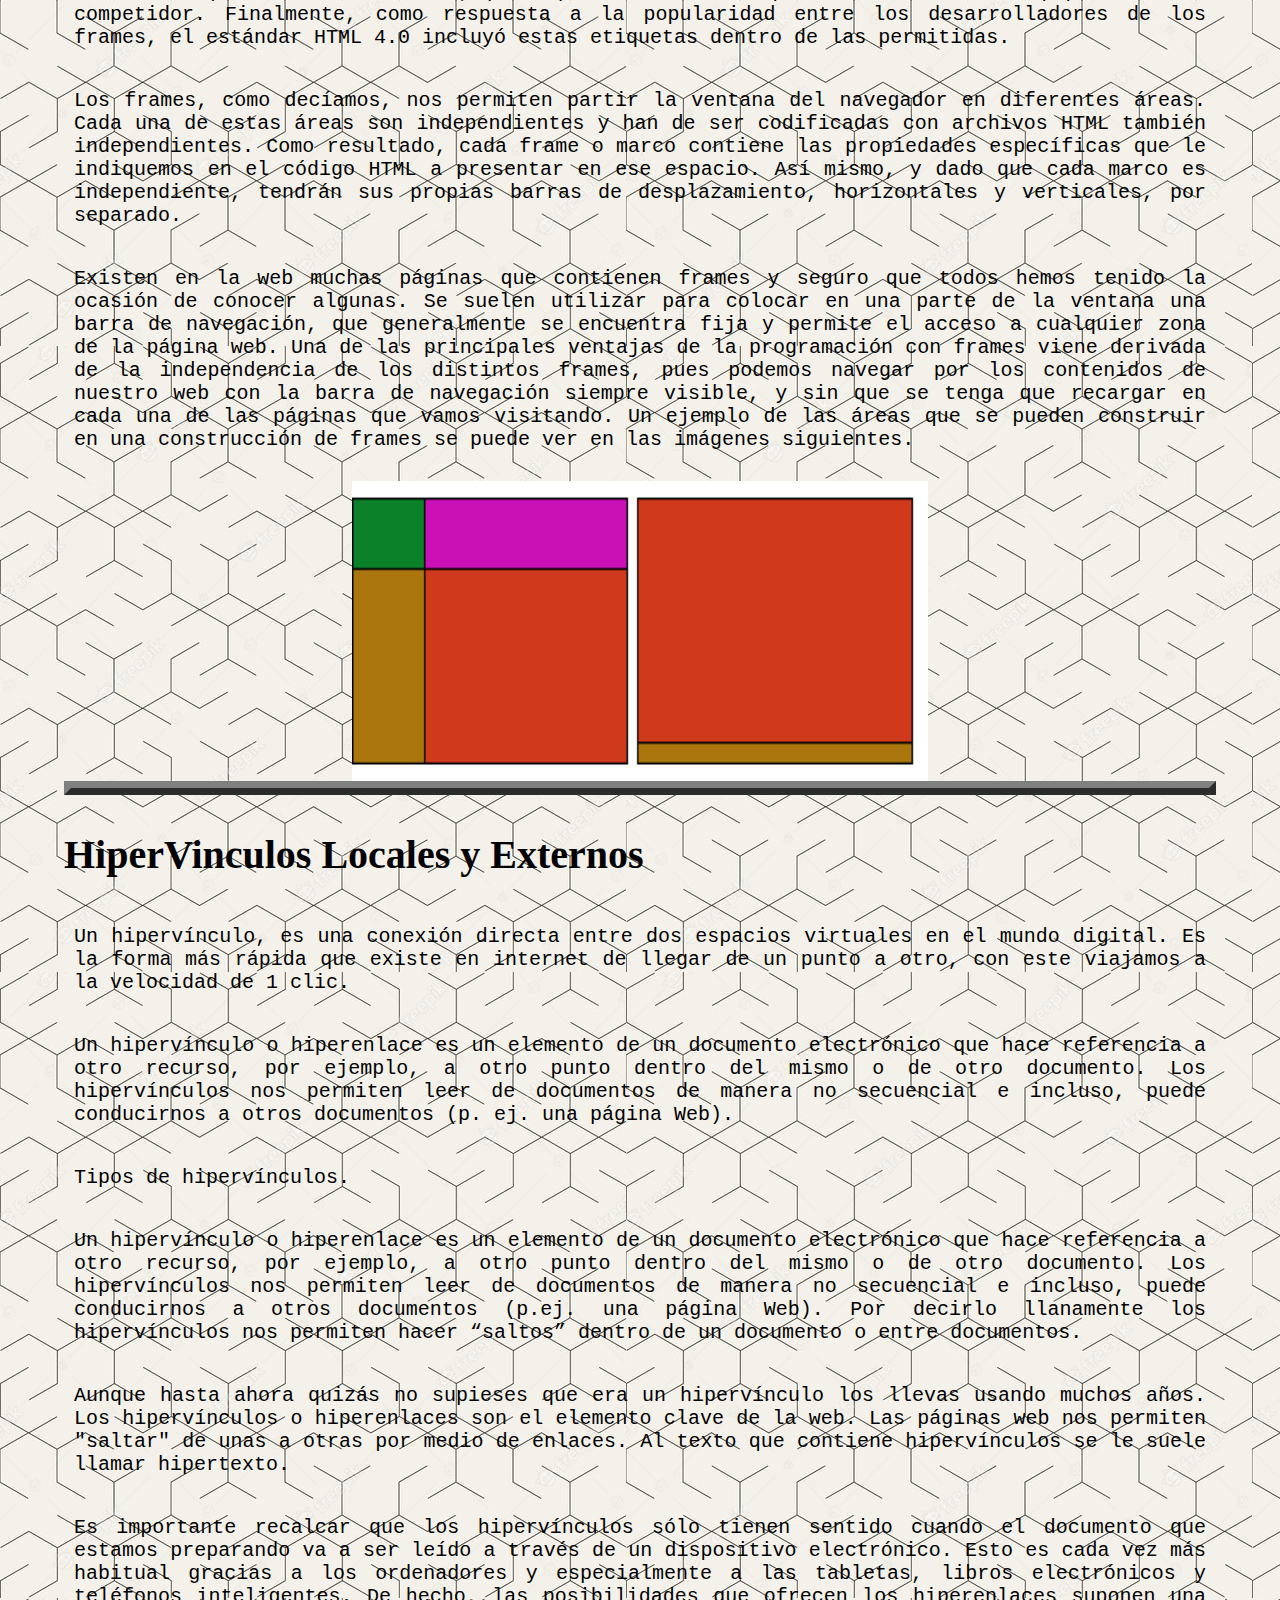
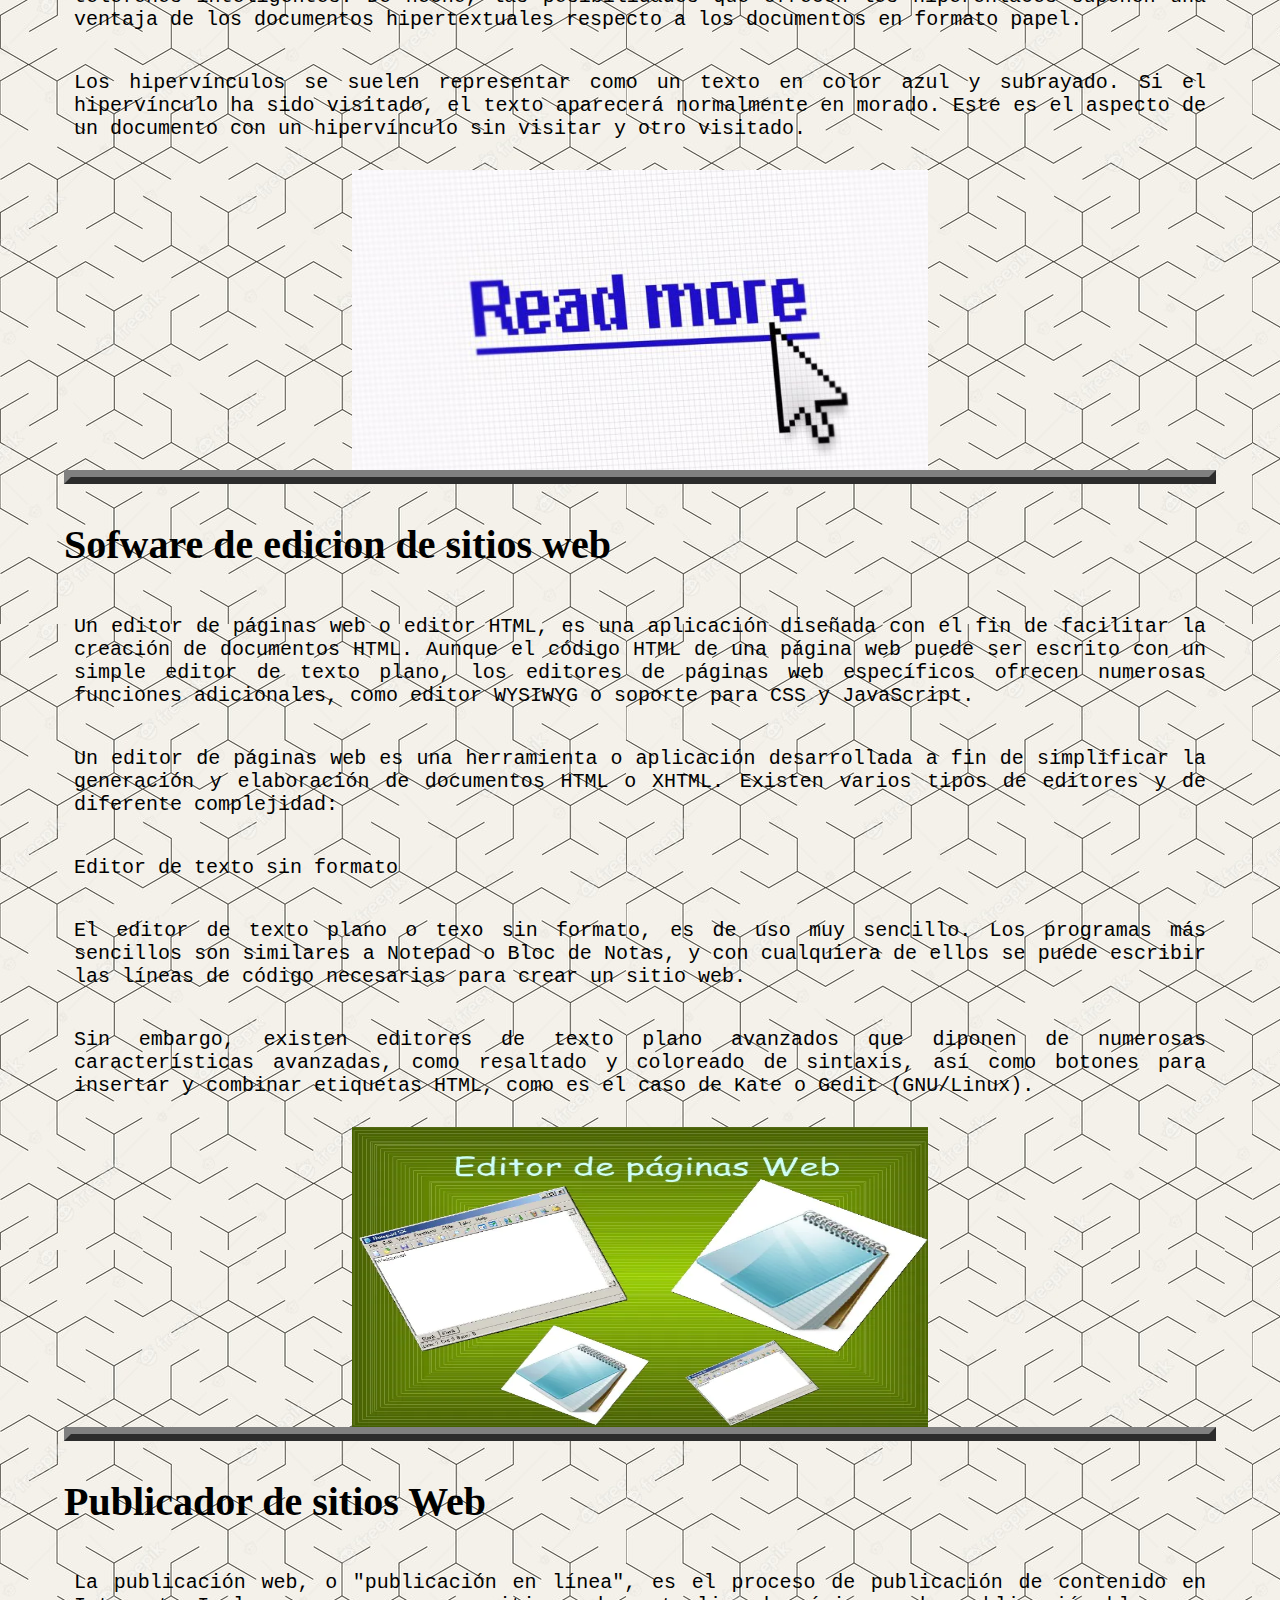
==== commit e62d030e: "Update index.html" ====
--- a/index.html
+++ b/index.html
@@ -34,7 +34,7 @@
 <p class="parrafos "> El HTML es un lenguaje de marcación de elementos para la creación de documentos hipertexto, muy fácil de aprender, lo que permite que cualquier persona, aunque no haya programado en la vida, pueda enfrentarse a la tarea de crear una web. HTML es fácil y pronto podremos dominar el lenguaje. Más adelante se conseguirán los resultados profesionales gracias a nuestras capacidades para el diseño y nuestra vena artista, así como a la incorporación de otros lenguajes para definir el formato con el que se tienen que presentar las webs, como CSS.
 
 Una vez conocemos el concepto de HTML os vamos a adelantar algunas cosas más. Este lenguaje se escribe en un documento de texto, por eso necesitamos un editor de textos para escribir una página web. Así pues, el archivo donde está contenido el código HTML es un archivo de texto, con una peculiaridad, que tiene extensión .html o .htm (es indiferente cuál utilizar). De modo que cuando programemos en HTML lo haremos con un editor de textos, lo más sencillo posible y guardaremos nuestros trabajos con extensión .html, por ejemplo mipagina.html </p>
-<center><img src="html.PNG" height="300" height="300"></center>
+<center><img src="html.png" height="300" height="300"></center>
 </table>
 
 <table border="7" align="center"  width="100%" bgcolor="#F9EFED">
@@ -431,4 +431,4 @@
 </table>
 </table>
 </body>
-</html>+</html>
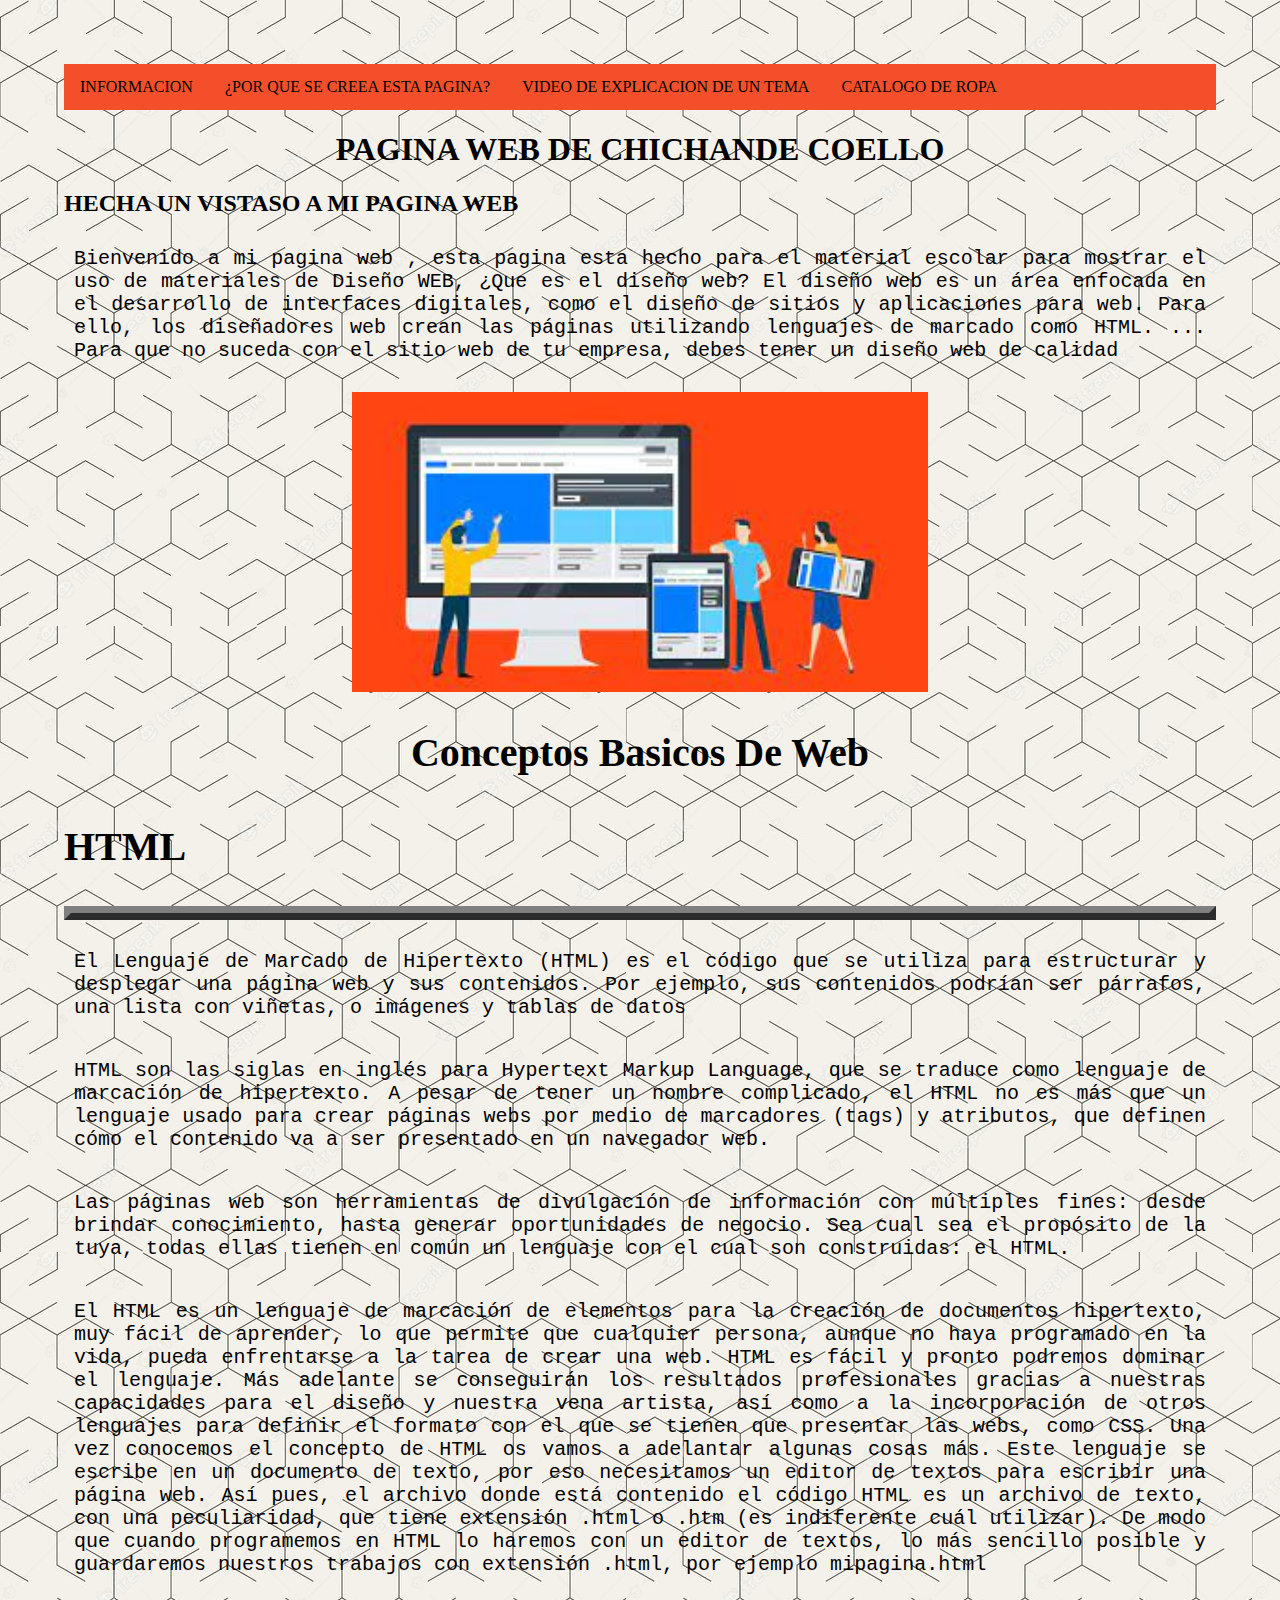
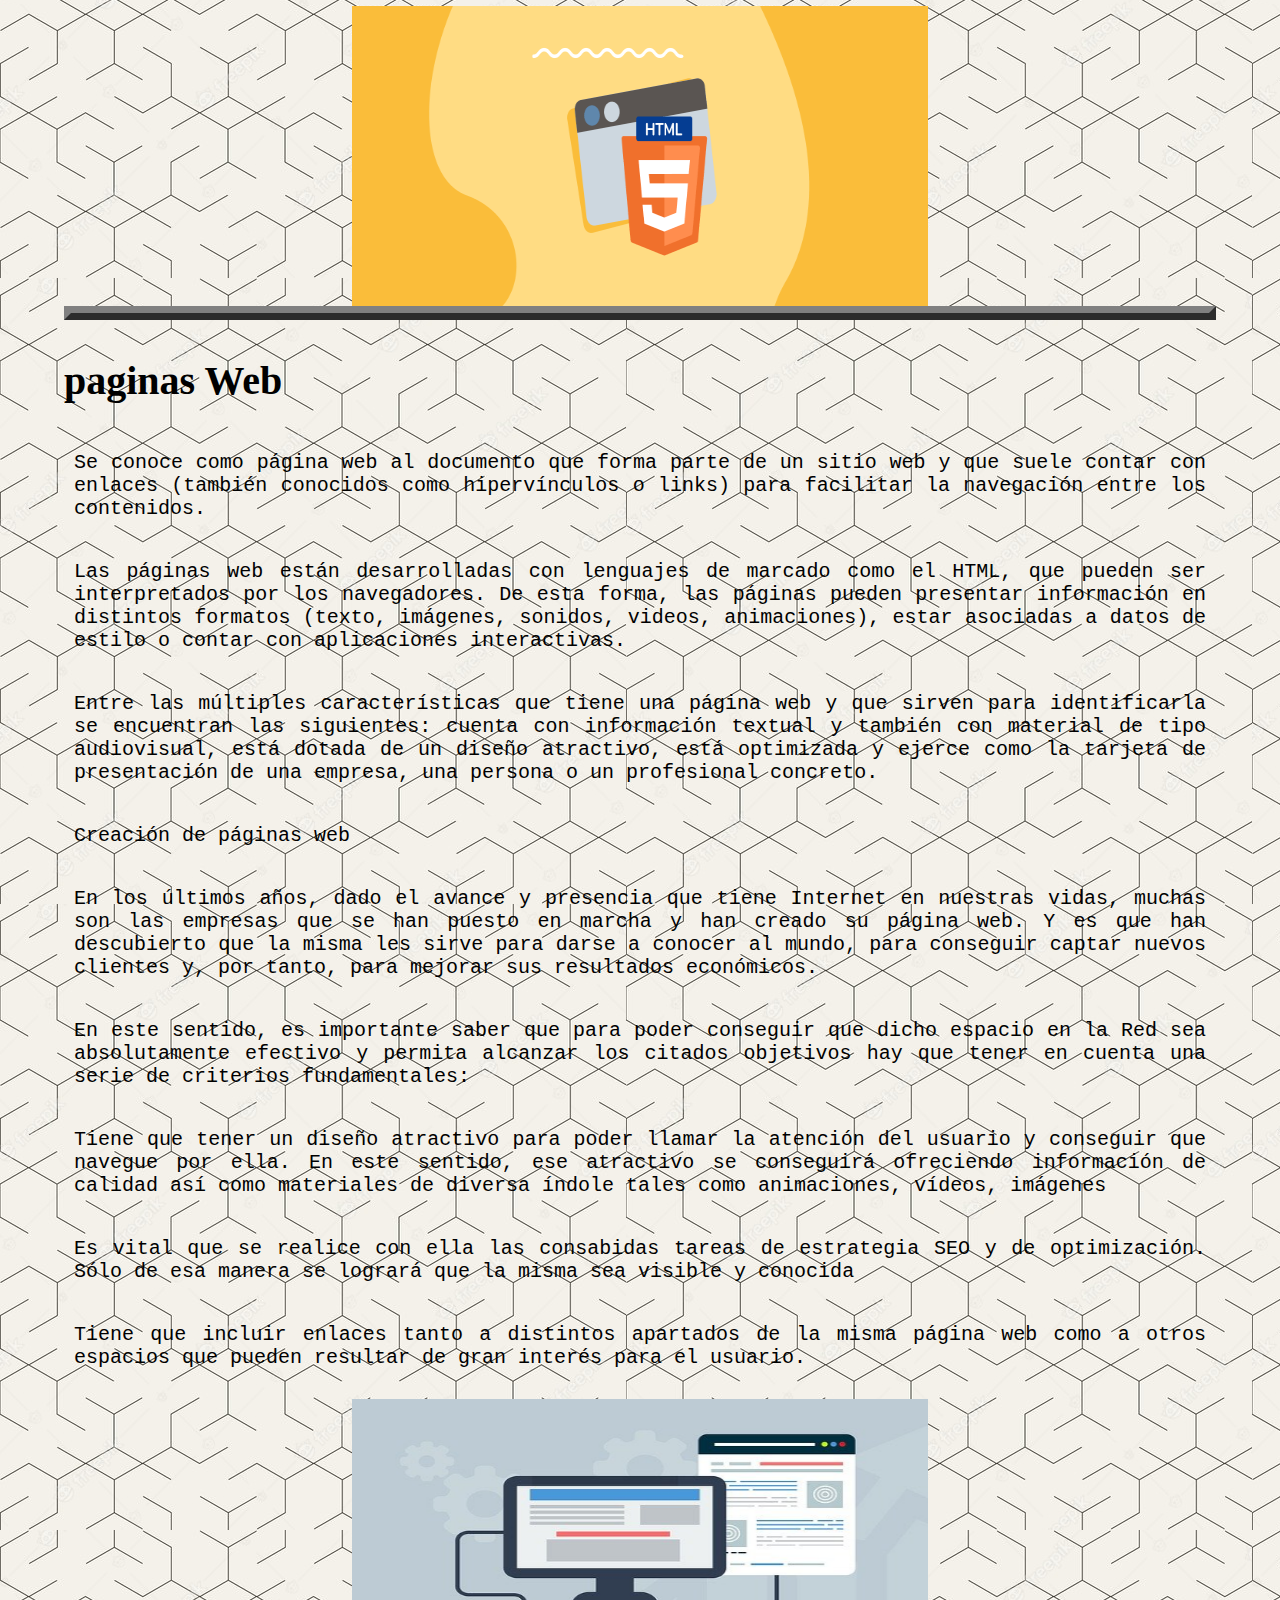
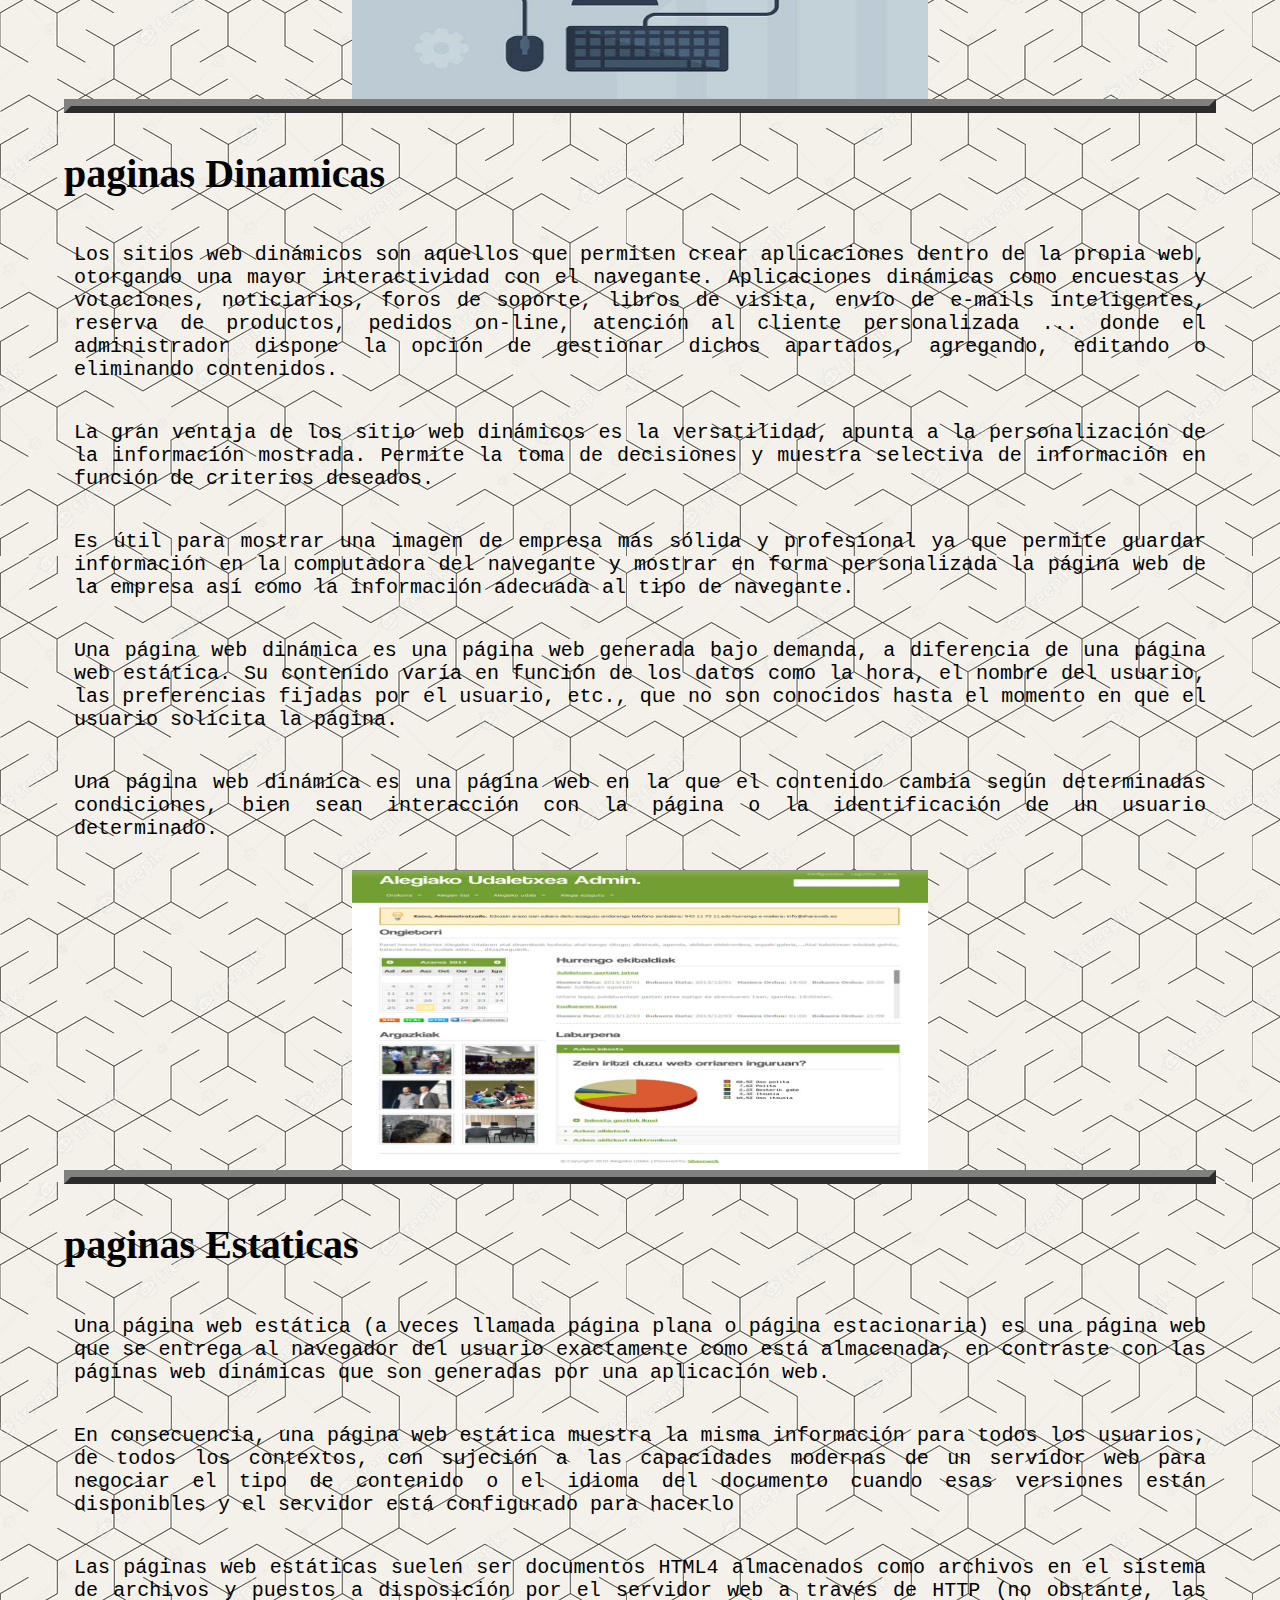
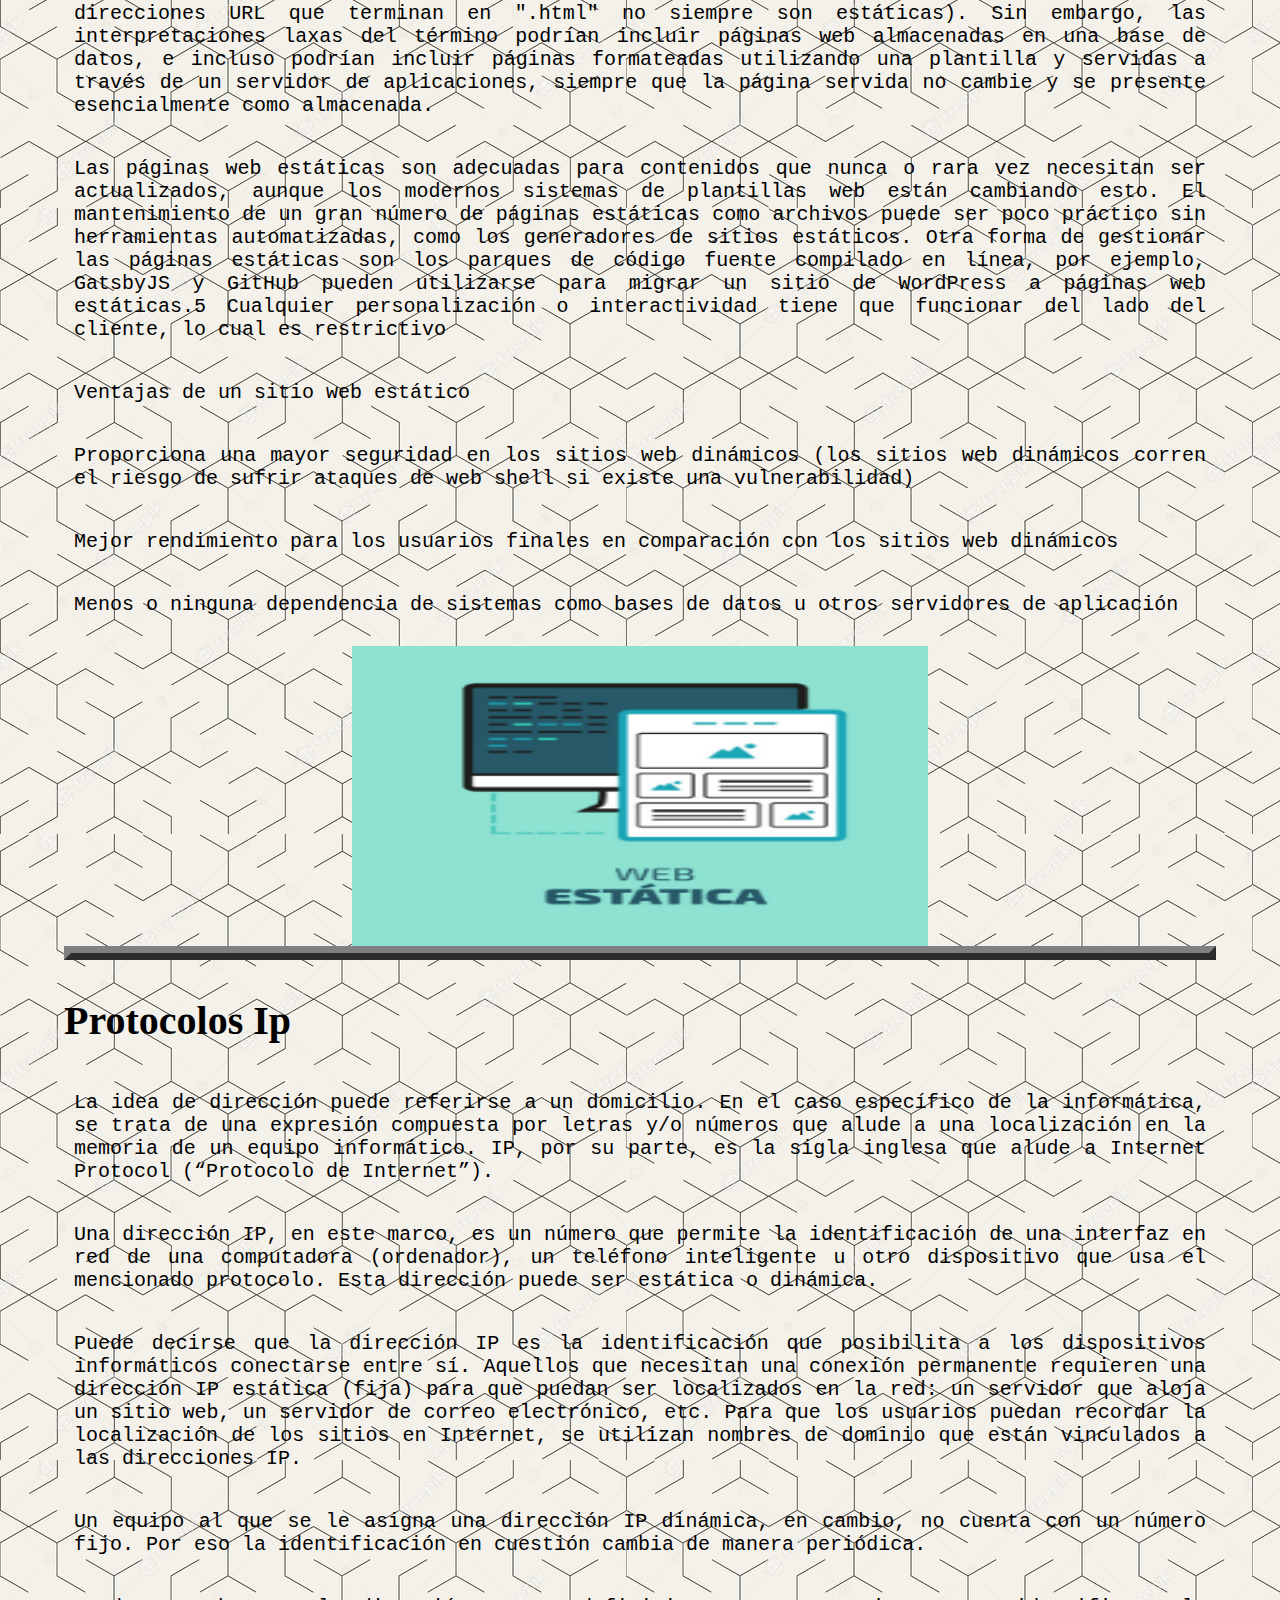
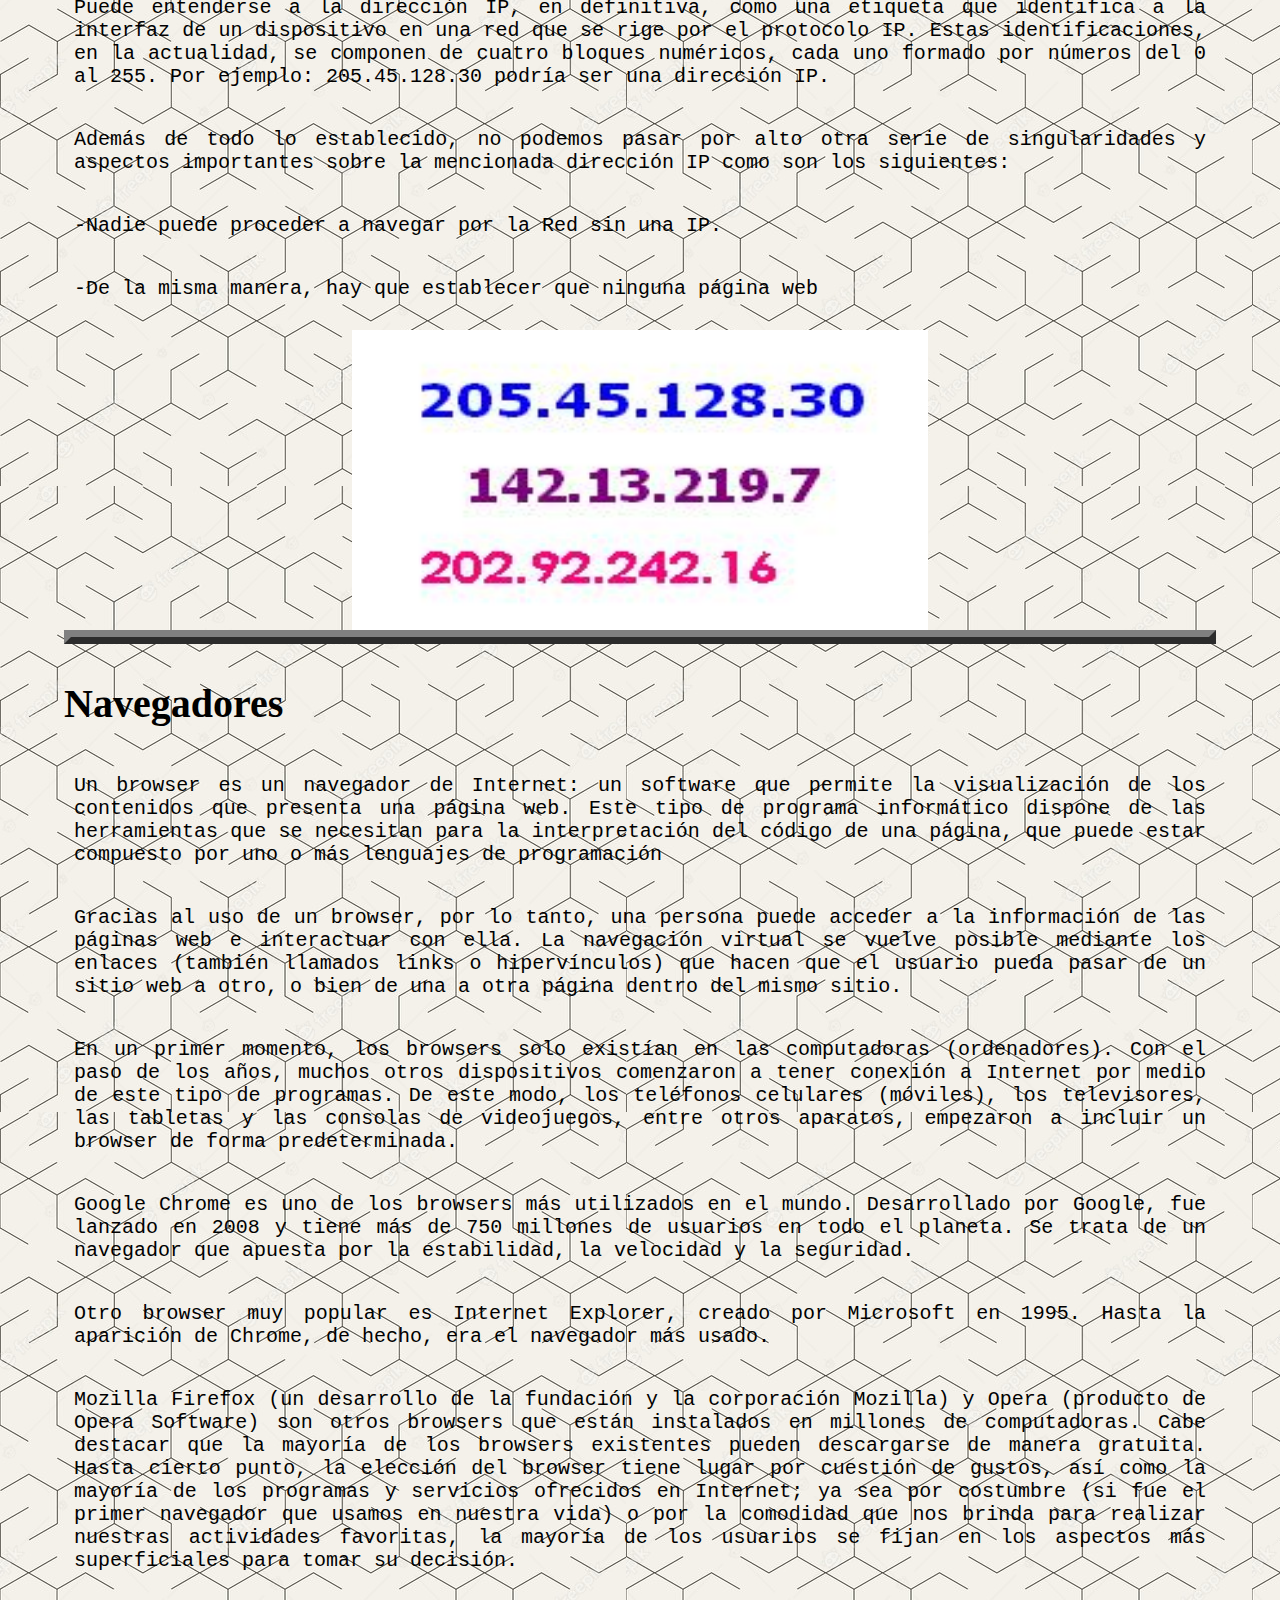
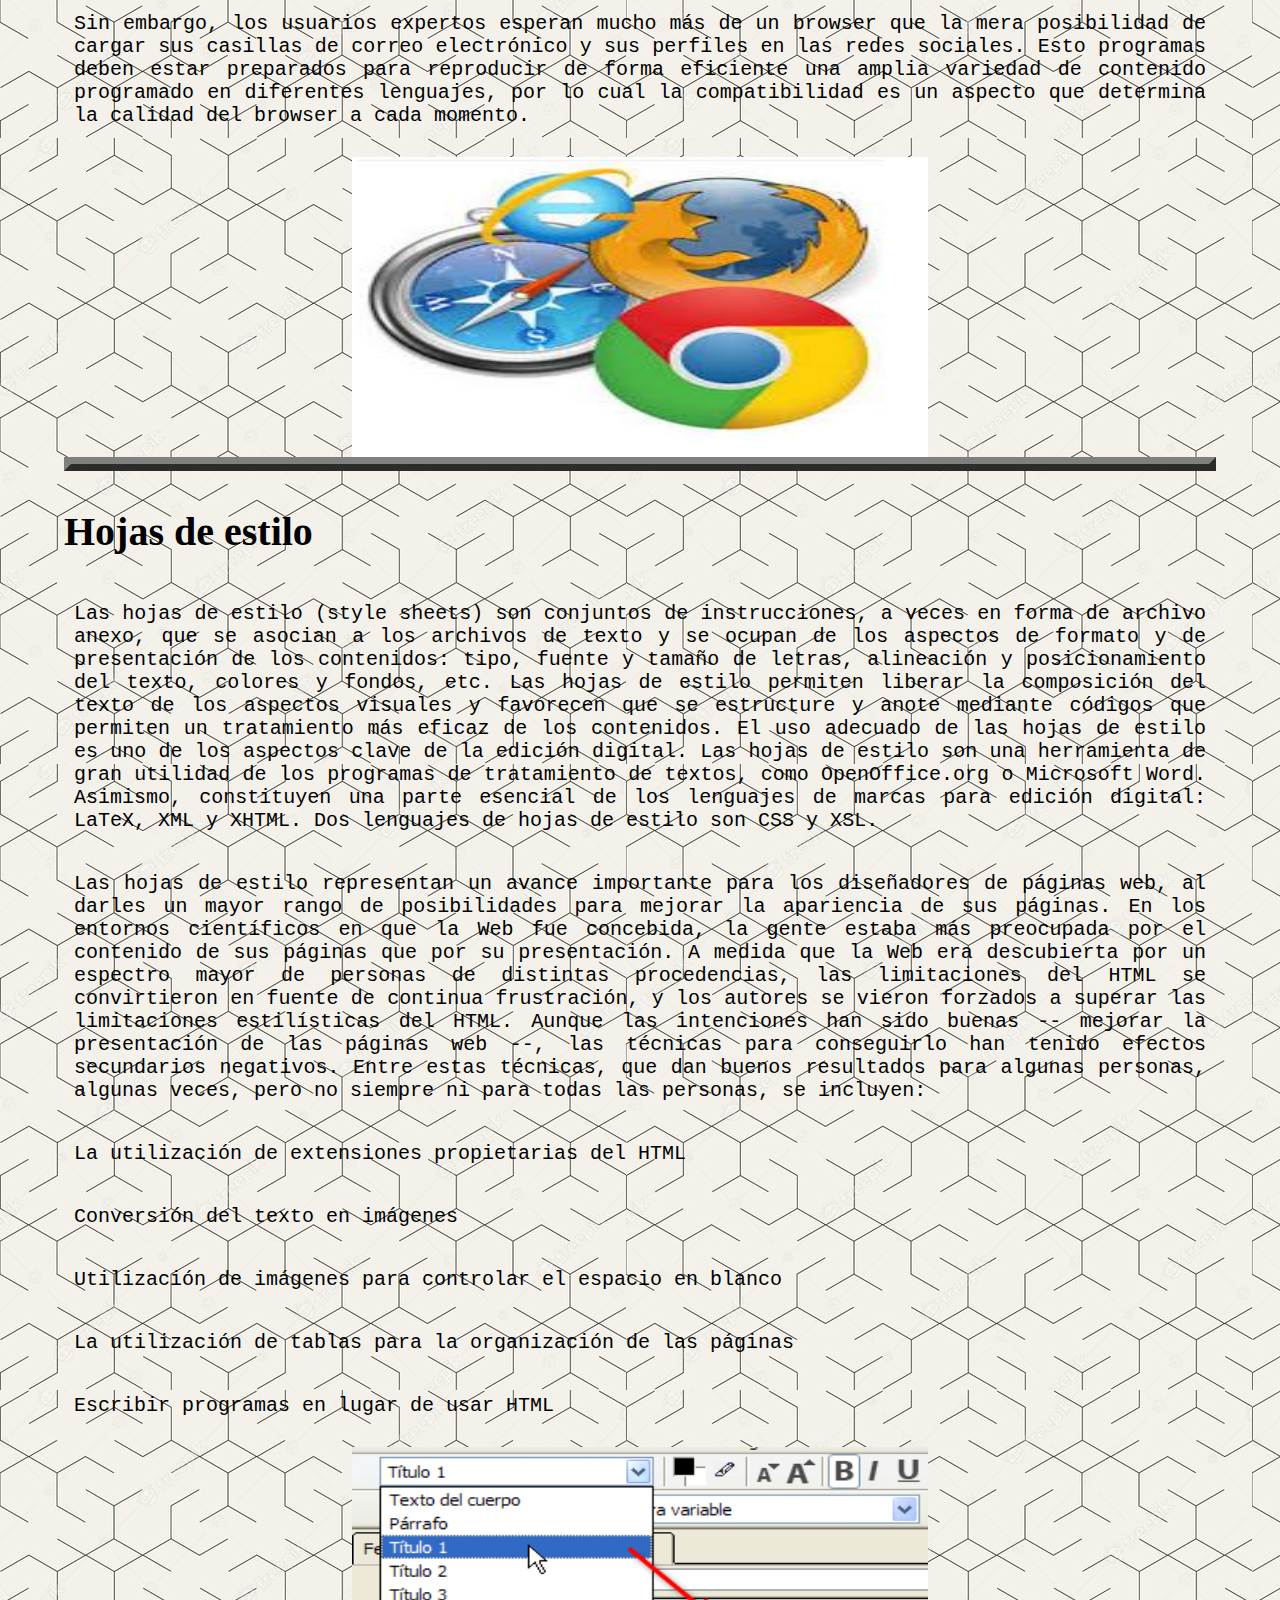
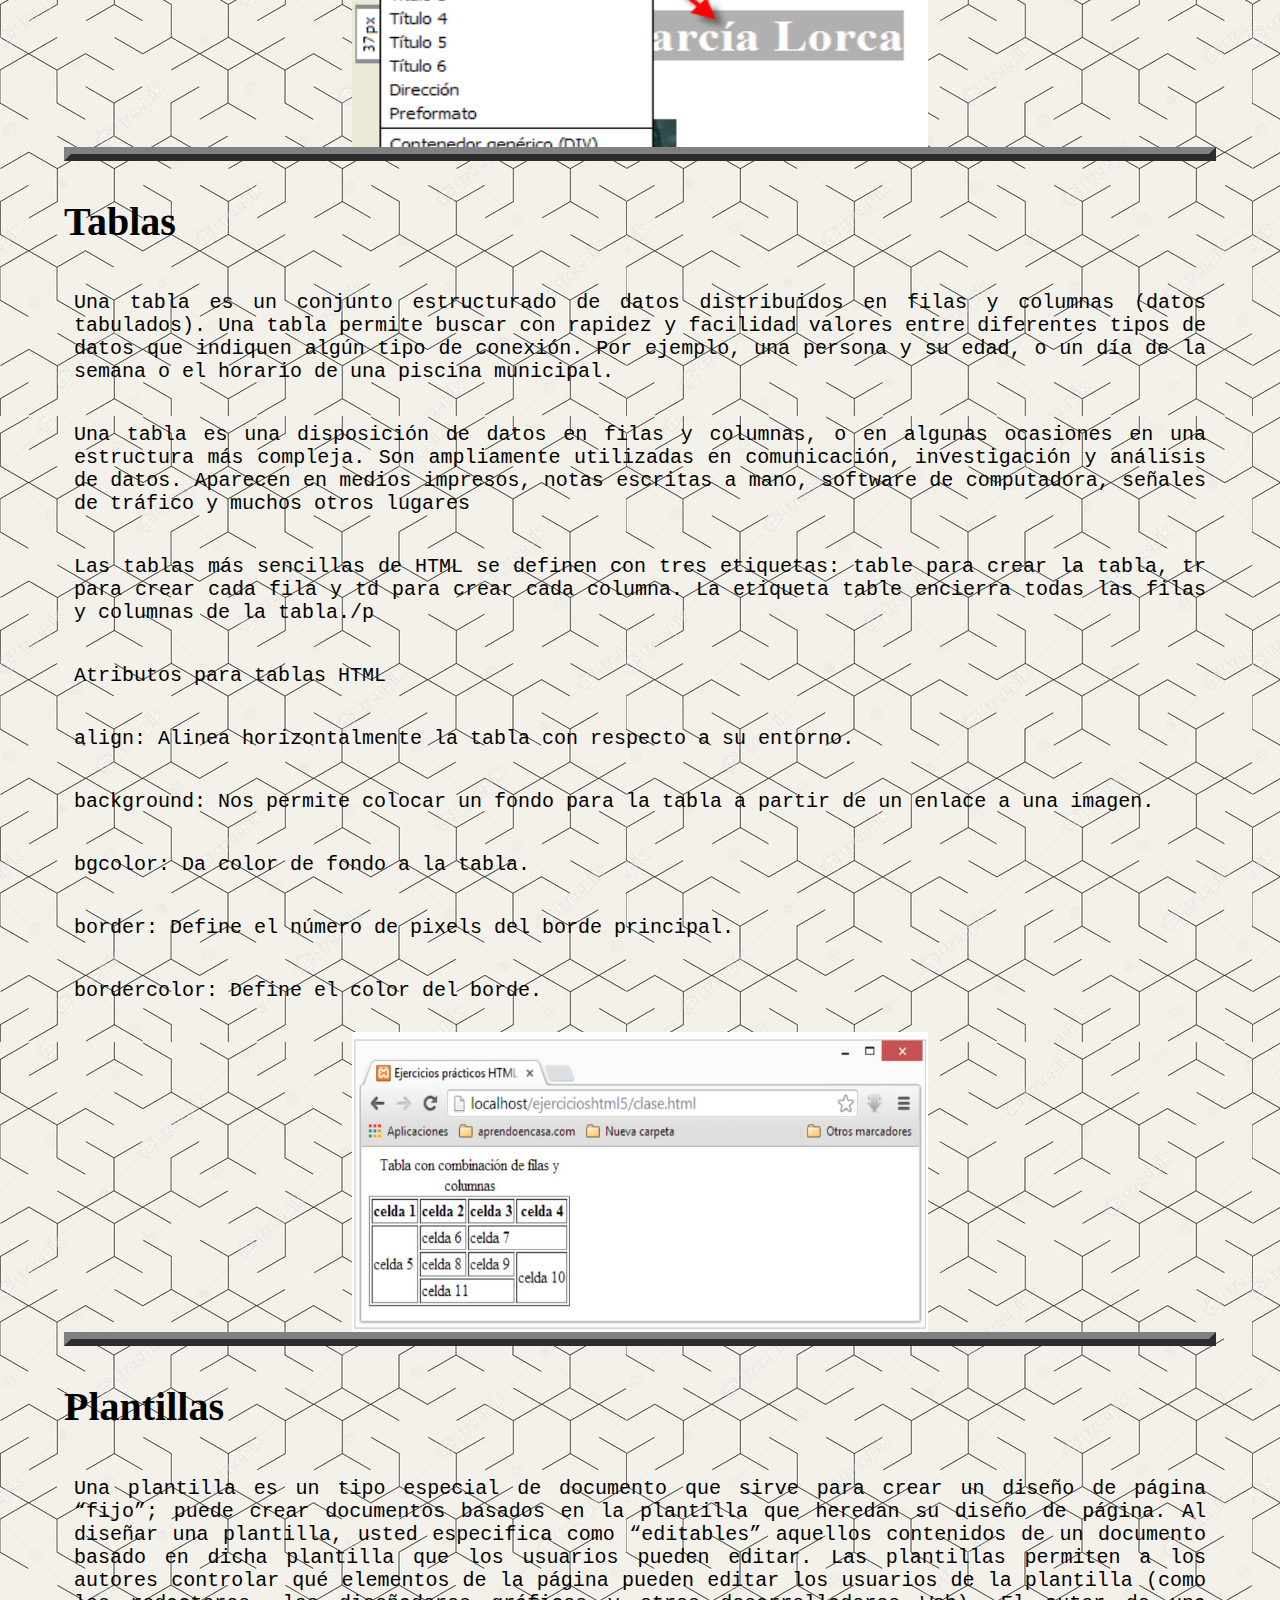
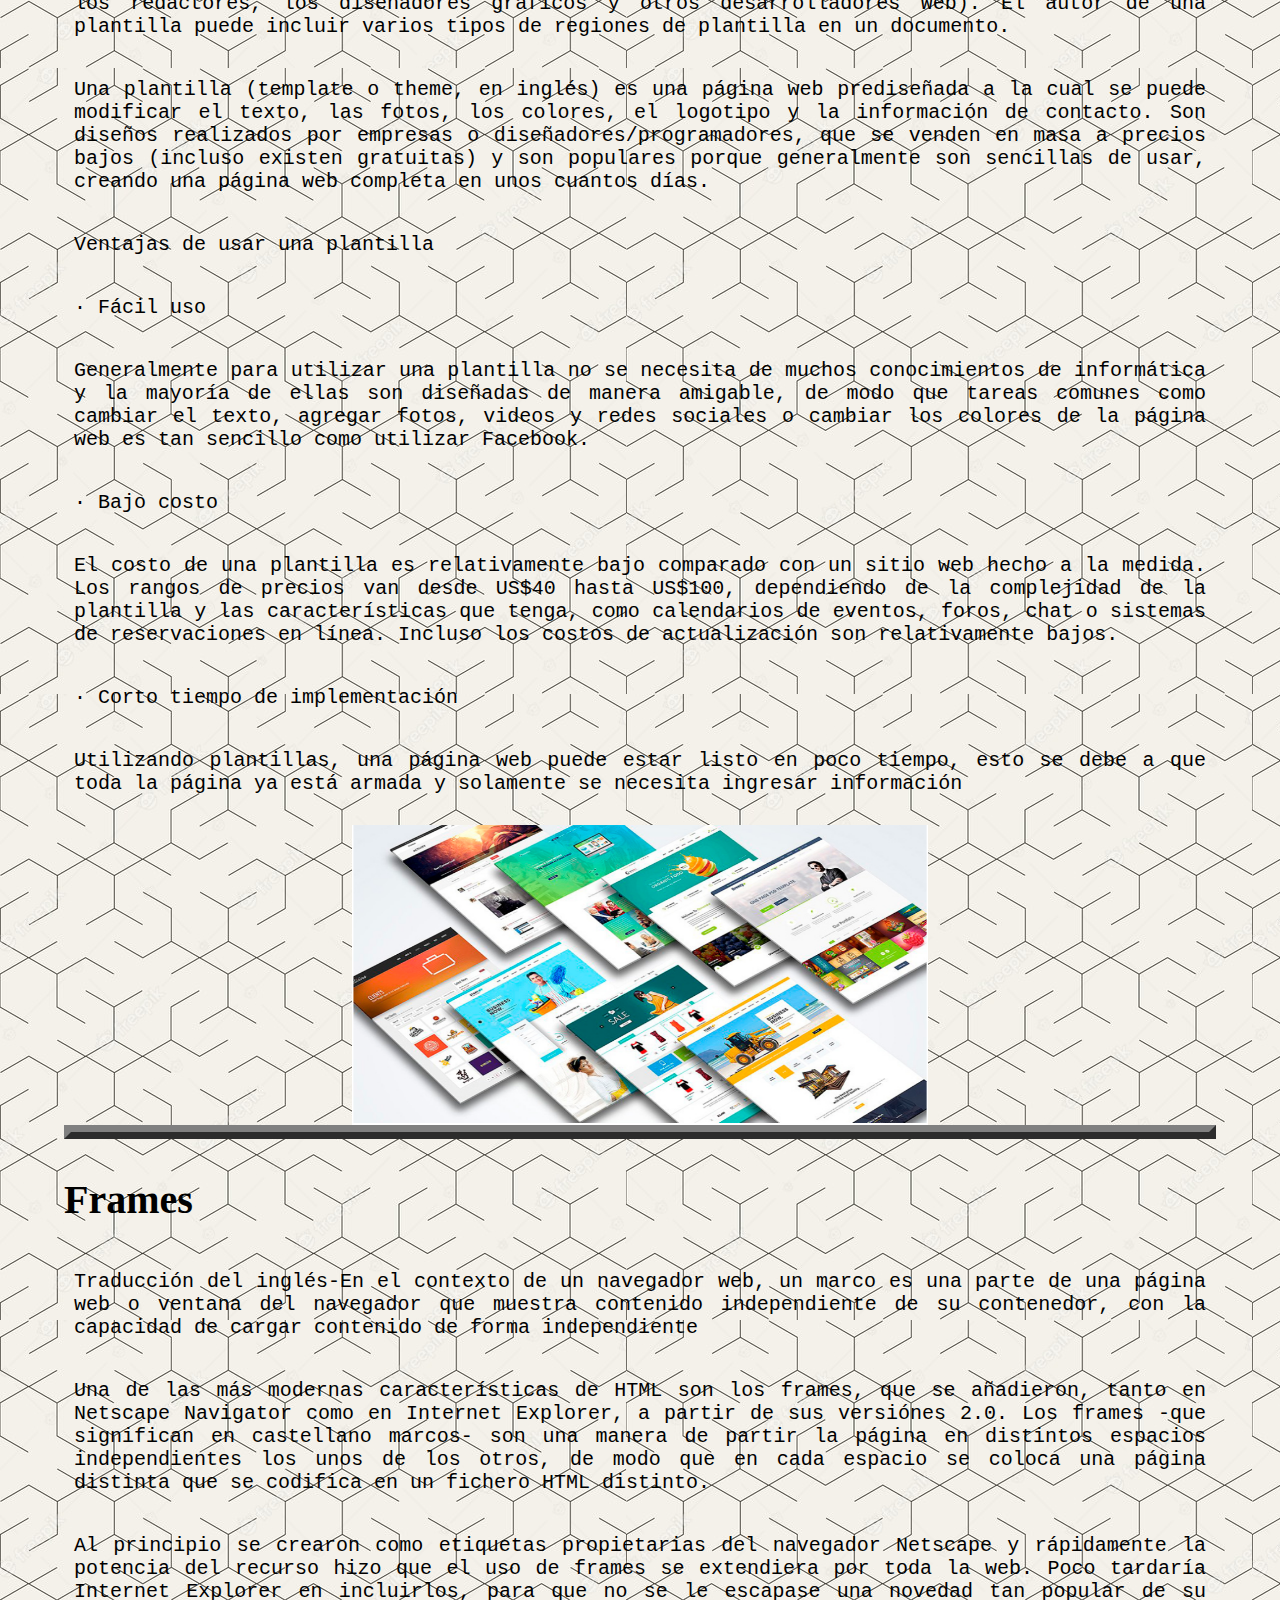
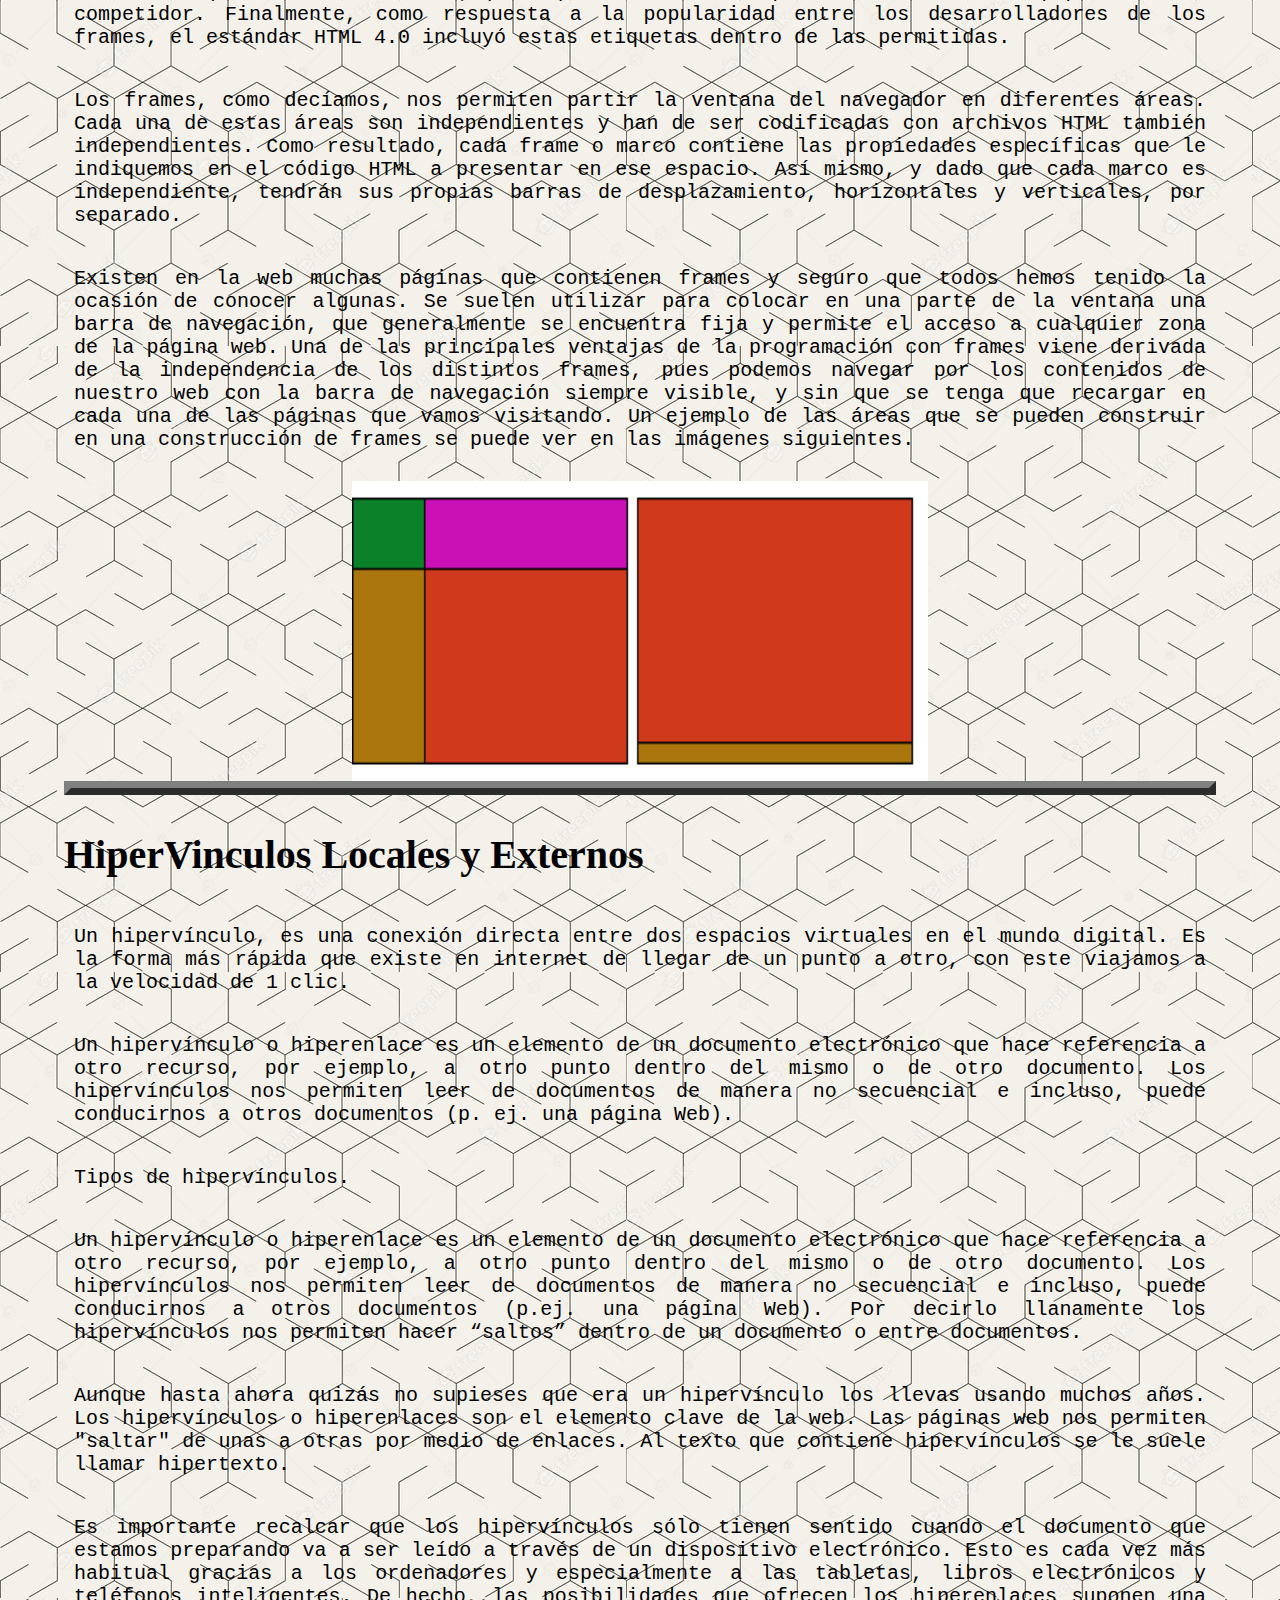
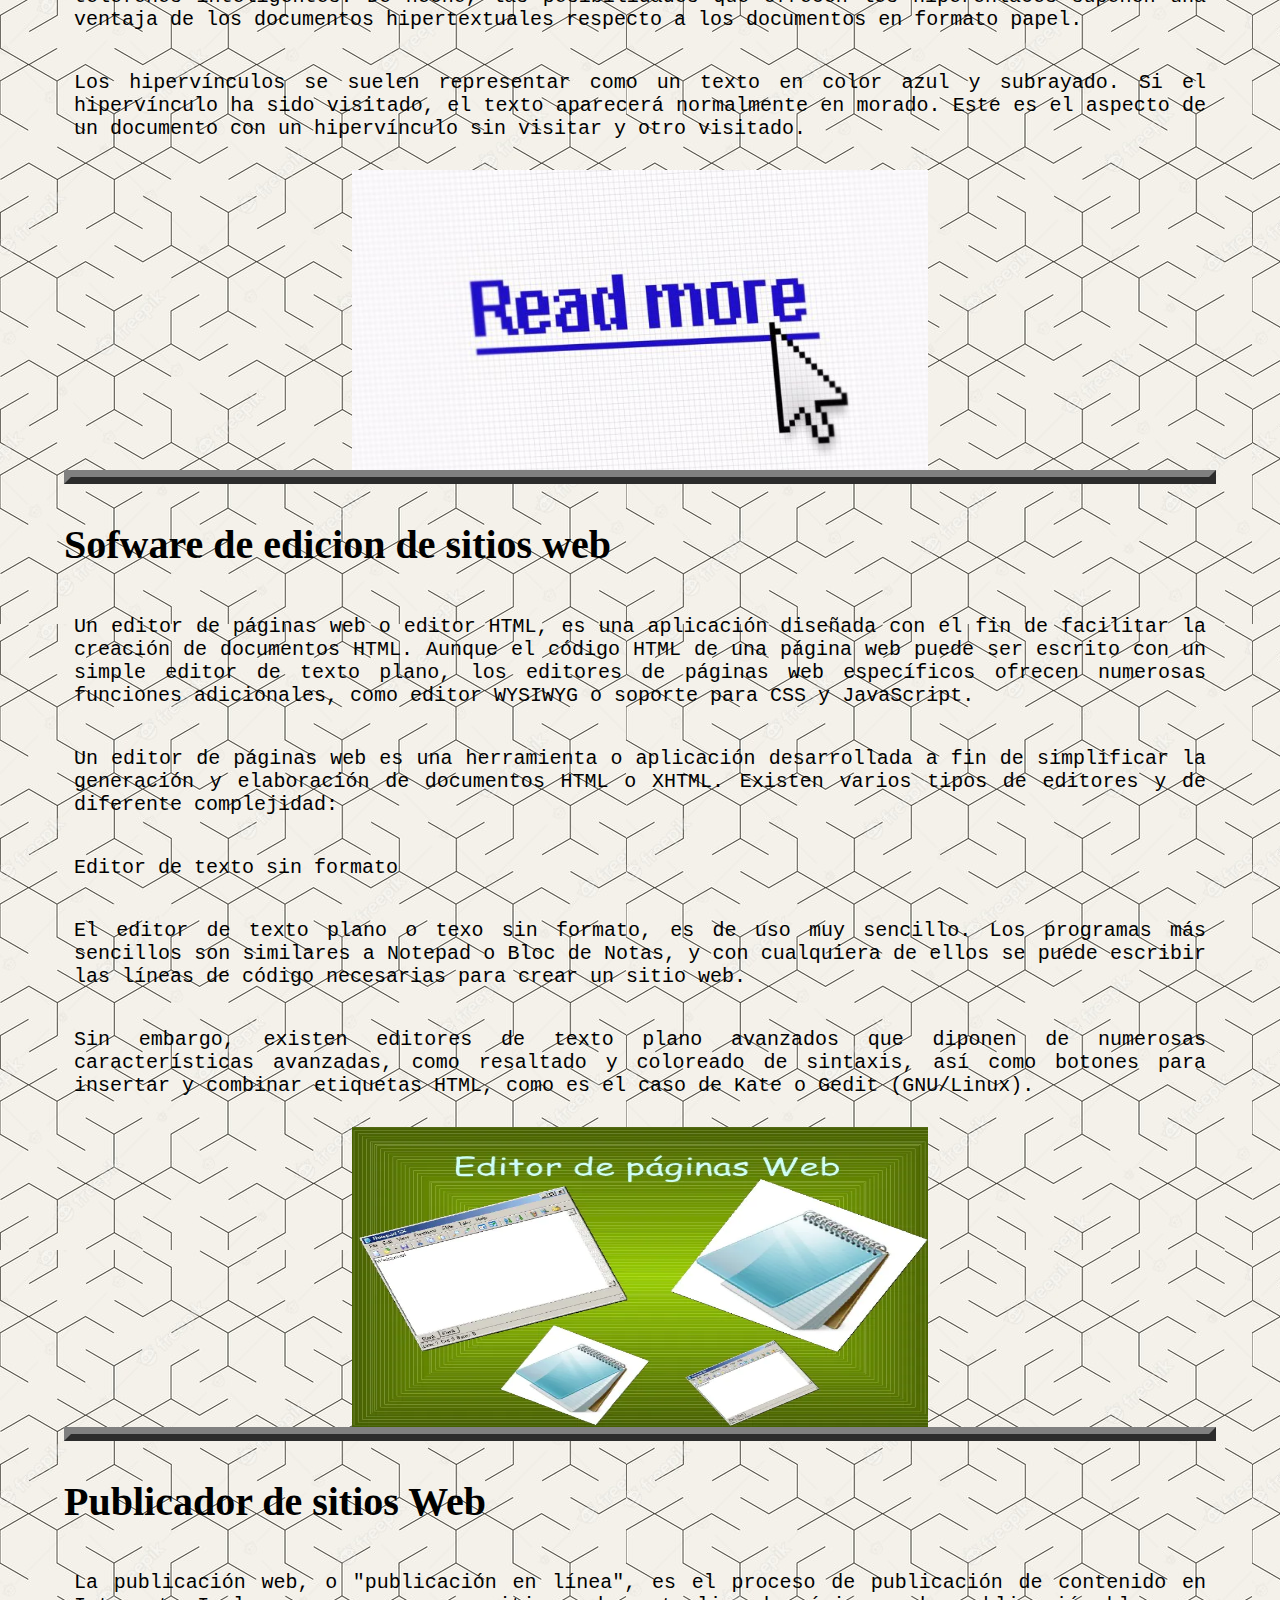
==== commit dba0e6e2: "Add files via upload" ====
--- a/index.html
+++ b/index.html
@@ -9,10 +9,12 @@
 
 </head>
 <body>
-	<ul> 
+	<ul class="arriba"> 
      <li> <a href="index.html "> INFORMACION </a></li>
      <li> <a href="parte1.html "> ¿POR QUE SE CREEA ESTA PAGINA? </a></li>
      <li> <a href="parte2.html "> VIDEO DE EXPLICACION DE UN TEMA </a></li>
+     <li> <a href="parte3catalogo.html "> CATALOGO DE ROPA </a></li>
+
 	</ul>
 <table border="7" align="center"  width="100%" bgcolor="#F9EFED">
 <center> <h1> PAGINA WEB DE CHICHANDE COELLO </h1> </center>
@@ -425,10 +427,15 @@
 <p class="parrafos ">El software libre es afín a la idea de aldea global, donde la comunidad se beneficia mutuamente, creciendo sin restricciones. Pero el término libre no es sinónimo de gratuito, lo que ocurre es que, tal vez, asociemos ambos conceptos por la traducción literal del anglicismo “free”. Es decir, el software libre puede ser distribuido comercialmente.</p>
 <p class="parrafos ">Un principio básico en el software libre es nombrar la autoría, perspectiva que no debe ser perdida nunca, incluso aunque sea gratuito. El autor tiene la protección que el ordenamiento le brinda para con su obra. Sin embargo, éste puede disponer de la misma y realizar, por ejemplo, una compraventa, por la que transmite la propiedad a cambio de una contraprestación dineraria. En este caso, el comprador puede usar el software sin ningún tipo de restricciones.</p>
 
+
 <center><img src="privadolibre.PNG" height="300" height="300"></center></table>
+
+<h1 class="titulos"> wordpress cuadro  </h1>
+<center><img src="imagen7.PNG" height="500" height="500"></center>
+</p></section>
 
 <h1 class="titulos"> si quiere ver mas informacion de uno de estos temas de click al boton VIDEO DE EXPLICACION DE UN TEMA</h1>
 </table>
 </table>
 </body>
-</html>
+</html>--- a/estilo.css
+++ b/estilo.css
@@ -20,7 +20,7 @@
   }
 
 li {
- 	float: left;
+ 	float:left;
 
  }
 
@@ -53,6 +53,4 @@
     font-size: 40px;
     text-align: left;
     padding: 10px 0px;
-
-
-
+}
